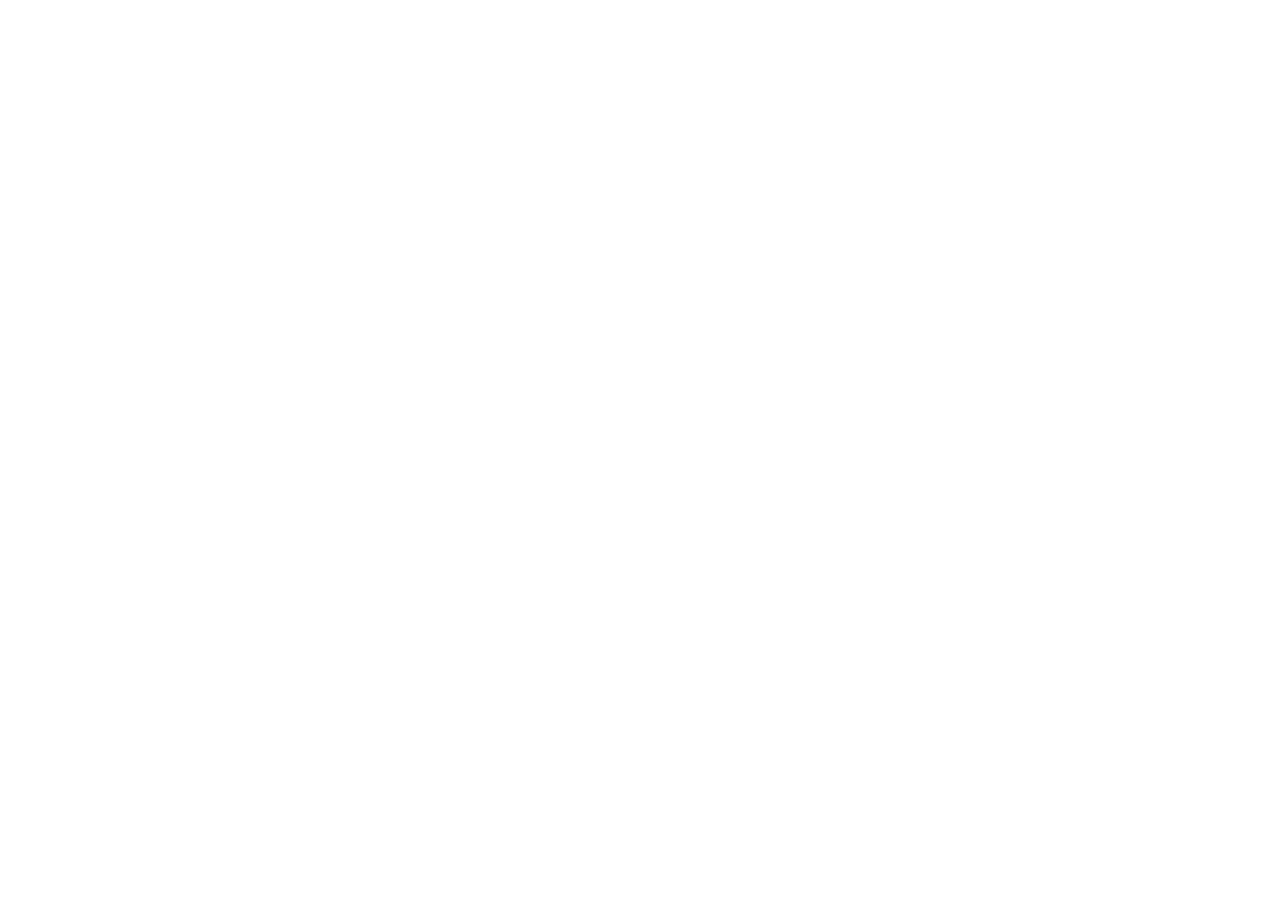
==== apple-servicio-tecnico.html @ 824a3c18 "crea repositorio" ====
<!DOCTYPE html>
<html lang="en">
<head>
    <meta charset="UTF-8">
    <meta http-equiv="X-UA-Compatible" content="IE=edge">
    <meta name="viewport" content="width=device-width, initial-scale=1.0">
    <title>Servicio Técnico Apple</title>
</head>
<body>
    
</body>
</html>
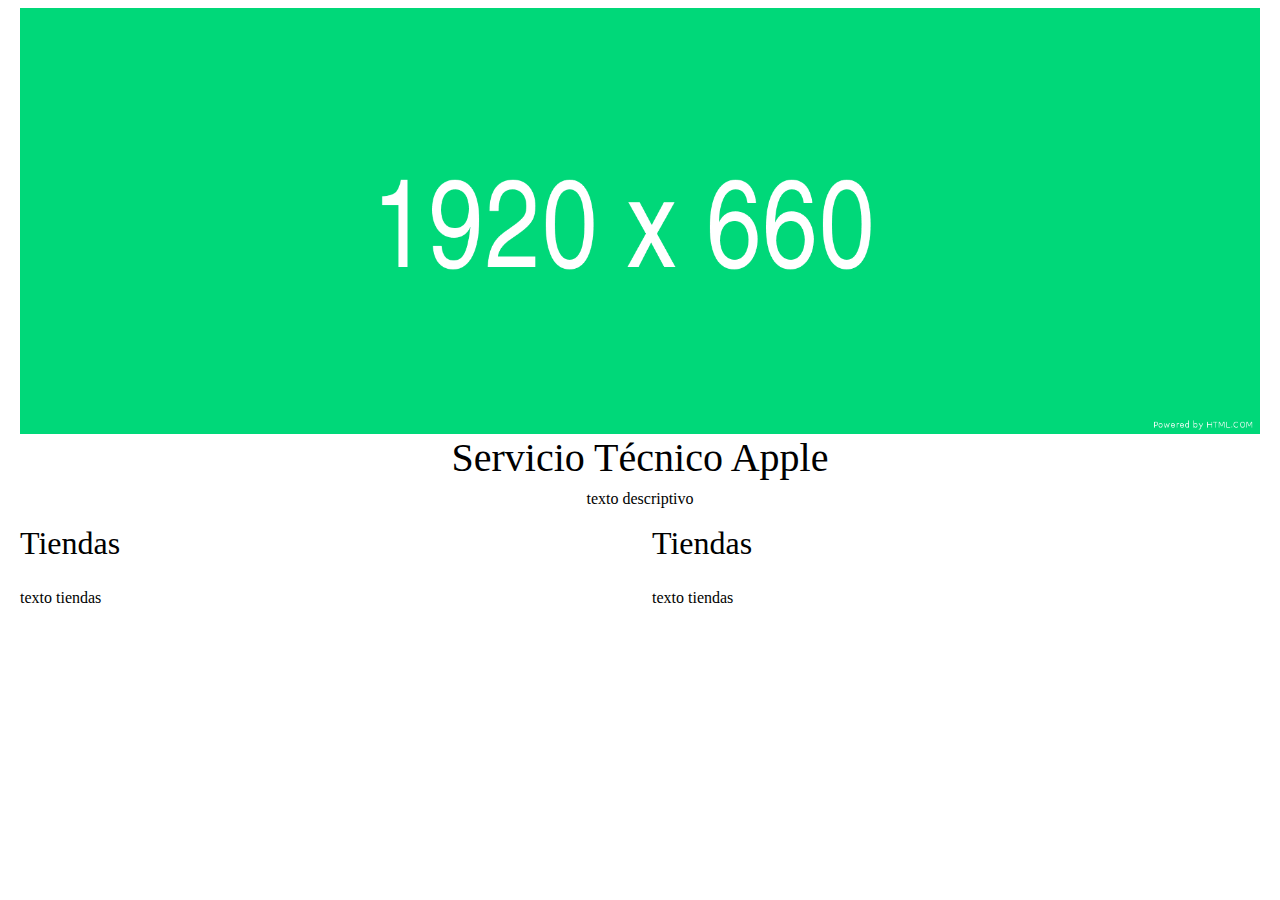
==== commit f9260898: "agrega estilos e imagenes" ====
--- a/apple-servicio-tecnico.html
+++ b/apple-servicio-tecnico.html
@@ -5,8 +5,39 @@
     <meta http-equiv="X-UA-Compatible" content="IE=edge">
     <meta name="viewport" content="width=device-width, initial-scale=1.0">
     <title>Servicio Técnico Apple</title>
+
+    <link rel="stylesheet" href="style.css">
+    <link rel="stylesheet" href="/css/bs-5.css">
 </head>
 <body>
-    
+    <div class="landing bs-5">
+        <div class="container-fluid">
+            <div class="continaer">
+                <div class="row">
+                    <div class="col-12"><img src="img/via.placeholder.png" alt="" class="img-fluid"></div>
+                </div>
+                <div class="row d-flex align-items-center justify-content-center text-center">
+                    <div class="col-12 col-md-8">
+                        <h1>Servicio Técnico Apple</h1>
+                        <p>texto descriptivo</p>
+                    </div>
+                </div>
+                <div class="row">
+                    <div class="col-12 col-md-6">
+                        <h2>Tiendas</h2>
+                        <img src="" alt="" class="img-fluid">
+                        <p>texto tiendas</p>
+                        <iframe src="" frameborder="0"></iframe>
+                    </div>
+                    <div class="col-12 col-md-6">
+                        <h2>Tiendas</h2>
+                        <img src="" alt="" class="img-fluid">
+                        <p>texto tiendas</p>
+                        <iframe src="" frameborder="0"></iframe>
+                    </div>
+                </div>
+            </div>
+        </div>
+    </div>
 </body>
 </html>--- a/css/bs-5.css
+++ b/css/bs-5.css
@@ -0,0 +1,11750 @@
+@charset "UTF-8";
+
+.bs-5 {
+  /*!
+ * Bootstrap v5.0.2 (https://getbootstrap.com/)
+ * Copyright 2011-2021 The Bootstrap Authors
+ * Copyright 2011-2021 Twitter, Inc.
+ * Licensed under MIT (https://github.com/twbs/bootstrap/blob/main/LICENSE)
+ */
+}
+
+.bs-5 :root {
+  --bs-blue: #0d6efd;
+  --bs-indigo: #6610f2;
+  --bs-purple: #6f42c1;
+  --bs-pink: #d63384;
+  --bs-red: #dc3545;
+  --bs-orange: #fd7e14;
+  --bs-yellow: #ffc107;
+  --bs-green: #198754;
+  --bs-teal: #20c997;
+  --bs-cyan: #0dcaf0;
+  --bs-white: #fff;
+  --bs-gray: #6c757d;
+  --bs-gray-dark: #343a40;
+  --bs-primary: #0d6efd;
+  --bs-secondary: #6c757d;
+  --bs-success: #198754;
+  --bs-info: #0dcaf0;
+  --bs-warning: #ffc107;
+  --bs-danger: #dc3545;
+  --bs-light: #f8f9fa;
+  --bs-dark: #212529;
+  --bs-font-sans-serif: system-ui, -apple-system, "Segoe UI", Roboto,
+    "Helvetica Neue", Arial, "Noto Sans", "Liberation Sans", sans-serif,
+    "Apple Color Emoji", "Segoe UI Emoji", "Segoe UI Symbol", "Noto Color Emoji";
+  --bs-font-monospace: SFMono-Regular, Menlo, Monaco, Consolas,
+    "Liberation Mono", "Courier New", monospace;
+  --bs-gradient: linear-gradient(180deg,
+      rgba(255, 255, 255, 0.15),
+      rgba(255, 255, 255, 0));
+}
+
+.bs-5 *,
+.bs-5 ::after,
+.bs-5 ::before {
+  box-sizing: border-box;
+}
+
+@media (prefers-reduced-motion: no-preference) {
+  .bs-5 :root {
+    scroll-behavior: smooth;
+  }
+}
+
+.bs-5 body {
+  margin: 0;
+  font-family: var(--bs-font-sans-serif);
+  font-size: 1rem;
+  font-weight: 400;
+  line-height: 1.5;
+  color: #212529;
+  background-color: #fff;
+  -webkit-text-size-adjust: 100%;
+  -webkit-tap-highlight-color: transparent;
+}
+
+.bs-5 hr {
+  margin: 1rem 0;
+  color: inherit;
+  background-color: currentColor;
+  border: 0;
+  opacity: 0.25;
+}
+
+.bs-5 hr:not([size]) {
+  height: 1px;
+}
+
+.bs-5 .h1,
+.bs-5 .h2,
+.bs-5 .h3,
+.bs-5 .h4,
+.bs-5 .h5,
+.bs-5 .h6,
+.bs-5 h1,
+.bs-5 h2,
+.bs-5 h3,
+.bs-5 h4,
+.bs-5 h5,
+.bs-5 h6 {
+  margin-top: 0;
+  margin-bottom: 0.5rem;
+  font-weight: 500;
+  line-height: 1.2;
+}
+
+.bs-5 .h1,
+.bs-5 h1 {
+  font-size: calc(1.375rem + 1.5vw);
+}
+
+@media (min-width: 1200px) {
+
+  .bs-5 .h1,
+  .bs-5 h1 {
+    font-size: 2.5rem;
+  }
+}
+
+.bs-5 .h2,
+.bs-5 h2 {
+  font-size: calc(1.325rem + 0.9vw);
+}
+
+@media (min-width: 1200px) {
+
+  .bs-5 .h2,
+  .bs-5 h2 {
+    font-size: 2rem;
+  }
+}
+
+.bs-5 .h3,
+.bs-5 h3 {
+  font-size: calc(1.3rem + 0.6vw);
+}
+
+@media (min-width: 1200px) {
+
+  .bs-5 .h3,
+  .bs-5 h3 {
+    font-size: 1.75rem;
+  }
+}
+
+.bs-5 .h4,
+.bs-5 h4 {
+  font-size: calc(1.275rem + 0.3vw);
+}
+
+@media (min-width: 1200px) {
+
+  .bs-5 .h4,
+  .bs-5 h4 {
+    font-size: 1.5rem;
+  }
+}
+
+.bs-5 .h5,
+.bs-5 h5 {
+  font-size: 1.25rem;
+}
+
+.bs-5 .h6,
+.bs-5 h6 {
+  font-size: 1rem;
+}
+
+.bs-5 p {
+  margin-top: 0;
+  margin-bottom: 1rem;
+}
+
+.bs-5 abbr[data-bs-original-title],
+.bs-5 abbr[title] {
+  -webkit-text-decoration: underline dotted;
+  text-decoration: underline dotted;
+  cursor: help;
+  -webkit-text-decoration-skip-ink: none;
+  text-decoration-skip-ink: none;
+}
+
+.bs-5 address {
+  margin-bottom: 1rem;
+  font-style: normal;
+  line-height: inherit;
+}
+
+.bs-5 ol,
+.bs-5 ul {
+  padding-left: 2rem;
+}
+
+.bs-5 dl,
+.bs-5 ol,
+.bs-5 ul {
+  margin-top: 0;
+  margin-bottom: 1rem;
+}
+
+.bs-5 ol ol,
+.bs-5 ol ul,
+.bs-5 ul ol,
+.bs-5 ul ul {
+  margin-bottom: 0;
+}
+
+.bs-5 dt {
+  font-weight: 700;
+}
+
+.bs-5 dd {
+  margin-bottom: 0.5rem;
+  margin-left: 0;
+}
+
+.bs-5 blockquote {
+  margin: 0 0 1rem;
+}
+
+.bs-5 b,
+.bs-5 strong {
+  font-weight: bolder;
+}
+
+.bs-5 .small,
+.bs-5 small {
+  font-size: 0.875em;
+}
+
+.bs-5 .mark,
+.bs-5 mark {
+  padding: 0.2em;
+  background-color: #fcf8e3;
+}
+
+.bs-5 sub,
+.bs-5 sup {
+  position: relative;
+  font-size: 0.75em;
+  line-height: 0;
+  vertical-align: baseline;
+}
+
+.bs-5 sub {
+  bottom: -0.25em;
+}
+
+.bs-5 sup {
+  top: -0.5em;
+}
+
+.bs-5 a {
+  color: #0d6efd;
+  text-decoration: underline;
+}
+
+.bs-5 a:hover {
+  color: #0a58ca;
+}
+
+.bs-5 a:not([href]):not([class]),
+.bs-5 a:not([href]):not([class]):hover {
+  color: inherit;
+  text-decoration: none;
+}
+
+.bs-5 code,
+.bs-5 kbd,
+.bs-5 pre,
+.bs-5 samp {
+  font-family: var(--bs-font-monospace);
+  font-size: 1em;
+  direction: ltr;
+  unicode-bidi: bidi-override;
+}
+
+.bs-5 pre {
+  display: block;
+  margin-top: 0;
+  margin-bottom: 1rem;
+  overflow: auto;
+  font-size: 0.875em;
+}
+
+.bs-5 pre code {
+  font-size: inherit;
+  color: inherit;
+  word-break: normal;
+}
+
+.bs-5 code {
+  font-size: 0.875em;
+  color: #d63384;
+  word-wrap: break-word;
+}
+
+.bs-5 a>code {
+  color: inherit;
+}
+
+.bs-5 kbd {
+  padding: 0.2rem 0.4rem;
+  font-size: 0.875em;
+  color: #fff;
+  background-color: #212529;
+  border-radius: 0.2rem;
+}
+
+.bs-5 kbd kbd {
+  padding: 0;
+  font-size: 1em;
+  font-weight: 700;
+}
+
+.bs-5 figure {
+  margin: 0 0 1rem;
+}
+
+.bs-5 img,
+.bs-5 svg {
+  vertical-align: middle;
+}
+
+.bs-5 table {
+  caption-side: bottom;
+  border-collapse: collapse;
+}
+
+.bs-5 caption {
+  padding-top: 0.5rem;
+  padding-bottom: 0.5rem;
+  color: #6c757d;
+  text-align: left;
+}
+
+.bs-5 th {
+  text-align: inherit;
+  text-align: -webkit-match-parent;
+}
+
+.bs-5 tbody,
+.bs-5 td,
+.bs-5 tfoot,
+.bs-5 th,
+.bs-5 thead,
+.bs-5 tr {
+  border-color: inherit;
+  border-style: solid;
+  border-width: 0;
+}
+
+.bs-5 label {
+  display: inline-block;
+}
+
+.bs-5 button {
+  border-radius: 0;
+}
+
+.bs-5 button:focus:not(:focus-visible) {
+  outline: 0;
+}
+
+.bs-5 button,
+.bs-5 input,
+.bs-5 optgroup,
+.bs-5 select,
+.bs-5 textarea {
+  margin: 0;
+  font-family: inherit;
+  font-size: inherit;
+  line-height: inherit;
+}
+
+.bs-5 button,
+.bs-5 select {
+  text-transform: none;
+}
+
+.bs-5 [role="button"] {
+  cursor: pointer;
+}
+
+.bs-5 select {
+  word-wrap: normal;
+}
+
+.bs-5 select:disabled {
+  opacity: 1;
+}
+
+.bs-5 [list]::-webkit-calendar-picker-indicator {
+  display: none;
+}
+
+.bs-5 [type="button"],
+.bs-5 [type="reset"],
+.bs-5 [type="submit"],
+.bs-5 button {
+  -webkit-appearance: button;
+}
+
+.bs-5 [type="button"]:not(:disabled),
+.bs-5 [type="reset"]:not(:disabled),
+.bs-5 [type="submit"]:not(:disabled),
+.bs-5 button:not(:disabled) {
+  cursor: pointer;
+}
+
+.bs-5 ::-moz-focus-inner {
+  padding: 0;
+  border-style: none;
+}
+
+.bs-5 textarea {
+  resize: vertical;
+}
+
+.bs-5 fieldset {
+  min-width: 0;
+  padding: 0;
+  margin: 0;
+  border: 0;
+}
+
+.bs-5 legend {
+  float: left;
+  width: 100%;
+  padding: 0;
+  margin-bottom: 0.5rem;
+  font-size: calc(1.275rem + 0.3vw);
+  line-height: inherit;
+}
+
+@media (min-width: 1200px) {
+  .bs-5 legend {
+    font-size: 1.5rem;
+  }
+}
+
+.bs-5 legend+* {
+  clear: left;
+}
+
+.bs-5 ::-webkit-datetime-edit-day-field,
+.bs-5 ::-webkit-datetime-edit-fields-wrapper,
+.bs-5 ::-webkit-datetime-edit-hour-field,
+.bs-5 ::-webkit-datetime-edit-minute,
+.bs-5 ::-webkit-datetime-edit-month-field,
+.bs-5 ::-webkit-datetime-edit-text,
+.bs-5 ::-webkit-datetime-edit-year-field {
+  padding: 0;
+}
+
+.bs-5 ::-webkit-inner-spin-button {
+  height: auto;
+}
+
+.bs-5 [type="search"] {
+  outline-offset: -2px;
+  -webkit-appearance: textfield;
+}
+
+.bs-5 ::-webkit-search-decoration {
+  -webkit-appearance: none;
+}
+
+.bs-5 ::-webkit-color-swatch-wrapper {
+  padding: 0;
+}
+
+.bs-5 ::file-selector-button {
+  font: inherit;
+}
+
+.bs-5 ::-webkit-file-upload-button {
+  font: inherit;
+  -webkit-appearance: button;
+}
+
+.bs-5 output {
+  display: inline-block;
+}
+
+.bs-5 iframe {
+  border: 0;
+}
+
+.bs-5 summary {
+  display: list-item;
+  cursor: pointer;
+}
+
+.bs-5 progress {
+  vertical-align: baseline;
+}
+
+.bs-5 [hidden] {
+  display: none !important;
+}
+
+.bs-5 .lead {
+  font-size: 1.25rem;
+  font-weight: 300;
+}
+
+.bs-5 .display-1 {
+  font-size: calc(1.625rem + 4.5vw);
+  font-weight: 300;
+  line-height: 1.2;
+}
+
+@media (min-width: 1200px) {
+  .bs-5 .display-1 {
+    font-size: 5rem;
+  }
+}
+
+.bs-5 .display-2 {
+  font-size: calc(1.575rem + 3.9vw);
+  font-weight: 300;
+  line-height: 1.2;
+}
+
+@media (min-width: 1200px) {
+  .bs-5 .display-2 {
+    font-size: 4.5rem;
+  }
+}
+
+.bs-5 .display-3 {
+  font-size: calc(1.525rem + 3.3vw);
+  font-weight: 300;
+  line-height: 1.2;
+}
+
+@media (min-width: 1200px) {
+  .bs-5 .display-3 {
+    font-size: 4rem;
+  }
+}
+
+.bs-5 .display-4 {
+  font-size: calc(1.475rem + 2.7vw);
+  font-weight: 300;
+  line-height: 1.2;
+}
+
+@media (min-width: 1200px) {
+  .bs-5 .display-4 {
+    font-size: 3.5rem;
+  }
+}
+
+.bs-5 .display-5 {
+  font-size: calc(1.425rem + 2.1vw);
+  font-weight: 300;
+  line-height: 1.2;
+}
+
+@media (min-width: 1200px) {
+  .bs-5 .display-5 {
+    font-size: 3rem;
+  }
+}
+
+.bs-5 .display-6 {
+  font-size: calc(1.375rem + 1.5vw);
+  font-weight: 300;
+  line-height: 1.2;
+}
+
+@media (min-width: 1200px) {
+  .bs-5 .display-6 {
+    font-size: 2.5rem;
+  }
+}
+
+.bs-5 .list-unstyled {
+  padding-left: 0;
+  list-style: none;
+}
+
+.bs-5 .list-inline {
+  padding-left: 0;
+  list-style: none;
+}
+
+.bs-5 .list-inline-item {
+  display: inline-block;
+}
+
+.bs-5 .list-inline-item:not(:last-child) {
+  margin-right: 0.5rem;
+}
+
+.bs-5 .initialism {
+  font-size: 0.875em;
+  text-transform: uppercase;
+}
+
+.bs-5 .blockquote {
+  margin-bottom: 1rem;
+  font-size: 1.25rem;
+}
+
+.bs-5 .blockquote> :last-child {
+  margin-bottom: 0;
+}
+
+.bs-5 .blockquote-footer {
+  margin-top: -1rem;
+  margin-bottom: 1rem;
+  font-size: 0.875em;
+  color: #6c757d;
+}
+
+.bs-5 .blockquote-footer::before {
+  content: "— ";
+}
+
+.bs-5 .img-fluid {
+  max-width: 100%;
+  height: auto;
+}
+
+.bs-5 .img-thumbnail {
+  padding: 0.25rem;
+  background-color: #fff;
+  border: 1px solid #dee2e6;
+  border-radius: 0.25rem;
+  max-width: 100%;
+  height: auto;
+}
+
+.bs-5 .figure {
+  display: inline-block;
+}
+
+.bs-5 .figure-img {
+  margin-bottom: 0.5rem;
+  line-height: 1;
+}
+
+.bs-5 .figure-caption {
+  font-size: 0.875em;
+  color: #6c757d;
+}
+
+.bs-5 .container,
+.bs-5 .container-fluid,
+.bs-5 .container-lg,
+.bs-5 .container-md,
+.bs-5 .container-sm,
+.bs-5 .container-xl,
+.bs-5 .container-xxl {
+  width: 100%;
+  padding-right: var(--bs-gutter-x, 0.75rem);
+  padding-left: var(--bs-gutter-x, 0.75rem);
+  margin-right: auto;
+  margin-left: auto;
+}
+
+@media (min-width: 576px) {
+
+  .bs-5 .container,
+  .bs-5 .container-sm {
+    max-width: 540px;
+  }
+}
+
+@media (min-width: 768px) {
+
+  .bs-5 .container,
+  .bs-5 .container-md,
+  .bs-5 .container-sm {
+    max-width: 720px;
+  }
+}
+
+@media (min-width: 992px) {
+
+  .bs-5 .container,
+  .bs-5 .container-lg,
+  .bs-5 .container-md,
+  .bs-5 .container-sm {
+    max-width: 960px;
+  }
+}
+
+@media (min-width: 1200px) {
+
+  .bs-5 .container,
+  .bs-5 .container-lg,
+  .bs-5 .container-md,
+  .bs-5 .container-sm,
+  .bs-5 .container-xl {
+    max-width: 1140px;
+  }
+}
+
+@media (min-width: 1400px) {
+
+  .bs-5 .container,
+  .bs-5 .container-lg,
+  .bs-5 .container-md,
+  .bs-5 .container-sm,
+  .bs-5 .container-xl,
+  .bs-5 .container-xxl {
+    max-width: 1320px;
+  }
+}
+
+.bs-5 .row {
+  --bs-gutter-x: 1.5rem;
+  --bs-gutter-y: 0;
+  display: flex;
+  flex-wrap: wrap;
+  margin-top: calc(var(--bs-gutter-y) * -1);
+  margin-right: calc(var(--bs-gutter-x) * -0.5);
+  margin-left: calc(var(--bs-gutter-x) * -0.5);
+}
+
+.bs-5 .row>* {
+  flex-shrink: 0;
+  width: 100%;
+  max-width: 100%;
+  padding-right: calc(var(--bs-gutter-x) * 0.5);
+  padding-left: calc(var(--bs-gutter-x) * 0.5);
+  margin-top: var(--bs-gutter-y);
+}
+
+.bs-5 .col {
+  flex: 1 0 0%;
+}
+
+.bs-5 .row-cols-auto>* {
+  flex: 0 0 auto;
+  width: auto;
+}
+
+.bs-5 .row-cols-1>* {
+  flex: 0 0 auto;
+  width: 100%;
+}
+
+.bs-5 .row-cols-2>* {
+  flex: 0 0 auto;
+  width: 50%;
+}
+
+.bs-5 .row-cols-3>* {
+  flex: 0 0 auto;
+  width: 33.3333333333%;
+}
+
+.bs-5 .row-cols-4>* {
+  flex: 0 0 auto;
+  width: 25%;
+}
+
+.bs-5 .row-cols-5>* {
+  flex: 0 0 auto;
+  width: 20%;
+}
+
+.bs-5 .row-cols-6>* {
+  flex: 0 0 auto;
+  width: 16.6666666667%;
+}
+
+@media (min-width: 576px) {
+  .bs-5 .col-sm {
+    flex: 1 0 0%;
+  }
+
+  .bs-5 .row-cols-sm-auto>* {
+    flex: 0 0 auto;
+    width: auto;
+  }
+
+  .bs-5 .row-cols-sm-1>* {
+    flex: 0 0 auto;
+    width: 100%;
+  }
+
+  .bs-5 .row-cols-sm-2>* {
+    flex: 0 0 auto;
+    width: 50%;
+  }
+
+  .bs-5 .row-cols-sm-3>* {
+    flex: 0 0 auto;
+    width: 33.3333333333%;
+  }
+
+  .bs-5 .row-cols-sm-4>* {
+    flex: 0 0 auto;
+    width: 25%;
+  }
+
+  .bs-5 .row-cols-sm-5>* {
+    flex: 0 0 auto;
+    width: 20%;
+  }
+
+  .bs-5 .row-cols-sm-6>* {
+    flex: 0 0 auto;
+    width: 16.6666666667%;
+  }
+}
+
+@media (min-width: 768px) {
+  .bs-5 .col-md {
+    flex: 1 0 0%;
+  }
+
+  .bs-5 .row-cols-md-auto>* {
+    flex: 0 0 auto;
+    width: auto;
+  }
+
+  .bs-5 .row-cols-md-1>* {
+    flex: 0 0 auto;
+    width: 100%;
+  }
+
+  .bs-5 .row-cols-md-2>* {
+    flex: 0 0 auto;
+    width: 50%;
+  }
+
+  .bs-5 .row-cols-md-3>* {
+    flex: 0 0 auto;
+    width: 33.3333333333%;
+  }
+
+  .bs-5 .row-cols-md-4>* {
+    flex: 0 0 auto;
+    width: 25%;
+  }
+
+  .bs-5 .row-cols-md-5>* {
+    flex: 0 0 auto;
+    width: 20%;
+  }
+
+  .bs-5 .row-cols-md-6>* {
+    flex: 0 0 auto;
+    width: 16.6666666667%;
+  }
+}
+
+@media (min-width: 992px) {
+  .bs-5 .col-lg {
+    flex: 1 0 0%;
+  }
+
+  .bs-5 .row-cols-lg-auto>* {
+    flex: 0 0 auto;
+    width: auto;
+  }
+
+  .bs-5 .row-cols-lg-1>* {
+    flex: 0 0 auto;
+    width: 100%;
+  }
+
+  .bs-5 .row-cols-lg-2>* {
+    flex: 0 0 auto;
+    width: 50%;
+  }
+
+  .bs-5 .row-cols-lg-3>* {
+    flex: 0 0 auto;
+    width: 33.3333333333%;
+  }
+
+  .bs-5 .row-cols-lg-4>* {
+    flex: 0 0 auto;
+    width: 25%;
+  }
+
+  .bs-5 .row-cols-lg-5>* {
+    flex: 0 0 auto;
+    width: 20%;
+  }
+
+  .bs-5 .row-cols-lg-6>* {
+    flex: 0 0 auto;
+    width: 16.6666666667%;
+  }
+}
+
+@media (min-width: 1200px) {
+  .bs-5 .col-xl {
+    flex: 1 0 0%;
+  }
+
+  .bs-5 .row-cols-xl-auto>* {
+    flex: 0 0 auto;
+    width: auto;
+  }
+
+  .bs-5 .row-cols-xl-1>* {
+    flex: 0 0 auto;
+    width: 100%;
+  }
+
+  .bs-5 .row-cols-xl-2>* {
+    flex: 0 0 auto;
+    width: 50%;
+  }
+
+  .bs-5 .row-cols-xl-3>* {
+    flex: 0 0 auto;
+    width: 33.3333333333%;
+  }
+
+  .bs-5 .row-cols-xl-4>* {
+    flex: 0 0 auto;
+    width: 25%;
+  }
+
+  .bs-5 .row-cols-xl-5>* {
+    flex: 0 0 auto;
+    width: 20%;
+  }
+
+  .bs-5 .row-cols-xl-6>* {
+    flex: 0 0 auto;
+    width: 16.6666666667%;
+  }
+}
+
+@media (min-width: 1400px) {
+  .bs-5 .col-xxl {
+    flex: 1 0 0%;
+  }
+
+  .bs-5 .row-cols-xxl-auto>* {
+    flex: 0 0 auto;
+    width: auto;
+  }
+
+  .bs-5 .row-cols-xxl-1>* {
+    flex: 0 0 auto;
+    width: 100%;
+  }
+
+  .bs-5 .row-cols-xxl-2>* {
+    flex: 0 0 auto;
+    width: 50%;
+  }
+
+  .bs-5 .row-cols-xxl-3>* {
+    flex: 0 0 auto;
+    width: 33.3333333333%;
+  }
+
+  .bs-5 .row-cols-xxl-4>* {
+    flex: 0 0 auto;
+    width: 25%;
+  }
+
+  .bs-5 .row-cols-xxl-5>* {
+    flex: 0 0 auto;
+    width: 20%;
+  }
+
+  .bs-5 .row-cols-xxl-6>* {
+    flex: 0 0 auto;
+    width: 16.6666666667%;
+  }
+}
+
+.bs-5 .col-auto {
+  flex: 0 0 auto;
+  width: auto;
+}
+
+.bs-5 .col-1 {
+  flex: 0 0 auto;
+  width: 8.33333333%;
+}
+
+.bs-5 .col-2 {
+  flex: 0 0 auto;
+  width: 16.66666667%;
+}
+
+.bs-5 .col-3 {
+  flex: 0 0 auto;
+  width: 25%;
+}
+
+.bs-5 .col-4 {
+  flex: 0 0 auto;
+  width: 33.33333333%;
+}
+
+.bs-5 .col-5 {
+  flex: 0 0 auto;
+  width: 41.66666667%;
+}
+
+.bs-5 .col-6 {
+  flex: 0 0 auto;
+  width: 50%;
+}
+
+.bs-5 .col-7 {
+  flex: 0 0 auto;
+  width: 58.33333333%;
+}
+
+.bs-5 .col-8 {
+  flex: 0 0 auto;
+  width: 66.66666667%;
+}
+
+.bs-5 .col-9 {
+  flex: 0 0 auto;
+  width: 75%;
+}
+
+.bs-5 .col-10 {
+  flex: 0 0 auto;
+  width: 83.33333333%;
+}
+
+.bs-5 .col-11 {
+  flex: 0 0 auto;
+  width: 91.66666667%;
+}
+
+.bs-5 .col-12 {
+  flex: 0 0 auto;
+  width: 100%;
+}
+
+.bs-5 .offset-1 {
+  margin-left: 8.33333333%;
+}
+
+.bs-5 .offset-2 {
+  margin-left: 16.66666667%;
+}
+
+.bs-5 .offset-3 {
+  margin-left: 25%;
+}
+
+.bs-5 .offset-4 {
+  margin-left: 33.33333333%;
+}
+
+.bs-5 .offset-5 {
+  margin-left: 41.66666667%;
+}
+
+.bs-5 .offset-6 {
+  margin-left: 50%;
+}
+
+.bs-5 .offset-7 {
+  margin-left: 58.33333333%;
+}
+
+.bs-5 .offset-8 {
+  margin-left: 66.66666667%;
+}
+
+.bs-5 .offset-9 {
+  margin-left: 75%;
+}
+
+.bs-5 .offset-10 {
+  margin-left: 83.33333333%;
+}
+
+.bs-5 .offset-11 {
+  margin-left: 91.66666667%;
+}
+
+.bs-5 .g-0,
+.bs-5 .gx-0 {
+  --bs-gutter-x: 0;
+}
+
+.bs-5 .g-0,
+.bs-5 .gy-0 {
+  --bs-gutter-y: 0;
+}
+
+.bs-5 .g-1,
+.bs-5 .gx-1 {
+  --bs-gutter-x: 0.25rem;
+}
+
+.bs-5 .g-1,
+.bs-5 .gy-1 {
+  --bs-gutter-y: 0.25rem;
+}
+
+.bs-5 .g-2,
+.bs-5 .gx-2 {
+  --bs-gutter-x: 0.5rem;
+}
+
+.bs-5 .g-2,
+.bs-5 .gy-2 {
+  --bs-gutter-y: 0.5rem;
+}
+
+.bs-5 .g-3,
+.bs-5 .gx-3 {
+  --bs-gutter-x: 1rem;
+}
+
+.bs-5 .g-3,
+.bs-5 .gy-3 {
+  --bs-gutter-y: 1rem;
+}
+
+.bs-5 .g-4,
+.bs-5 .gx-4 {
+  --bs-gutter-x: 1.5rem;
+}
+
+.bs-5 .g-4,
+.bs-5 .gy-4 {
+  --bs-gutter-y: 1.5rem;
+}
+
+.bs-5 .g-5,
+.bs-5 .gx-5 {
+  --bs-gutter-x: 3rem;
+}
+
+.bs-5 .g-5,
+.bs-5 .gy-5 {
+  --bs-gutter-y: 3rem;
+}
+
+@media (min-width: 576px) {
+  .bs-5 .col-sm-auto {
+    flex: 0 0 auto;
+    width: auto;
+  }
+
+  .bs-5 .col-sm-1 {
+    flex: 0 0 auto;
+    width: 8.33333333%;
+  }
+
+  .bs-5 .col-sm-2 {
+    flex: 0 0 auto;
+    width: 16.66666667%;
+  }
+
+  .bs-5 .col-sm-3 {
+    flex: 0 0 auto;
+    width: 25%;
+  }
+
+  .bs-5 .col-sm-4 {
+    flex: 0 0 auto;
+    width: 33.33333333%;
+  }
+
+  .bs-5 .col-sm-5 {
+    flex: 0 0 auto;
+    width: 41.66666667%;
+  }
+
+  .bs-5 .col-sm-6 {
+    flex: 0 0 auto;
+    width: 50%;
+  }
+
+  .bs-5 .col-sm-7 {
+    flex: 0 0 auto;
+    width: 58.33333333%;
+  }
+
+  .bs-5 .col-sm-8 {
+    flex: 0 0 auto;
+    width: 66.66666667%;
+  }
+
+  .bs-5 .col-sm-9 {
+    flex: 0 0 auto;
+    width: 75%;
+  }
+
+  .bs-5 .col-sm-10 {
+    flex: 0 0 auto;
+    width: 83.33333333%;
+  }
+
+  .bs-5 .col-sm-11 {
+    flex: 0 0 auto;
+    width: 91.66666667%;
+  }
+
+  .bs-5 .col-sm-12 {
+    flex: 0 0 auto;
+    width: 100%;
+  }
+
+  .bs-5 .offset-sm-0 {
+    margin-left: 0;
+  }
+
+  .bs-5 .offset-sm-1 {
+    margin-left: 8.33333333%;
+  }
+
+  .bs-5 .offset-sm-2 {
+    margin-left: 16.66666667%;
+  }
+
+  .bs-5 .offset-sm-3 {
+    margin-left: 25%;
+  }
+
+  .bs-5 .offset-sm-4 {
+    margin-left: 33.33333333%;
+  }
+
+  .bs-5 .offset-sm-5 {
+    margin-left: 41.66666667%;
+  }
+
+  .bs-5 .offset-sm-6 {
+    margin-left: 50%;
+  }
+
+  .bs-5 .offset-sm-7 {
+    margin-left: 58.33333333%;
+  }
+
+  .bs-5 .offset-sm-8 {
+    margin-left: 66.66666667%;
+  }
+
+  .bs-5 .offset-sm-9 {
+    margin-left: 75%;
+  }
+
+  .bs-5 .offset-sm-10 {
+    margin-left: 83.33333333%;
+  }
+
+  .bs-5 .offset-sm-11 {
+    margin-left: 91.66666667%;
+  }
+
+  .bs-5 .g-sm-0,
+  .bs-5 .gx-sm-0 {
+    --bs-gutter-x: 0;
+  }
+
+  .bs-5 .g-sm-0,
+  .bs-5 .gy-sm-0 {
+    --bs-gutter-y: 0;
+  }
+
+  .bs-5 .g-sm-1,
+  .bs-5 .gx-sm-1 {
+    --bs-gutter-x: 0.25rem;
+  }
+
+  .bs-5 .g-sm-1,
+  .bs-5 .gy-sm-1 {
+    --bs-gutter-y: 0.25rem;
+  }
+
+  .bs-5 .g-sm-2,
+  .bs-5 .gx-sm-2 {
+    --bs-gutter-x: 0.5rem;
+  }
+
+  .bs-5 .g-sm-2,
+  .bs-5 .gy-sm-2 {
+    --bs-gutter-y: 0.5rem;
+  }
+
+  .bs-5 .g-sm-3,
+  .bs-5 .gx-sm-3 {
+    --bs-gutter-x: 1rem;
+  }
+
+  .bs-5 .g-sm-3,
+  .bs-5 .gy-sm-3 {
+    --bs-gutter-y: 1rem;
+  }
+
+  .bs-5 .g-sm-4,
+  .bs-5 .gx-sm-4 {
+    --bs-gutter-x: 1.5rem;
+  }
+
+  .bs-5 .g-sm-4,
+  .bs-5 .gy-sm-4 {
+    --bs-gutter-y: 1.5rem;
+  }
+
+  .bs-5 .g-sm-5,
+  .bs-5 .gx-sm-5 {
+    --bs-gutter-x: 3rem;
+  }
+
+  .bs-5 .g-sm-5,
+  .bs-5 .gy-sm-5 {
+    --bs-gutter-y: 3rem;
+  }
+}
+
+@media (min-width: 768px) {
+  .bs-5 .col-md-auto {
+    flex: 0 0 auto;
+    width: auto;
+  }
+
+  .bs-5 .col-md-1 {
+    flex: 0 0 auto;
+    width: 8.33333333%;
+  }
+
+  .bs-5 .col-md-2 {
+    flex: 0 0 auto;
+    width: 16.66666667%;
+  }
+
+  .bs-5 .col-md-3 {
+    flex: 0 0 auto;
+    width: 25%;
+  }
+
+  .bs-5 .col-md-4 {
+    flex: 0 0 auto;
+    width: 33.33333333%;
+  }
+
+  .bs-5 .col-md-5 {
+    flex: 0 0 auto;
+    width: 41.66666667%;
+  }
+
+  .bs-5 .col-md-6 {
+    flex: 0 0 auto;
+    width: 50%;
+  }
+
+  .bs-5 .col-md-7 {
+    flex: 0 0 auto;
+    width: 58.33333333%;
+  }
+
+  .bs-5 .col-md-8 {
+    flex: 0 0 auto;
+    width: 66.66666667%;
+  }
+
+  .bs-5 .col-md-9 {
+    flex: 0 0 auto;
+    width: 75%;
+  }
+
+  .bs-5 .col-md-10 {
+    flex: 0 0 auto;
+    width: 83.33333333%;
+  }
+
+  .bs-5 .col-md-11 {
+    flex: 0 0 auto;
+    width: 91.66666667%;
+  }
+
+  .bs-5 .col-md-12 {
+    flex: 0 0 auto;
+    width: 100%;
+  }
+
+  .bs-5 .offset-md-0 {
+    margin-left: 0;
+  }
+
+  .bs-5 .offset-md-1 {
+    margin-left: 8.33333333%;
+  }
+
+  .bs-5 .offset-md-2 {
+    margin-left: 16.66666667%;
+  }
+
+  .bs-5 .offset-md-3 {
+    margin-left: 25%;
+  }
+
+  .bs-5 .offset-md-4 {
+    margin-left: 33.33333333%;
+  }
+
+  .bs-5 .offset-md-5 {
+    margin-left: 41.66666667%;
+  }
+
+  .bs-5 .offset-md-6 {
+    margin-left: 50%;
+  }
+
+  .bs-5 .offset-md-7 {
+    margin-left: 58.33333333%;
+  }
+
+  .bs-5 .offset-md-8 {
+    margin-left: 66.66666667%;
+  }
+
+  .bs-5 .offset-md-9 {
+    margin-left: 75%;
+  }
+
+  .bs-5 .offset-md-10 {
+    margin-left: 83.33333333%;
+  }
+
+  .bs-5 .offset-md-11 {
+    margin-left: 91.66666667%;
+  }
+
+  .bs-5 .g-md-0,
+  .bs-5 .gx-md-0 {
+    --bs-gutter-x: 0;
+  }
+
+  .bs-5 .g-md-0,
+  .bs-5 .gy-md-0 {
+    --bs-gutter-y: 0;
+  }
+
+  .bs-5 .g-md-1,
+  .bs-5 .gx-md-1 {
+    --bs-gutter-x: 0.25rem;
+  }
+
+  .bs-5 .g-md-1,
+  .bs-5 .gy-md-1 {
+    --bs-gutter-y: 0.25rem;
+  }
+
+  .bs-5 .g-md-2,
+  .bs-5 .gx-md-2 {
+    --bs-gutter-x: 0.5rem;
+  }
+
+  .bs-5 .g-md-2,
+  .bs-5 .gy-md-2 {
+    --bs-gutter-y: 0.5rem;
+  }
+
+  .bs-5 .g-md-3,
+  .bs-5 .gx-md-3 {
+    --bs-gutter-x: 1rem;
+  }
+
+  .bs-5 .g-md-3,
+  .bs-5 .gy-md-3 {
+    --bs-gutter-y: 1rem;
+  }
+
+  .bs-5 .g-md-4,
+  .bs-5 .gx-md-4 {
+    --bs-gutter-x: 1.5rem;
+  }
+
+  .bs-5 .g-md-4,
+  .bs-5 .gy-md-4 {
+    --bs-gutter-y: 1.5rem;
+  }
+
+  .bs-5 .g-md-5,
+  .bs-5 .gx-md-5 {
+    --bs-gutter-x: 3rem;
+  }
+
+  .bs-5 .g-md-5,
+  .bs-5 .gy-md-5 {
+    --bs-gutter-y: 3rem;
+  }
+}
+
+@media (min-width: 992px) {
+  .bs-5 .col-lg-auto {
+    flex: 0 0 auto;
+    width: auto;
+  }
+
+  .bs-5 .col-lg-1 {
+    flex: 0 0 auto;
+    width: 8.33333333%;
+  }
+
+  .bs-5 .col-lg-2 {
+    flex: 0 0 auto;
+    width: 16.66666667%;
+  }
+
+  .bs-5 .col-lg-3 {
+    flex: 0 0 auto;
+    width: 25%;
+  }
+
+  .bs-5 .col-lg-4 {
+    flex: 0 0 auto;
+    width: 33.33333333%;
+  }
+
+  .bs-5 .col-lg-5 {
+    flex: 0 0 auto;
+    width: 41.66666667%;
+  }
+
+  .bs-5 .col-lg-6 {
+    flex: 0 0 auto;
+    width: 50%;
+  }
+
+  .bs-5 .col-lg-7 {
+    flex: 0 0 auto;
+    width: 58.33333333%;
+  }
+
+  .bs-5 .col-lg-8 {
+    flex: 0 0 auto;
+    width: 66.66666667%;
+  }
+
+  .bs-5 .col-lg-9 {
+    flex: 0 0 auto;
+    width: 75%;
+  }
+
+  .bs-5 .col-lg-10 {
+    flex: 0 0 auto;
+    width: 83.33333333%;
+  }
+
+  .bs-5 .col-lg-11 {
+    flex: 0 0 auto;
+    width: 91.66666667%;
+  }
+
+  .bs-5 .col-lg-12 {
+    flex: 0 0 auto;
+    width: 100%;
+  }
+
+  .bs-5 .offset-lg-0 {
+    margin-left: 0;
+  }
+
+  .bs-5 .offset-lg-1 {
+    margin-left: 8.33333333%;
+  }
+
+  .bs-5 .offset-lg-2 {
+    margin-left: 16.66666667%;
+  }
+
+  .bs-5 .offset-lg-3 {
+    margin-left: 25%;
+  }
+
+  .bs-5 .offset-lg-4 {
+    margin-left: 33.33333333%;
+  }
+
+  .bs-5 .offset-lg-5 {
+    margin-left: 41.66666667%;
+  }
+
+  .bs-5 .offset-lg-6 {
+    margin-left: 50%;
+  }
+
+  .bs-5 .offset-lg-7 {
+    margin-left: 58.33333333%;
+  }
+
+  .bs-5 .offset-lg-8 {
+    margin-left: 66.66666667%;
+  }
+
+  .bs-5 .offset-lg-9 {
+    margin-left: 75%;
+  }
+
+  .bs-5 .offset-lg-10 {
+    margin-left: 83.33333333%;
+  }
+
+  .bs-5 .offset-lg-11 {
+    margin-left: 91.66666667%;
+  }
+
+  .bs-5 .g-lg-0,
+  .bs-5 .gx-lg-0 {
+    --bs-gutter-x: 0;
+  }
+
+  .bs-5 .g-lg-0,
+  .bs-5 .gy-lg-0 {
+    --bs-gutter-y: 0;
+  }
+
+  .bs-5 .g-lg-1,
+  .bs-5 .gx-lg-1 {
+    --bs-gutter-x: 0.25rem;
+  }
+
+  .bs-5 .g-lg-1,
+  .bs-5 .gy-lg-1 {
+    --bs-gutter-y: 0.25rem;
+  }
+
+  .bs-5 .g-lg-2,
+  .bs-5 .gx-lg-2 {
+    --bs-gutter-x: 0.5rem;
+  }
+
+  .bs-5 .g-lg-2,
+  .bs-5 .gy-lg-2 {
+    --bs-gutter-y: 0.5rem;
+  }
+
+  .bs-5 .g-lg-3,
+  .bs-5 .gx-lg-3 {
+    --bs-gutter-x: 1rem;
+  }
+
+  .bs-5 .g-lg-3,
+  .bs-5 .gy-lg-3 {
+    --bs-gutter-y: 1rem;
+  }
+
+  .bs-5 .g-lg-4,
+  .bs-5 .gx-lg-4 {
+    --bs-gutter-x: 1.5rem;
+  }
+
+  .bs-5 .g-lg-4,
+  .bs-5 .gy-lg-4 {
+    --bs-gutter-y: 1.5rem;
+  }
+
+  .bs-5 .g-lg-5,
+  .bs-5 .gx-lg-5 {
+    --bs-gutter-x: 3rem;
+  }
+
+  .bs-5 .g-lg-5,
+  .bs-5 .gy-lg-5 {
+    --bs-gutter-y: 3rem;
+  }
+}
+
+@media (min-width: 1200px) {
+  .bs-5 .col-xl-auto {
+    flex: 0 0 auto;
+    width: auto;
+  }
+
+  .bs-5 .col-xl-1 {
+    flex: 0 0 auto;
+    width: 8.33333333%;
+  }
+
+  .bs-5 .col-xl-2 {
+    flex: 0 0 auto;
+    width: 16.66666667%;
+  }
+
+  .bs-5 .col-xl-3 {
+    flex: 0 0 auto;
+    width: 25%;
+  }
+
+  .bs-5 .col-xl-4 {
+    flex: 0 0 auto;
+    width: 33.33333333%;
+  }
+
+  .bs-5 .col-xl-5 {
+    flex: 0 0 auto;
+    width: 41.66666667%;
+  }
+
+  .bs-5 .col-xl-6 {
+    flex: 0 0 auto;
+    width: 50%;
+  }
+
+  .bs-5 .col-xl-7 {
+    flex: 0 0 auto;
+    width: 58.33333333%;
+  }
+
+  .bs-5 .col-xl-8 {
+    flex: 0 0 auto;
+    width: 66.66666667%;
+  }
+
+  .bs-5 .col-xl-9 {
+    flex: 0 0 auto;
+    width: 75%;
+  }
+
+  .bs-5 .col-xl-10 {
+    flex: 0 0 auto;
+    width: 83.33333333%;
+  }
+
+  .bs-5 .col-xl-11 {
+    flex: 0 0 auto;
+    width: 91.66666667%;
+  }
+
+  .bs-5 .col-xl-12 {
+    flex: 0 0 auto;
+    width: 100%;
+  }
+
+  .bs-5 .offset-xl-0 {
+    margin-left: 0;
+  }
+
+  .bs-5 .offset-xl-1 {
+    margin-left: 8.33333333%;
+  }
+
+  .bs-5 .offset-xl-2 {
+    margin-left: 16.66666667%;
+  }
+
+  .bs-5 .offset-xl-3 {
+    margin-left: 25%;
+  }
+
+  .bs-5 .offset-xl-4 {
+    margin-left: 33.33333333%;
+  }
+
+  .bs-5 .offset-xl-5 {
+    margin-left: 41.66666667%;
+  }
+
+  .bs-5 .offset-xl-6 {
+    margin-left: 50%;
+  }
+
+  .bs-5 .offset-xl-7 {
+    margin-left: 58.33333333%;
+  }
+
+  .bs-5 .offset-xl-8 {
+    margin-left: 66.66666667%;
+  }
+
+  .bs-5 .offset-xl-9 {
+    margin-left: 75%;
+  }
+
+  .bs-5 .offset-xl-10 {
+    margin-left: 83.33333333%;
+  }
+
+  .bs-5 .offset-xl-11 {
+    margin-left: 91.66666667%;
+  }
+
+  .bs-5 .g-xl-0,
+  .bs-5 .gx-xl-0 {
+    --bs-gutter-x: 0;
+  }
+
+  .bs-5 .g-xl-0,
+  .bs-5 .gy-xl-0 {
+    --bs-gutter-y: 0;
+  }
+
+  .bs-5 .g-xl-1,
+  .bs-5 .gx-xl-1 {
+    --bs-gutter-x: 0.25rem;
+  }
+
+  .bs-5 .g-xl-1,
+  .bs-5 .gy-xl-1 {
+    --bs-gutter-y: 0.25rem;
+  }
+
+  .bs-5 .g-xl-2,
+  .bs-5 .gx-xl-2 {
+    --bs-gutter-x: 0.5rem;
+  }
+
+  .bs-5 .g-xl-2,
+  .bs-5 .gy-xl-2 {
+    --bs-gutter-y: 0.5rem;
+  }
+
+  .bs-5 .g-xl-3,
+  .bs-5 .gx-xl-3 {
+    --bs-gutter-x: 1rem;
+  }
+
+  .bs-5 .g-xl-3,
+  .bs-5 .gy-xl-3 {
+    --bs-gutter-y: 1rem;
+  }
+
+  .bs-5 .g-xl-4,
+  .bs-5 .gx-xl-4 {
+    --bs-gutter-x: 1.5rem;
+  }
+
+  .bs-5 .g-xl-4,
+  .bs-5 .gy-xl-4 {
+    --bs-gutter-y: 1.5rem;
+  }
+
+  .bs-5 .g-xl-5,
+  .bs-5 .gx-xl-5 {
+    --bs-gutter-x: 3rem;
+  }
+
+  .bs-5 .g-xl-5,
+  .bs-5 .gy-xl-5 {
+    --bs-gutter-y: 3rem;
+  }
+}
+
+@media (min-width: 1400px) {
+  .bs-5 .col-xxl-auto {
+    flex: 0 0 auto;
+    width: auto;
+  }
+
+  .bs-5 .col-xxl-1 {
+    flex: 0 0 auto;
+    width: 8.33333333%;
+  }
+
+  .bs-5 .col-xxl-2 {
+    flex: 0 0 auto;
+    width: 16.66666667%;
+  }
+
+  .bs-5 .col-xxl-3 {
+    flex: 0 0 auto;
+    width: 25%;
+  }
+
+  .bs-5 .col-xxl-4 {
+    flex: 0 0 auto;
+    width: 33.33333333%;
+  }
+
+  .bs-5 .col-xxl-5 {
+    flex: 0 0 auto;
+    width: 41.66666667%;
+  }
+
+  .bs-5 .col-xxl-6 {
+    flex: 0 0 auto;
+    width: 50%;
+  }
+
+  .bs-5 .col-xxl-7 {
+    flex: 0 0 auto;
+    width: 58.33333333%;
+  }
+
+  .bs-5 .col-xxl-8 {
+    flex: 0 0 auto;
+    width: 66.66666667%;
+  }
+
+  .bs-5 .col-xxl-9 {
+    flex: 0 0 auto;
+    width: 75%;
+  }
+
+  .bs-5 .col-xxl-10 {
+    flex: 0 0 auto;
+    width: 83.33333333%;
+  }
+
+  .bs-5 .col-xxl-11 {
+    flex: 0 0 auto;
+    width: 91.66666667%;
+  }
+
+  .bs-5 .col-xxl-12 {
+    flex: 0 0 auto;
+    width: 100%;
+  }
+
+  .bs-5 .offset-xxl-0 {
+    margin-left: 0;
+  }
+
+  .bs-5 .offset-xxl-1 {
+    margin-left: 8.33333333%;
+  }
+
+  .bs-5 .offset-xxl-2 {
+    margin-left: 16.66666667%;
+  }
+
+  .bs-5 .offset-xxl-3 {
+    margin-left: 25%;
+  }
+
+  .bs-5 .offset-xxl-4 {
+    margin-left: 33.33333333%;
+  }
+
+  .bs-5 .offset-xxl-5 {
+    margin-left: 41.66666667%;
+  }
+
+  .bs-5 .offset-xxl-6 {
+    margin-left: 50%;
+  }
+
+  .bs-5 .offset-xxl-7 {
+    margin-left: 58.33333333%;
+  }
+
+  .bs-5 .offset-xxl-8 {
+    margin-left: 66.66666667%;
+  }
+
+  .bs-5 .offset-xxl-9 {
+    margin-left: 75%;
+  }
+
+  .bs-5 .offset-xxl-10 {
+    margin-left: 83.33333333%;
+  }
+
+  .bs-5 .offset-xxl-11 {
+    margin-left: 91.66666667%;
+  }
+
+  .bs-5 .g-xxl-0,
+  .bs-5 .gx-xxl-0 {
+    --bs-gutter-x: 0;
+  }
+
+  .bs-5 .g-xxl-0,
+  .bs-5 .gy-xxl-0 {
+    --bs-gutter-y: 0;
+  }
+
+  .bs-5 .g-xxl-1,
+  .bs-5 .gx-xxl-1 {
+    --bs-gutter-x: 0.25rem;
+  }
+
+  .bs-5 .g-xxl-1,
+  .bs-5 .gy-xxl-1 {
+    --bs-gutter-y: 0.25rem;
+  }
+
+  .bs-5 .g-xxl-2,
+  .bs-5 .gx-xxl-2 {
+    --bs-gutter-x: 0.5rem;
+  }
+
+  .bs-5 .g-xxl-2,
+  .bs-5 .gy-xxl-2 {
+    --bs-gutter-y: 0.5rem;
+  }
+
+  .bs-5 .g-xxl-3,
+  .bs-5 .gx-xxl-3 {
+    --bs-gutter-x: 1rem;
+  }
+
+  .bs-5 .g-xxl-3,
+  .bs-5 .gy-xxl-3 {
+    --bs-gutter-y: 1rem;
+  }
+
+  .bs-5 .g-xxl-4,
+  .bs-5 .gx-xxl-4 {
+    --bs-gutter-x: 1.5rem;
+  }
+
+  .bs-5 .g-xxl-4,
+  .bs-5 .gy-xxl-4 {
+    --bs-gutter-y: 1.5rem;
+  }
+
+  .bs-5 .g-xxl-5,
+  .bs-5 .gx-xxl-5 {
+    --bs-gutter-x: 3rem;
+  }
+
+  .bs-5 .g-xxl-5,
+  .bs-5 .gy-xxl-5 {
+    --bs-gutter-y: 3rem;
+  }
+}
+
+.bs-5 .table {
+  --bs-table-bg: transparent;
+  --bs-table-accent-bg: transparent;
+  --bs-table-striped-color: #212529;
+  --bs-table-striped-bg: rgba(0, 0, 0, 0.05);
+  --bs-table-active-color: #212529;
+  --bs-table-active-bg: rgba(0, 0, 0, 0.1);
+  --bs-table-hover-color: #212529;
+  --bs-table-hover-bg: rgba(0, 0, 0, 0.075);
+  width: 100%;
+  margin-bottom: 1rem;
+  color: #212529;
+  vertical-align: top;
+  border-color: #dee2e6;
+}
+
+.bs-5 .table> :not(caption)>*>* {
+  padding: 0.5rem 0.5rem;
+  background-color: var(--bs-table-bg);
+  border-bottom-width: 1px;
+  box-shadow: inset 0 0 0 9999px var(--bs-table-accent-bg);
+}
+
+.bs-5 .table>tbody {
+  vertical-align: inherit;
+}
+
+.bs-5 .table>thead {
+  vertical-align: bottom;
+}
+
+.bs-5 .table> :not(:last-child)> :last-child>* {
+  border-bottom-color: currentColor;
+}
+
+.bs-5 .caption-top {
+  caption-side: top;
+}
+
+.bs-5 .table-sm> :not(caption)>*>* {
+  padding: 0.25rem 0.25rem;
+}
+
+.bs-5 .table-bordered> :not(caption)>* {
+  border-width: 1px 0;
+}
+
+.bs-5 .table-bordered> :not(caption)>*>* {
+  border-width: 0 1px;
+}
+
+.bs-5 .table-borderless> :not(caption)>*>* {
+  border-bottom-width: 0;
+}
+
+.bs-5 .table-striped>tbody>tr:nth-of-type(odd) {
+  --bs-table-accent-bg: var(--bs-table-striped-bg);
+  color: var(--bs-table-striped-color);
+}
+
+.bs-5 .table-active {
+  --bs-table-accent-bg: var(--bs-table-active-bg);
+  color: var(--bs-table-active-color);
+}
+
+.bs-5 .table-hover>tbody>tr:hover {
+  --bs-table-accent-bg: var(--bs-table-hover-bg);
+  color: var(--bs-table-hover-color);
+}
+
+.bs-5 .table-primary {
+  --bs-table-bg: #cfe2ff;
+  --bs-table-striped-bg: #c5d7f2;
+  --bs-table-striped-color: #000;
+  --bs-table-active-bg: #bacbe6;
+  --bs-table-active-color: #000;
+  --bs-table-hover-bg: #bfd1ec;
+  --bs-table-hover-color: #000;
+  color: #000;
+  border-color: #bacbe6;
+}
+
+.bs-5 .table-secondary {
+  --bs-table-bg: #e2e3e5;
+  --bs-table-striped-bg: #d7d8da;
+  --bs-table-striped-color: #000;
+  --bs-table-active-bg: #cbccce;
+  --bs-table-active-color: #000;
+  --bs-table-hover-bg: #d1d2d4;
+  --bs-table-hover-color: #000;
+  color: #000;
+  border-color: #cbccce;
+}
+
+.bs-5 .table-success {
+  --bs-table-bg: #d1e7dd;
+  --bs-table-striped-bg: #c7dbd2;
+  --bs-table-striped-color: #000;
+  --bs-table-active-bg: #bcd0c7;
+  --bs-table-active-color: #000;
+  --bs-table-hover-bg: #c1d6cc;
+  --bs-table-hover-color: #000;
+  color: #000;
+  border-color: #bcd0c7;
+}
+
+.bs-5 .table-info {
+  --bs-table-bg: #cff4fc;
+  --bs-table-striped-bg: #c5e8ef;
+  --bs-table-striped-color: #000;
+  --bs-table-active-bg: #badce3;
+  --bs-table-active-color: #000;
+  --bs-table-hover-bg: #bfe2e9;
+  --bs-table-hover-color: #000;
+  color: #000;
+  border-color: #badce3;
+}
+
+.bs-5 .table-warning {
+  --bs-table-bg: #fff3cd;
+  --bs-table-striped-bg: #f2e7c3;
+  --bs-table-striped-color: #000;
+  --bs-table-active-bg: #e6dbb9;
+  --bs-table-active-color: #000;
+  --bs-table-hover-bg: #ece1be;
+  --bs-table-hover-color: #000;
+  color: #000;
+  border-color: #e6dbb9;
+}
+
+.bs-5 .table-danger {
+  --bs-table-bg: #f8d7da;
+  --bs-table-striped-bg: #eccccf;
+  --bs-table-striped-color: #000;
+  --bs-table-active-bg: #dfc2c4;
+  --bs-table-active-color: #000;
+  --bs-table-hover-bg: #e5c7ca;
+  --bs-table-hover-color: #000;
+  color: #000;
+  border-color: #dfc2c4;
+}
+
+.bs-5 .table-light {
+  --bs-table-bg: #f8f9fa;
+  --bs-table-striped-bg: #ecedee;
+  --bs-table-striped-color: #000;
+  --bs-table-active-bg: #dfe0e1;
+  --bs-table-active-color: #000;
+  --bs-table-hover-bg: #e5e6e7;
+  --bs-table-hover-color: #000;
+  color: #000;
+  border-color: #dfe0e1;
+}
+
+.bs-5 .table-dark {
+  --bs-table-bg: #212529;
+  --bs-table-striped-bg: #2c3034;
+  --bs-table-striped-color: #fff;
+  --bs-table-active-bg: #373b3e;
+  --bs-table-active-color: #fff;
+  --bs-table-hover-bg: #323539;
+  --bs-table-hover-color: #fff;
+  color: #fff;
+  border-color: #373b3e;
+}
+
+.bs-5 .table-responsive {
+  overflow-x: auto;
+  -webkit-overflow-scrolling: touch;
+}
+
+@media (max-width: 575.98px) {
+  .bs-5 .table-responsive-sm {
+    overflow-x: auto;
+    -webkit-overflow-scrolling: touch;
+  }
+}
+
+@media (max-width: 767.98px) {
+  .bs-5 .table-responsive-md {
+    overflow-x: auto;
+    -webkit-overflow-scrolling: touch;
+  }
+}
+
+@media (max-width: 991.98px) {
+  .bs-5 .table-responsive-lg {
+    overflow-x: auto;
+    -webkit-overflow-scrolling: touch;
+  }
+}
+
+@media (max-width: 1199.98px) {
+  .bs-5 .table-responsive-xl {
+    overflow-x: auto;
+    -webkit-overflow-scrolling: touch;
+  }
+}
+
+@media (max-width: 1399.98px) {
+  .bs-5 .table-responsive-xxl {
+    overflow-x: auto;
+    -webkit-overflow-scrolling: touch;
+  }
+}
+
+.bs-5 .form-label {
+  margin-bottom: 0.5rem;
+}
+
+.bs-5 .col-form-label {
+  padding-top: calc(0.375rem + 1px);
+  padding-bottom: calc(0.375rem + 1px);
+  margin-bottom: 0;
+  font-size: inherit;
+  line-height: 1.5;
+}
+
+.bs-5 .col-form-label-lg {
+  padding-top: calc(0.5rem + 1px);
+  padding-bottom: calc(0.5rem + 1px);
+  font-size: 1.25rem;
+}
+
+.bs-5 .col-form-label-sm {
+  padding-top: calc(0.25rem + 1px);
+  padding-bottom: calc(0.25rem + 1px);
+  font-size: 0.875rem;
+}
+
+.bs-5 .form-text {
+  margin-top: 0.25rem;
+  font-size: 0.875em;
+  color: #6c757d;
+}
+
+.bs-5 .form-control {
+  display: block;
+  width: 100%;
+  padding: 0.375rem 0.75rem;
+  font-size: 1rem;
+  font-weight: 400;
+  line-height: 1.5;
+  color: #212529;
+  background-color: #fff;
+  background-clip: padding-box;
+  border: 1px solid #ced4da;
+  -webkit-appearance: none;
+  -moz-appearance: none;
+  appearance: none;
+  border-radius: 0.25rem;
+  transition: border-color 0.15s ease-in-out, box-shadow 0.15s ease-in-out;
+}
+
+@media (prefers-reduced-motion: reduce) {
+  .bs-5 .form-control {
+    transition: none;
+  }
+}
+
+.bs-5 .form-control[type="file"] {
+  overflow: hidden;
+}
+
+.bs-5 .form-control[type="file"]:not(:disabled):not([readonly]) {
+  cursor: pointer;
+}
+
+.bs-5 .form-control:focus {
+  color: #212529;
+  background-color: #fff;
+  border-color: #86b7fe;
+  outline: 0;
+  box-shadow: 0 0 0 0.25rem rgba(13, 110, 253, 0.25);
+}
+
+.bs-5 .form-control::-webkit-date-and-time-value {
+  height: 1.5em;
+}
+
+.bs-5 .form-control::-moz-placeholder {
+  color: #6c757d;
+  opacity: 1;
+}
+
+.bs-5 .form-control::placeholder {
+  color: #6c757d;
+  opacity: 1;
+}
+
+.bs-5 .form-control:disabled,
+.bs-5 .form-control[readonly] {
+  background-color: #e9ecef;
+  opacity: 1;
+}
+
+.bs-5 .form-control::file-selector-button {
+  padding: 0.375rem 0.75rem;
+  margin: -0.375rem -0.75rem;
+  -webkit-margin-end: 0.75rem;
+  margin-inline-end: 0.75rem;
+  color: #212529;
+  background-color: #e9ecef;
+  pointer-events: none;
+  border-color: inherit;
+  border-style: solid;
+  border-width: 0;
+  border-inline-end-width: 1px;
+  border-radius: 0;
+  transition: color 0.15s ease-in-out, background-color 0.15s ease-in-out,
+    border-color 0.15s ease-in-out, box-shadow 0.15s ease-in-out;
+}
+
+@media (prefers-reduced-motion: reduce) {
+  .bs-5 .form-control::file-selector-button {
+    transition: none;
+  }
+}
+
+.bs-5 .form-control:hover:not(:disabled):not([readonly])::file-selector-button {
+  background-color: #dde0e3;
+}
+
+.bs-5 .form-control::-webkit-file-upload-button {
+  padding: 0.375rem 0.75rem;
+  margin: -0.375rem -0.75rem;
+  -webkit-margin-end: 0.75rem;
+  margin-inline-end: 0.75rem;
+  color: #212529;
+  background-color: #e9ecef;
+  pointer-events: none;
+  border-color: inherit;
+  border-style: solid;
+  border-width: 0;
+  border-inline-end-width: 1px;
+  border-radius: 0;
+  -webkit-transition: color 0.15s ease-in-out,
+    background-color 0.15s ease-in-out, border-color 0.15s ease-in-out,
+    box-shadow 0.15s ease-in-out;
+  transition: color 0.15s ease-in-out, background-color 0.15s ease-in-out,
+    border-color 0.15s ease-in-out, box-shadow 0.15s ease-in-out;
+}
+
+@media (prefers-reduced-motion: reduce) {
+  .bs-5 .form-control::-webkit-file-upload-button {
+    -webkit-transition: none;
+    transition: none;
+  }
+}
+
+.bs-5 .form-control:hover:not(:disabled):not([readonly])::-webkit-file-upload-button {
+  background-color: #dde0e3;
+}
+
+.bs-5 .form-control-plaintext {
+  display: block;
+  width: 100%;
+  padding: 0.375rem 0;
+  margin-bottom: 0;
+  line-height: 1.5;
+  color: #212529;
+  background-color: transparent;
+  border: solid transparent;
+  border-width: 1px 0;
+}
+
+.bs-5 .form-control-plaintext.form-control-lg,
+.bs-5 .form-control-plaintext.form-control-sm {
+  padding-right: 0;
+  padding-left: 0;
+}
+
+.bs-5 .form-control-sm {
+  min-height: calc(1.5em + (0.5rem + 2px));
+  padding: 0.25rem 0.5rem;
+  font-size: 0.875rem;
+  border-radius: 0.2rem;
+}
+
+.bs-5 .form-control-sm::file-selector-button {
+  padding: 0.25rem 0.5rem;
+  margin: -0.25rem -0.5rem;
+  -webkit-margin-end: 0.5rem;
+  margin-inline-end: 0.5rem;
+}
+
+.bs-5 .form-control-sm::-webkit-file-upload-button {
+  padding: 0.25rem 0.5rem;
+  margin: -0.25rem -0.5rem;
+  -webkit-margin-end: 0.5rem;
+  margin-inline-end: 0.5rem;
+}
+
+.bs-5 .form-control-lg {
+  min-height: calc(1.5em + (1rem + 2px));
+  padding: 0.5rem 1rem;
+  font-size: 1.25rem;
+  border-radius: 0.3rem;
+}
+
+.bs-5 .form-control-lg::file-selector-button {
+  padding: 0.5rem 1rem;
+  margin: -0.5rem -1rem;
+  -webkit-margin-end: 1rem;
+  margin-inline-end: 1rem;
+}
+
+.bs-5 .form-control-lg::-webkit-file-upload-button {
+  padding: 0.5rem 1rem;
+  margin: -0.5rem -1rem;
+  -webkit-margin-end: 1rem;
+  margin-inline-end: 1rem;
+}
+
+.bs-5 textarea.form-control {
+  min-height: calc(1.5em + (0.75rem + 2px));
+}
+
+.bs-5 textarea.form-control-sm {
+  min-height: calc(1.5em + (0.5rem + 2px));
+}
+
+.bs-5 textarea.form-control-lg {
+  min-height: calc(1.5em + (1rem + 2px));
+}
+
+.bs-5 .form-control-color {
+  max-width: 3rem;
+  height: auto;
+  padding: 0.375rem;
+}
+
+.bs-5 .form-control-color:not(:disabled):not([readonly]) {
+  cursor: pointer;
+}
+
+.bs-5 .form-control-color::-moz-color-swatch {
+  height: 1.5em;
+  border-radius: 0.25rem;
+}
+
+.bs-5 .form-control-color::-webkit-color-swatch {
+  height: 1.5em;
+  border-radius: 0.25rem;
+}
+
+.bs-5 .form-select {
+  display: block;
+  width: 100%;
+  padding: 0.375rem 2.25rem 0.375rem 0.75rem;
+  -moz-padding-start: calc(0.75rem - 3px);
+  font-size: 1rem;
+  font-weight: 400;
+  line-height: 1.5;
+  color: #212529;
+  background-color: #fff;
+  background-image: url("data:image/svg+xml,%3csvg xmlns='http://www.w3.org/2000/svg' viewBox='0 0 16 16'%3e%3cpath fill='none' stroke='%23343a40' stroke-linecap='round' stroke-linejoin='round' stroke-width='2' d='M2 5l6 6 6-6'/%3e%3c/svg%3e");
+  background-repeat: no-repeat;
+  background-position: right 0.75rem center;
+  background-size: 16px 12px;
+  border: 1px solid #ced4da;
+  border-radius: 0.25rem;
+  transition: border-color 0.15s ease-in-out, box-shadow 0.15s ease-in-out;
+  -webkit-appearance: none;
+  -moz-appearance: none;
+  appearance: none;
+}
+
+@media (prefers-reduced-motion: reduce) {
+  .bs-5 .form-select {
+    transition: none;
+  }
+}
+
+.bs-5 .form-select:focus {
+  border-color: #86b7fe;
+  outline: 0;
+  box-shadow: 0 0 0 0.25rem rgba(13, 110, 253, 0.25);
+}
+
+.bs-5 .form-select[multiple],
+.bs-5 .form-select[size]:not([size="1"]) {
+  padding-right: 0.75rem;
+  background-image: none;
+}
+
+.bs-5 .form-select:disabled {
+  background-color: #e9ecef;
+}
+
+.bs-5 .form-select:-moz-focusring {
+  color: transparent;
+  text-shadow: 0 0 0 #212529;
+}
+
+.bs-5 .form-select-sm {
+  padding-top: 0.25rem;
+  padding-bottom: 0.25rem;
+  padding-left: 0.5rem;
+  font-size: 0.875rem;
+}
+
+.bs-5 .form-select-lg {
+  padding-top: 0.5rem;
+  padding-bottom: 0.5rem;
+  padding-left: 1rem;
+  font-size: 1.25rem;
+}
+
+.bs-5 .form-check {
+  display: block;
+  min-height: 1.5rem;
+  padding-left: 1.5em;
+  margin-bottom: 0.125rem;
+}
+
+.bs-5 .form-check .form-check-input {
+  float: left;
+  margin-left: -1.5em;
+}
+
+.bs-5 .form-check-input {
+  width: 1em;
+  height: 1em;
+  margin-top: 0.25em;
+  vertical-align: top;
+  background-color: #fff;
+  background-repeat: no-repeat;
+  background-position: center;
+  background-size: contain;
+  border: 1px solid rgba(0, 0, 0, 0.25);
+  -webkit-appearance: none;
+  -moz-appearance: none;
+  appearance: none;
+  -webkit-print-color-adjust: exact;
+  color-adjust: exact;
+}
+
+.bs-5 .form-check-input[type="checkbox"] {
+  border-radius: 0.25em;
+}
+
+.bs-5 .form-check-input[type="radio"] {
+  border-radius: 50%;
+}
+
+.bs-5 .form-check-input:active {
+  filter: brightness(90%);
+}
+
+.bs-5 .form-check-input:focus {
+  border-color: #86b7fe;
+  outline: 0;
+  box-shadow: 0 0 0 0.25rem rgba(13, 110, 253, 0.25);
+}
+
+.bs-5 .form-check-input:checked {
+  background-color: #0d6efd;
+  border-color: #0d6efd;
+}
+
+.bs-5 .form-check-input:checked[type="checkbox"] {
+  background-image: url("data:image/svg+xml,%3csvg xmlns='http://www.w3.org/2000/svg' viewBox='0 0 20 20'%3e%3cpath fill='none' stroke='%23fff' stroke-linecap='round' stroke-linejoin='round' stroke-width='3' d='M6 10l3 3l6-6'/%3e%3c/svg%3e");
+}
+
+.bs-5 .form-check-input:checked[type="radio"] {
+  background-image: url("data:image/svg+xml,%3csvg xmlns='http://www.w3.org/2000/svg' viewBox='-4 -4 8 8'%3e%3ccircle r='2' fill='%23fff'/%3e%3c/svg%3e");
+}
+
+.bs-5 .form-check-input[type="checkbox"]:indeterminate {
+  background-color: #0d6efd;
+  border-color: #0d6efd;
+  background-image: url("data:image/svg+xml,%3csvg xmlns='http://www.w3.org/2000/svg' viewBox='0 0 20 20'%3e%3cpath fill='none' stroke='%23fff' stroke-linecap='round' stroke-linejoin='round' stroke-width='3' d='M6 10h8'/%3e%3c/svg%3e");
+}
+
+.bs-5 .form-check-input:disabled {
+  pointer-events: none;
+  filter: none;
+  opacity: 0.5;
+}
+
+.bs-5 .form-check-input:disabled~.form-check-label,
+.bs-5 .form-check-input[disabled]~.form-check-label {
+  opacity: 0.5;
+}
+
+.bs-5 .form-switch {
+  padding-left: 2.5em;
+}
+
+.bs-5 .form-switch .form-check-input {
+  width: 2em;
+  margin-left: -2.5em;
+  background-image: url("data:image/svg+xml,%3csvg xmlns='http://www.w3.org/2000/svg' viewBox='-4 -4 8 8'%3e%3ccircle r='3' fill='rgba%280, 0, 0, 0.25%29'/%3e%3c/svg%3e");
+  background-position: left center;
+  border-radius: 2em;
+  transition: background-position 0.15s ease-in-out;
+}
+
+@media (prefers-reduced-motion: reduce) {
+  .bs-5 .form-switch .form-check-input {
+    transition: none;
+  }
+}
+
+.bs-5 .form-switch .form-check-input:focus {
+  background-image: url("data:image/svg+xml,%3csvg xmlns='http://www.w3.org/2000/svg' viewBox='-4 -4 8 8'%3e%3ccircle r='3' fill='%2386b7fe'/%3e%3c/svg%3e");
+}
+
+.bs-5 .form-switch .form-check-input:checked {
+  background-position: right center;
+  background-image: url("data:image/svg+xml,%3csvg xmlns='http://www.w3.org/2000/svg' viewBox='-4 -4 8 8'%3e%3ccircle r='3' fill='%23fff'/%3e%3c/svg%3e");
+}
+
+.bs-5 .form-check-inline {
+  display: inline-block;
+  margin-right: 1rem;
+}
+
+.bs-5 .btn-check {
+  position: absolute;
+  clip: rect(0, 0, 0, 0);
+  pointer-events: none;
+}
+
+.bs-5 .btn-check:disabled+.btn,
+.bs-5 .btn-check[disabled]+.btn {
+  pointer-events: none;
+  filter: none;
+  opacity: 0.65;
+}
+
+.bs-5 .form-range {
+  width: 100%;
+  height: 1.5rem;
+  padding: 0;
+  background-color: transparent;
+  -webkit-appearance: none;
+  -moz-appearance: none;
+  appearance: none;
+}
+
+.bs-5 .form-range:focus {
+  outline: 0;
+}
+
+.bs-5 .form-range:focus::-webkit-slider-thumb {
+  box-shadow: 0 0 0 1px #fff, 0 0 0 0.25rem rgba(13, 110, 253, 0.25);
+}
+
+.bs-5 .form-range:focus::-moz-range-thumb {
+  box-shadow: 0 0 0 1px #fff, 0 0 0 0.25rem rgba(13, 110, 253, 0.25);
+}
+
+.bs-5 .form-range::-moz-focus-outer {
+  border: 0;
+}
+
+.bs-5 .form-range::-webkit-slider-thumb {
+  width: 1rem;
+  height: 1rem;
+  margin-top: -0.25rem;
+  background-color: #0d6efd;
+  border: 0;
+  border-radius: 1rem;
+  -webkit-transition: background-color 0.15s ease-in-out,
+    border-color 0.15s ease-in-out, box-shadow 0.15s ease-in-out;
+  transition: background-color 0.15s ease-in-out, border-color 0.15s ease-in-out,
+    box-shadow 0.15s ease-in-out;
+  -webkit-appearance: none;
+  appearance: none;
+}
+
+@media (prefers-reduced-motion: reduce) {
+  .bs-5 .form-range::-webkit-slider-thumb {
+    -webkit-transition: none;
+    transition: none;
+  }
+}
+
+.bs-5 .form-range::-webkit-slider-thumb:active {
+  background-color: #b6d4fe;
+}
+
+.bs-5 .form-range::-webkit-slider-runnable-track {
+  width: 100%;
+  height: 0.5rem;
+  color: transparent;
+  cursor: pointer;
+  background-color: #dee2e6;
+  border-color: transparent;
+  border-radius: 1rem;
+}
+
+.bs-5 .form-range::-moz-range-thumb {
+  width: 1rem;
+  height: 1rem;
+  background-color: #0d6efd;
+  border: 0;
+  border-radius: 1rem;
+  -moz-transition: background-color 0.15s ease-in-out,
+    border-color 0.15s ease-in-out, box-shadow 0.15s ease-in-out;
+  transition: background-color 0.15s ease-in-out, border-color 0.15s ease-in-out,
+    box-shadow 0.15s ease-in-out;
+  -moz-appearance: none;
+  appearance: none;
+}
+
+@media (prefers-reduced-motion: reduce) {
+  .bs-5 .form-range::-moz-range-thumb {
+    -moz-transition: none;
+    transition: none;
+  }
+}
+
+.bs-5 .form-range::-moz-range-thumb:active {
+  background-color: #b6d4fe;
+}
+
+.bs-5 .form-range::-moz-range-track {
+  width: 100%;
+  height: 0.5rem;
+  color: transparent;
+  cursor: pointer;
+  background-color: #dee2e6;
+  border-color: transparent;
+  border-radius: 1rem;
+}
+
+.bs-5 .form-range:disabled {
+  pointer-events: none;
+}
+
+.bs-5 .form-range:disabled::-webkit-slider-thumb {
+  background-color: #adb5bd;
+}
+
+.bs-5 .form-range:disabled::-moz-range-thumb {
+  background-color: #adb5bd;
+}
+
+.bs-5 .form-floating {
+  position: relative;
+}
+
+.bs-5 .form-floating>.form-control,
+.bs-5 .form-floating>.form-select {
+  height: calc(3.5rem + 2px);
+  line-height: 1.25;
+}
+
+.bs-5 .form-floating>label {
+  position: absolute;
+  top: 0;
+  left: 0;
+  height: 100%;
+  padding: 1rem 0.75rem;
+  pointer-events: none;
+  border: 1px solid transparent;
+  transform-origin: 0 0;
+  transition: opacity 0.1s ease-in-out, transform 0.1s ease-in-out;
+}
+
+@media (prefers-reduced-motion: reduce) {
+  .bs-5 .form-floating>label {
+    transition: none;
+  }
+}
+
+.bs-5 .form-floating>.form-control {
+  padding: 1rem 0.75rem;
+}
+
+.bs-5 .form-floating>.form-control::-moz-placeholder {
+  color: transparent;
+}
+
+.bs-5 .form-floating>.form-control::placeholder {
+  color: transparent;
+}
+
+.bs-5 .form-floating>.form-control:not(:-moz-placeholder-shown) {
+  padding-top: 1.625rem;
+  padding-bottom: 0.625rem;
+}
+
+.bs-5 .form-floating>.form-control:focus,
+.bs-5 .form-floating>.form-control:not(:placeholder-shown) {
+  padding-top: 1.625rem;
+  padding-bottom: 0.625rem;
+}
+
+.bs-5 .form-floating>.form-control:-webkit-autofill {
+  padding-top: 1.625rem;
+  padding-bottom: 0.625rem;
+}
+
+.bs-5 .form-floating>.form-select {
+  padding-top: 1.625rem;
+  padding-bottom: 0.625rem;
+}
+
+.bs-5 .form-floating>.form-control:not(:-moz-placeholder-shown)~label {
+  opacity: 0.65;
+  transform: scale(0.85) translateY(-0.5rem) translateX(0.15rem);
+}
+
+.bs-5 .form-floating>.form-control:focus~label,
+.bs-5 .form-floating>.form-control:not(:placeholder-shown)~label,
+.bs-5 .form-floating>.form-select~label {
+  opacity: 0.65;
+  transform: scale(0.85) translateY(-0.5rem) translateX(0.15rem);
+}
+
+.bs-5 .form-floating>.form-control:-webkit-autofill~label {
+  opacity: 0.65;
+  transform: scale(0.85) translateY(-0.5rem) translateX(0.15rem);
+}
+
+.bs-5 .input-group {
+  position: relative;
+  display: flex;
+  flex-wrap: wrap;
+  align-items: stretch;
+  width: 100%;
+}
+
+.bs-5 .input-group>.form-control,
+.bs-5 .input-group>.form-select {
+  position: relative;
+  flex: 1 1 auto;
+  width: 1%;
+  min-width: 0;
+}
+
+.bs-5 .input-group>.form-control:focus,
+.bs-5 .input-group>.form-select:focus {
+  z-index: 3;
+}
+
+.bs-5 .input-group .btn {
+  position: relative;
+  z-index: 2;
+}
+
+.bs-5 .input-group .btn:focus {
+  z-index: 3;
+}
+
+.bs-5 .input-group-text {
+  display: flex;
+  align-items: center;
+  padding: 0.375rem 0.75rem;
+  font-size: 1rem;
+  font-weight: 400;
+  line-height: 1.5;
+  color: #212529;
+  text-align: center;
+  white-space: nowrap;
+  background-color: #e9ecef;
+  border: 1px solid #ced4da;
+  border-radius: 0.25rem;
+}
+
+.bs-5 .input-group-lg>.btn,
+.bs-5 .input-group-lg>.form-control,
+.bs-5 .input-group-lg>.form-select,
+.bs-5 .input-group-lg>.input-group-text {
+  padding: 0.5rem 1rem;
+  font-size: 1.25rem;
+  border-radius: 0.3rem;
+}
+
+.bs-5 .input-group-sm>.btn,
+.bs-5 .input-group-sm>.form-control,
+.bs-5 .input-group-sm>.form-select,
+.bs-5 .input-group-sm>.input-group-text {
+  padding: 0.25rem 0.5rem;
+  font-size: 0.875rem;
+  border-radius: 0.2rem;
+}
+
+.bs-5 .input-group-lg>.form-select,
+.bs-5 .input-group-sm>.form-select {
+  padding-right: 3rem;
+}
+
+.bs-5 .input-group:not(.has-validation)>.dropdown-toggle:nth-last-child(n + 3),
+.bs-5 .input-group:not(.has-validation)> :not(:last-child):not(.dropdown-toggle):not(.dropdown-menu) {
+  border-top-right-radius: 0;
+  border-bottom-right-radius: 0;
+}
+
+.bs-5 .input-group.has-validation>.dropdown-toggle:nth-last-child(n + 4),
+.bs-5 .input-group.has-validation> :nth-last-child(n + 3):not(.dropdown-toggle):not(.dropdown-menu) {
+  border-top-right-radius: 0;
+  border-bottom-right-radius: 0;
+}
+
+.bs-5 .input-group> :not(:first-child):not(.dropdown-menu):not(.valid-tooltip):not(.valid-feedback):not(.invalid-tooltip):not(.invalid-feedback) {
+  margin-left: -1px;
+  border-top-left-radius: 0;
+  border-bottom-left-radius: 0;
+}
+
+.bs-5 .valid-feedback {
+  display: none;
+  width: 100%;
+  margin-top: 0.25rem;
+  font-size: 0.875em;
+  color: #198754;
+}
+
+.bs-5 .valid-tooltip {
+  position: absolute;
+  top: 100%;
+  z-index: 5;
+  display: none;
+  max-width: 100%;
+  padding: 0.25rem 0.5rem;
+  margin-top: 0.1rem;
+  font-size: 0.875rem;
+  color: #fff;
+  background-color: rgba(25, 135, 84, 0.9);
+  border-radius: 0.25rem;
+}
+
+.bs-5 .is-valid~.valid-feedback,
+.bs-5 .is-valid~.valid-tooltip,
+.bs-5 .was-validated :valid~.valid-feedback,
+.bs-5 .was-validated :valid~.valid-tooltip {
+  display: block;
+}
+
+.bs-5 .form-control.is-valid,
+.bs-5 .was-validated .form-control:valid {
+  border-color: #198754;
+  padding-right: calc(1.5em + 0.75rem);
+  background-image: url("data:image/svg+xml,%3csvg xmlns='http://www.w3.org/2000/svg' viewBox='0 0 8 8'%3e%3cpath fill='%23198754' d='M2.3 6.73L.6 4.53c-.4-1.04.46-1.4 1.1-.8l1.1 1.4 3.4-3.8c.6-.63 1.6-.27 1.2.7l-4 4.6c-.43.5-.8.4-1.1.1z'/%3e%3c/svg%3e");
+  background-repeat: no-repeat;
+  background-position: right calc(0.375em + 0.1875rem) center;
+  background-size: calc(0.75em + 0.375rem) calc(0.75em + 0.375rem);
+}
+
+.bs-5 .form-control.is-valid:focus,
+.bs-5 .was-validated .form-control:valid:focus {
+  border-color: #198754;
+  box-shadow: 0 0 0 0.25rem rgba(25, 135, 84, 0.25);
+}
+
+.bs-5 .was-validated textarea.form-control:valid,
+.bs-5 textarea.form-control.is-valid {
+  padding-right: calc(1.5em + 0.75rem);
+  background-position: top calc(0.375em + 0.1875rem) right calc(0.375em + 0.1875rem);
+}
+
+.bs-5 .form-select.is-valid,
+.bs-5 .was-validated .form-select:valid {
+  border-color: #198754;
+}
+
+.bs-5 .form-select.is-valid:not([multiple]):not([size]),
+.bs-5 .form-select.is-valid:not([multiple])[size="1"],
+.bs-5 .was-validated .form-select:valid:not([multiple]):not([size]),
+.bs-5 .was-validated .form-select:valid:not([multiple])[size="1"] {
+  padding-right: 4.125rem;
+  background-image: url("data:image/svg+xml,%3csvg xmlns='http://www.w3.org/2000/svg' viewBox='0 0 16 16'%3e%3cpath fill='none' stroke='%23343a40' stroke-linecap='round' stroke-linejoin='round' stroke-width='2' d='M2 5l6 6 6-6'/%3e%3c/svg%3e"),
+    url("data:image/svg+xml,%3csvg xmlns='http://www.w3.org/2000/svg' viewBox='0 0 8 8'%3e%3cpath fill='%23198754' d='M2.3 6.73L.6 4.53c-.4-1.04.46-1.4 1.1-.8l1.1 1.4 3.4-3.8c.6-.63 1.6-.27 1.2.7l-4 4.6c-.43.5-.8.4-1.1.1z'/%3e%3c/svg%3e");
+  background-position: right 0.75rem center, center right 2.25rem;
+  background-size: 16px 12px, calc(0.75em + 0.375rem) calc(0.75em + 0.375rem);
+}
+
+.bs-5 .form-select.is-valid:focus,
+.bs-5 .was-validated .form-select:valid:focus {
+  border-color: #198754;
+  box-shadow: 0 0 0 0.25rem rgba(25, 135, 84, 0.25);
+}
+
+.bs-5 .form-check-input.is-valid,
+.bs-5 .was-validated .form-check-input:valid {
+  border-color: #198754;
+}
+
+.bs-5 .form-check-input.is-valid:checked,
+.bs-5 .was-validated .form-check-input:valid:checked {
+  background-color: #198754;
+}
+
+.bs-5 .form-check-input.is-valid:focus,
+.bs-5 .was-validated .form-check-input:valid:focus {
+  box-shadow: 0 0 0 0.25rem rgba(25, 135, 84, 0.25);
+}
+
+.bs-5 .form-check-input.is-valid~.form-check-label,
+.bs-5 .was-validated .form-check-input:valid~.form-check-label {
+  color: #198754;
+}
+
+.bs-5 .form-check-inline .form-check-input~.valid-feedback {
+  margin-left: 0.5em;
+}
+
+.bs-5 .input-group .form-control.is-valid,
+.bs-5 .input-group .form-select.is-valid,
+.bs-5 .was-validated .input-group .form-control:valid,
+.bs-5 .was-validated .input-group .form-select:valid {
+  z-index: 1;
+}
+
+.bs-5 .input-group .form-control.is-valid:focus,
+.bs-5 .input-group .form-select.is-valid:focus,
+.bs-5 .was-validated .input-group .form-control:valid:focus,
+.bs-5 .was-validated .input-group .form-select:valid:focus {
+  z-index: 3;
+}
+
+.bs-5 .invalid-feedback {
+  display: none;
+  width: 100%;
+  margin-top: 0.25rem;
+  font-size: 0.875em;
+  color: #dc3545;
+}
+
+.bs-5 .invalid-tooltip {
+  position: absolute;
+  top: 100%;
+  z-index: 5;
+  display: none;
+  max-width: 100%;
+  padding: 0.25rem 0.5rem;
+  margin-top: 0.1rem;
+  font-size: 0.875rem;
+  color: #fff;
+  background-color: rgba(220, 53, 69, 0.9);
+  border-radius: 0.25rem;
+}
+
+.bs-5 .is-invalid~.invalid-feedback,
+.bs-5 .is-invalid~.invalid-tooltip,
+.bs-5 .was-validated :invalid~.invalid-feedback,
+.bs-5 .was-validated :invalid~.invalid-tooltip {
+  display: block;
+}
+
+.bs-5 .form-control.is-invalid,
+.bs-5 .was-validated .form-control:invalid {
+  border-color: #dc3545;
+  padding-right: calc(1.5em + 0.75rem);
+  background-image: url("data:image/svg+xml,%3csvg xmlns='http://www.w3.org/2000/svg' viewBox='0 0 12 12' width='12' height='12' fill='none' stroke='%23dc3545'%3e%3ccircle cx='6' cy='6' r='4.5'/%3e%3cpath stroke-linejoin='round' d='M5.8 3.6h.4L6 6.5z'/%3e%3ccircle cx='6' cy='8.2' r='.6' fill='%23dc3545' stroke='none'/%3e%3c/svg%3e");
+  background-repeat: no-repeat;
+  background-position: right calc(0.375em + 0.1875rem) center;
+  background-size: calc(0.75em + 0.375rem) calc(0.75em + 0.375rem);
+}
+
+.bs-5 .form-control.is-invalid:focus,
+.bs-5 .was-validated .form-control:invalid:focus {
+  border-color: #dc3545;
+  box-shadow: 0 0 0 0.25rem rgba(220, 53, 69, 0.25);
+}
+
+.bs-5 .was-validated textarea.form-control:invalid,
+.bs-5 textarea.form-control.is-invalid {
+  padding-right: calc(1.5em + 0.75rem);
+  background-position: top calc(0.375em + 0.1875rem) right calc(0.375em + 0.1875rem);
+}
+
+.bs-5 .form-select.is-invalid,
+.bs-5 .was-validated .form-select:invalid {
+  border-color: #dc3545;
+}
+
+.bs-5 .form-select.is-invalid:not([multiple]):not([size]),
+.bs-5 .form-select.is-invalid:not([multiple])[size="1"],
+.bs-5 .was-validated .form-select:invalid:not([multiple]):not([size]),
+.bs-5 .was-validated .form-select:invalid:not([multiple])[size="1"] {
+  padding-right: 4.125rem;
+  background-image: url("data:image/svg+xml,%3csvg xmlns='http://www.w3.org/2000/svg' viewBox='0 0 16 16'%3e%3cpath fill='none' stroke='%23343a40' stroke-linecap='round' stroke-linejoin='round' stroke-width='2' d='M2 5l6 6 6-6'/%3e%3c/svg%3e"),
+    url("data:image/svg+xml,%3csvg xmlns='http://www.w3.org/2000/svg' viewBox='0 0 12 12' width='12' height='12' fill='none' stroke='%23dc3545'%3e%3ccircle cx='6' cy='6' r='4.5'/%3e%3cpath stroke-linejoin='round' d='M5.8 3.6h.4L6 6.5z'/%3e%3ccircle cx='6' cy='8.2' r='.6' fill='%23dc3545' stroke='none'/%3e%3c/svg%3e");
+  background-position: right 0.75rem center, center right 2.25rem;
+  background-size: 16px 12px, calc(0.75em + 0.375rem) calc(0.75em + 0.375rem);
+}
+
+.bs-5 .form-select.is-invalid:focus,
+.bs-5 .was-validated .form-select:invalid:focus {
+  border-color: #dc3545;
+  box-shadow: 0 0 0 0.25rem rgba(220, 53, 69, 0.25);
+}
+
+.bs-5 .form-check-input.is-invalid,
+.bs-5 .was-validated .form-check-input:invalid {
+  border-color: #dc3545;
+}
+
+.bs-5 .form-check-input.is-invalid:checked,
+.bs-5 .was-validated .form-check-input:invalid:checked {
+  background-color: #dc3545;
+}
+
+.bs-5 .form-check-input.is-invalid:focus,
+.bs-5 .was-validated .form-check-input:invalid:focus {
+  box-shadow: 0 0 0 0.25rem rgba(220, 53, 69, 0.25);
+}
+
+.bs-5 .form-check-input.is-invalid~.form-check-label,
+.bs-5 .was-validated .form-check-input:invalid~.form-check-label {
+  color: #dc3545;
+}
+
+.bs-5 .form-check-inline .form-check-input~.invalid-feedback {
+  margin-left: 0.5em;
+}
+
+.bs-5 .input-group .form-control.is-invalid,
+.bs-5 .input-group .form-select.is-invalid,
+.bs-5 .was-validated .input-group .form-control:invalid,
+.bs-5 .was-validated .input-group .form-select:invalid {
+  z-index: 2;
+}
+
+.bs-5 .input-group .form-control.is-invalid:focus,
+.bs-5 .input-group .form-select.is-invalid:focus,
+.bs-5 .was-validated .input-group .form-control:invalid:focus,
+.bs-5 .was-validated .input-group .form-select:invalid:focus {
+  z-index: 3;
+}
+
+.bs-5 .btn {
+  display: inline-block;
+  font-weight: 400;
+  line-height: 1.5;
+  color: #212529;
+  text-align: center;
+  text-decoration: none;
+  vertical-align: middle;
+  cursor: pointer;
+  -webkit-user-select: none;
+  -moz-user-select: none;
+  user-select: none;
+  background-color: transparent;
+  border: 1px solid transparent;
+  padding: 0.375rem 0.75rem;
+  font-size: 1rem;
+  border-radius: 0.25rem;
+  transition: color 0.15s ease-in-out, background-color 0.15s ease-in-out,
+    border-color 0.15s ease-in-out, box-shadow 0.15s ease-in-out;
+}
+
+@media (prefers-reduced-motion: reduce) {
+  .bs-5 .btn {
+    transition: none;
+  }
+}
+
+.bs-5 .btn:hover {
+  color: #212529;
+}
+
+.bs-5 .btn-check:focus+.btn,
+.bs-5 .btn:focus {
+  outline: 0;
+  box-shadow: 0 0 0 0.25rem rgba(13, 110, 253, 0.25);
+}
+
+.bs-5 .btn.disabled,
+.bs-5 .btn:disabled,
+.bs-5 fieldset:disabled .btn {
+  pointer-events: none;
+  opacity: 0.65;
+}
+
+.bs-5 .btn-primary {
+  color: #fff;
+  background-color: #0d6efd;
+  border-color: #0d6efd;
+}
+
+.bs-5 .btn-primary:hover {
+  color: #fff;
+  background-color: #0b5ed7;
+  border-color: #0a58ca;
+}
+
+.bs-5 .btn-check:focus+.btn-primary,
+.bs-5 .btn-primary:focus {
+  color: #fff;
+  background-color: #0b5ed7;
+  border-color: #0a58ca;
+  box-shadow: 0 0 0 0.25rem rgba(49, 132, 253, 0.5);
+}
+
+.bs-5 .btn-check:active+.btn-primary,
+.bs-5 .btn-check:checked+.btn-primary,
+.bs-5 .btn-primary.active,
+.bs-5 .btn-primary:active,
+.bs-5 .show>.btn-primary.dropdown-toggle {
+  color: #fff;
+  background-color: #0a58ca;
+  border-color: #0a53be;
+}
+
+.bs-5 .btn-check:active+.btn-primary:focus,
+.bs-5 .btn-check:checked+.btn-primary:focus,
+.bs-5 .btn-primary.active:focus,
+.bs-5 .btn-primary:active:focus,
+.bs-5 .show>.btn-primary.dropdown-toggle:focus {
+  box-shadow: 0 0 0 0.25rem rgba(49, 132, 253, 0.5);
+}
+
+.bs-5 .btn-primary.disabled,
+.bs-5 .btn-primary:disabled {
+  color: #fff;
+  background-color: #0d6efd;
+  border-color: #0d6efd;
+}
+
+.bs-5 .btn-secondary {
+  color: #fff;
+  background-color: #6c757d;
+  border-color: #6c757d;
+}
+
+.bs-5 .btn-secondary:hover {
+  color: #fff;
+  background-color: #5c636a;
+  border-color: #565e64;
+}
+
+.bs-5 .btn-check:focus+.btn-secondary,
+.bs-5 .btn-secondary:focus {
+  color: #fff;
+  background-color: #5c636a;
+  border-color: #565e64;
+  box-shadow: 0 0 0 0.25rem rgba(130, 138, 145, 0.5);
+}
+
+.bs-5 .btn-check:active+.btn-secondary,
+.bs-5 .btn-check:checked+.btn-secondary,
+.bs-5 .btn-secondary.active,
+.bs-5 .btn-secondary:active,
+.bs-5 .show>.btn-secondary.dropdown-toggle {
+  color: #fff;
+  background-color: #565e64;
+  border-color: #51585e;
+}
+
+.bs-5 .btn-check:active+.btn-secondary:focus,
+.bs-5 .btn-check:checked+.btn-secondary:focus,
+.bs-5 .btn-secondary.active:focus,
+.bs-5 .btn-secondary:active:focus,
+.bs-5 .show>.btn-secondary.dropdown-toggle:focus {
+  box-shadow: 0 0 0 0.25rem rgba(130, 138, 145, 0.5);
+}
+
+.bs-5 .btn-secondary.disabled,
+.bs-5 .btn-secondary:disabled {
+  color: #fff;
+  background-color: #6c757d;
+  border-color: #6c757d;
+}
+
+.bs-5 .btn-success {
+  color: #fff;
+  background-color: #198754;
+  border-color: #198754;
+}
+
+.bs-5 .btn-success:hover {
+  color: #fff;
+  background-color: #157347;
+  border-color: #146c43;
+}
+
+.bs-5 .btn-check:focus+.btn-success,
+.bs-5 .btn-success:focus {
+  color: #fff;
+  background-color: #157347;
+  border-color: #146c43;
+  box-shadow: 0 0 0 0.25rem rgba(60, 153, 110, 0.5);
+}
+
+.bs-5 .btn-check:active+.btn-success,
+.bs-5 .btn-check:checked+.btn-success,
+.bs-5 .btn-success.active,
+.bs-5 .btn-success:active,
+.bs-5 .show>.btn-success.dropdown-toggle {
+  color: #fff;
+  background-color: #146c43;
+  border-color: #13653f;
+}
+
+.bs-5 .btn-check:active+.btn-success:focus,
+.bs-5 .btn-check:checked+.btn-success:focus,
+.bs-5 .btn-success.active:focus,
+.bs-5 .btn-success:active:focus,
+.bs-5 .show>.btn-success.dropdown-toggle:focus {
+  box-shadow: 0 0 0 0.25rem rgba(60, 153, 110, 0.5);
+}
+
+.bs-5 .btn-success.disabled,
+.bs-5 .btn-success:disabled {
+  color: #fff;
+  background-color: #198754;
+  border-color: #198754;
+}
+
+.bs-5 .btn-info {
+  color: #000;
+  background-color: #0dcaf0;
+  border-color: #0dcaf0;
+}
+
+.bs-5 .btn-info:hover {
+  color: #000;
+  background-color: #31d2f2;
+  border-color: #25cff2;
+}
+
+.bs-5 .btn-check:focus+.btn-info,
+.bs-5 .btn-info:focus {
+  color: #000;
+  background-color: #31d2f2;
+  border-color: #25cff2;
+  box-shadow: 0 0 0 0.25rem rgba(11, 172, 204, 0.5);
+}
+
+.bs-5 .btn-check:active+.btn-info,
+.bs-5 .btn-check:checked+.btn-info,
+.bs-5 .btn-info.active,
+.bs-5 .btn-info:active,
+.bs-5 .show>.btn-info.dropdown-toggle {
+  color: #000;
+  background-color: #3dd5f3;
+  border-color: #25cff2;
+}
+
+.bs-5 .btn-check:active+.btn-info:focus,
+.bs-5 .btn-check:checked+.btn-info:focus,
+.bs-5 .btn-info.active:focus,
+.bs-5 .btn-info:active:focus,
+.bs-5 .show>.btn-info.dropdown-toggle:focus {
+  box-shadow: 0 0 0 0.25rem rgba(11, 172, 204, 0.5);
+}
+
+.bs-5 .btn-info.disabled,
+.bs-5 .btn-info:disabled {
+  color: #000;
+  background-color: #0dcaf0;
+  border-color: #0dcaf0;
+}
+
+.bs-5 .btn-warning {
+  color: #000;
+  background-color: #ffc107;
+  border-color: #ffc107;
+}
+
+.bs-5 .btn-warning:hover {
+  color: #000;
+  background-color: #ffca2c;
+  border-color: #ffc720;
+}
+
+.bs-5 .btn-check:focus+.btn-warning,
+.bs-5 .btn-warning:focus {
+  color: #000;
+  background-color: #ffca2c;
+  border-color: #ffc720;
+  box-shadow: 0 0 0 0.25rem rgba(217, 164, 6, 0.5);
+}
+
+.bs-5 .btn-check:active+.btn-warning,
+.bs-5 .btn-check:checked+.btn-warning,
+.bs-5 .btn-warning.active,
+.bs-5 .btn-warning:active,
+.bs-5 .show>.btn-warning.dropdown-toggle {
+  color: #000;
+  background-color: #ffcd39;
+  border-color: #ffc720;
+}
+
+.bs-5 .btn-check:active+.btn-warning:focus,
+.bs-5 .btn-check:checked+.btn-warning:focus,
+.bs-5 .btn-warning.active:focus,
+.bs-5 .btn-warning:active:focus,
+.bs-5 .show>.btn-warning.dropdown-toggle:focus {
+  box-shadow: 0 0 0 0.25rem rgba(217, 164, 6, 0.5);
+}
+
+.bs-5 .btn-warning.disabled,
+.bs-5 .btn-warning:disabled {
+  color: #000;
+  background-color: #ffc107;
+  border-color: #ffc107;
+}
+
+.bs-5 .btn-danger {
+  color: #fff;
+  background-color: #dc3545;
+  border-color: #dc3545;
+}
+
+.bs-5 .btn-danger:hover {
+  color: #fff;
+  background-color: #bb2d3b;
+  border-color: #b02a37;
+}
+
+.bs-5 .btn-check:focus+.btn-danger,
+.bs-5 .btn-danger:focus {
+  color: #fff;
+  background-color: #bb2d3b;
+  border-color: #b02a37;
+  box-shadow: 0 0 0 0.25rem rgba(225, 83, 97, 0.5);
+}
+
+.bs-5 .btn-check:active+.btn-danger,
+.bs-5 .btn-check:checked+.btn-danger,
+.bs-5 .btn-danger.active,
+.bs-5 .btn-danger:active,
+.bs-5 .show>.btn-danger.dropdown-toggle {
+  color: #fff;
+  background-color: #b02a37;
+  border-color: #a52834;
+}
+
+.bs-5 .btn-check:active+.btn-danger:focus,
+.bs-5 .btn-check:checked+.btn-danger:focus,
+.bs-5 .btn-danger.active:focus,
+.bs-5 .btn-danger:active:focus,
+.bs-5 .show>.btn-danger.dropdown-toggle:focus {
+  box-shadow: 0 0 0 0.25rem rgba(225, 83, 97, 0.5);
+}
+
+.bs-5 .btn-danger.disabled,
+.bs-5 .btn-danger:disabled {
+  color: #fff;
+  background-color: #dc3545;
+  border-color: #dc3545;
+}
+
+.bs-5 .btn-light {
+  color: #000;
+  background-color: #f8f9fa;
+  border-color: #f8f9fa;
+}
+
+.bs-5 .btn-light:hover {
+  color: #000;
+  background-color: #f9fafb;
+  border-color: #f9fafb;
+}
+
+.bs-5 .btn-check:focus+.btn-light,
+.bs-5 .btn-light:focus {
+  color: #000;
+  background-color: #f9fafb;
+  border-color: #f9fafb;
+  box-shadow: 0 0 0 0.25rem rgba(211, 212, 213, 0.5);
+}
+
+.bs-5 .btn-check:active+.btn-light,
+.bs-5 .btn-check:checked+.btn-light,
+.bs-5 .btn-light.active,
+.bs-5 .btn-light:active,
+.bs-5 .show>.btn-light.dropdown-toggle {
+  color: #000;
+  background-color: #f9fafb;
+  border-color: #f9fafb;
+}
+
+.bs-5 .btn-check:active+.btn-light:focus,
+.bs-5 .btn-check:checked+.btn-light:focus,
+.bs-5 .btn-light.active:focus,
+.bs-5 .btn-light:active:focus,
+.bs-5 .show>.btn-light.dropdown-toggle:focus {
+  box-shadow: 0 0 0 0.25rem rgba(211, 212, 213, 0.5);
+}
+
+.bs-5 .btn-light.disabled,
+.bs-5 .btn-light:disabled {
+  color: #000;
+  background-color: #f8f9fa;
+  border-color: #f8f9fa;
+}
+
+.bs-5 .btn-dark {
+  color: #fff;
+  background-color: #212529;
+  border-color: #212529;
+}
+
+.bs-5 .btn-dark:hover {
+  color: #fff;
+  background-color: #1c1f23;
+  border-color: #1a1e21;
+}
+
+.bs-5 .btn-check:focus+.btn-dark,
+.bs-5 .btn-dark:focus {
+  color: #fff;
+  background-color: #1c1f23;
+  border-color: #1a1e21;
+  box-shadow: 0 0 0 0.25rem rgba(66, 70, 73, 0.5);
+}
+
+.bs-5 .btn-check:active+.btn-dark,
+.bs-5 .btn-check:checked+.btn-dark,
+.bs-5 .btn-dark.active,
+.bs-5 .btn-dark:active,
+.bs-5 .show>.btn-dark.dropdown-toggle {
+  color: #fff;
+  background-color: #1a1e21;
+  border-color: #191c1f;
+}
+
+.bs-5 .btn-check:active+.btn-dark:focus,
+.bs-5 .btn-check:checked+.btn-dark:focus,
+.bs-5 .btn-dark.active:focus,
+.bs-5 .btn-dark:active:focus,
+.bs-5 .show>.btn-dark.dropdown-toggle:focus {
+  box-shadow: 0 0 0 0.25rem rgba(66, 70, 73, 0.5);
+}
+
+.bs-5 .btn-dark.disabled,
+.bs-5 .btn-dark:disabled {
+  color: #fff;
+  background-color: #212529;
+  border-color: #212529;
+}
+
+.bs-5 .btn-outline-primary {
+  color: #0d6efd;
+  border-color: #0d6efd;
+}
+
+.bs-5 .btn-outline-primary:hover {
+  color: #fff;
+  background-color: #0d6efd;
+  border-color: #0d6efd;
+}
+
+.bs-5 .btn-check:focus+.btn-outline-primary,
+.bs-5 .btn-outline-primary:focus {
+  box-shadow: 0 0 0 0.25rem rgba(13, 110, 253, 0.5);
+}
+
+.bs-5 .btn-check:active+.btn-outline-primary,
+.bs-5 .btn-check:checked+.btn-outline-primary,
+.bs-5 .btn-outline-primary.active,
+.bs-5 .btn-outline-primary.dropdown-toggle.show,
+.bs-5 .btn-outline-primary:active {
+  color: #fff;
+  background-color: #0d6efd;
+  border-color: #0d6efd;
+}
+
+.bs-5 .btn-check:active+.btn-outline-primary:focus,
+.bs-5 .btn-check:checked+.btn-outline-primary:focus,
+.bs-5 .btn-outline-primary.active:focus,
+.bs-5 .btn-outline-primary.dropdown-toggle.show:focus,
+.bs-5 .btn-outline-primary:active:focus {
+  box-shadow: 0 0 0 0.25rem rgba(13, 110, 253, 0.5);
+}
+
+.bs-5 .btn-outline-primary.disabled,
+.bs-5 .btn-outline-primary:disabled {
+  color: #0d6efd;
+  background-color: transparent;
+}
+
+.bs-5 .btn-outline-secondary {
+  color: #6c757d;
+  border-color: #6c757d;
+}
+
+.bs-5 .btn-outline-secondary:hover {
+  color: #fff;
+  background-color: #6c757d;
+  border-color: #6c757d;
+}
+
+.bs-5 .btn-check:focus+.btn-outline-secondary,
+.bs-5 .btn-outline-secondary:focus {
+  box-shadow: 0 0 0 0.25rem rgba(108, 117, 125, 0.5);
+}
+
+.bs-5 .btn-check:active+.btn-outline-secondary,
+.bs-5 .btn-check:checked+.btn-outline-secondary,
+.bs-5 .btn-outline-secondary.active,
+.bs-5 .btn-outline-secondary.dropdown-toggle.show,
+.bs-5 .btn-outline-secondary:active {
+  color: #fff;
+  background-color: #6c757d;
+  border-color: #6c757d;
+}
+
+.bs-5 .btn-check:active+.btn-outline-secondary:focus,
+.bs-5 .btn-check:checked+.btn-outline-secondary:focus,
+.bs-5 .btn-outline-secondary.active:focus,
+.bs-5 .btn-outline-secondary.dropdown-toggle.show:focus,
+.bs-5 .btn-outline-secondary:active:focus {
+  box-shadow: 0 0 0 0.25rem rgba(108, 117, 125, 0.5);
+}
+
+.bs-5 .btn-outline-secondary.disabled,
+.bs-5 .btn-outline-secondary:disabled {
+  color: #6c757d;
+  background-color: transparent;
+}
+
+.bs-5 .btn-outline-success {
+  color: #198754;
+  border-color: #198754;
+}
+
+.bs-5 .btn-outline-success:hover {
+  color: #fff;
+  background-color: #198754;
+  border-color: #198754;
+}
+
+.bs-5 .btn-check:focus+.btn-outline-success,
+.bs-5 .btn-outline-success:focus {
+  box-shadow: 0 0 0 0.25rem rgba(25, 135, 84, 0.5);
+}
+
+.bs-5 .btn-check:active+.btn-outline-success,
+.bs-5 .btn-check:checked+.btn-outline-success,
+.bs-5 .btn-outline-success.active,
+.bs-5 .btn-outline-success.dropdown-toggle.show,
+.bs-5 .btn-outline-success:active {
+  color: #fff;
+  background-color: #198754;
+  border-color: #198754;
+}
+
+.bs-5 .btn-check:active+.btn-outline-success:focus,
+.bs-5 .btn-check:checked+.btn-outline-success:focus,
+.bs-5 .btn-outline-success.active:focus,
+.bs-5 .btn-outline-success.dropdown-toggle.show:focus,
+.bs-5 .btn-outline-success:active:focus {
+  box-shadow: 0 0 0 0.25rem rgba(25, 135, 84, 0.5);
+}
+
+.bs-5 .btn-outline-success.disabled,
+.bs-5 .btn-outline-success:disabled {
+  color: #198754;
+  background-color: transparent;
+}
+
+.bs-5 .btn-outline-info {
+  color: #0dcaf0;
+  border-color: #0dcaf0;
+}
+
+.bs-5 .btn-outline-info:hover {
+  color: #000;
+  background-color: #0dcaf0;
+  border-color: #0dcaf0;
+}
+
+.bs-5 .btn-check:focus+.btn-outline-info,
+.bs-5 .btn-outline-info:focus {
+  box-shadow: 0 0 0 0.25rem rgba(13, 202, 240, 0.5);
+}
+
+.bs-5 .btn-check:active+.btn-outline-info,
+.bs-5 .btn-check:checked+.btn-outline-info,
+.bs-5 .btn-outline-info.active,
+.bs-5 .btn-outline-info.dropdown-toggle.show,
+.bs-5 .btn-outline-info:active {
+  color: #000;
+  background-color: #0dcaf0;
+  border-color: #0dcaf0;
+}
+
+.bs-5 .btn-check:active+.btn-outline-info:focus,
+.bs-5 .btn-check:checked+.btn-outline-info:focus,
+.bs-5 .btn-outline-info.active:focus,
+.bs-5 .btn-outline-info.dropdown-toggle.show:focus,
+.bs-5 .btn-outline-info:active:focus {
+  box-shadow: 0 0 0 0.25rem rgba(13, 202, 240, 0.5);
+}
+
+.bs-5 .btn-outline-info.disabled,
+.bs-5 .btn-outline-info:disabled {
+  color: #0dcaf0;
+  background-color: transparent;
+}
+
+.bs-5 .btn-outline-warning {
+  color: #ffc107;
+  border-color: #ffc107;
+}
+
+.bs-5 .btn-outline-warning:hover {
+  color: #000;
+  background-color: #ffc107;
+  border-color: #ffc107;
+}
+
+.bs-5 .btn-check:focus+.btn-outline-warning,
+.bs-5 .btn-outline-warning:focus {
+  box-shadow: 0 0 0 0.25rem rgba(255, 193, 7, 0.5);
+}
+
+.bs-5 .btn-check:active+.btn-outline-warning,
+.bs-5 .btn-check:checked+.btn-outline-warning,
+.bs-5 .btn-outline-warning.active,
+.bs-5 .btn-outline-warning.dropdown-toggle.show,
+.bs-5 .btn-outline-warning:active {
+  color: #000;
+  background-color: #ffc107;
+  border-color: #ffc107;
+}
+
+.bs-5 .btn-check:active+.btn-outline-warning:focus,
+.bs-5 .btn-check:checked+.btn-outline-warning:focus,
+.bs-5 .btn-outline-warning.active:focus,
+.bs-5 .btn-outline-warning.dropdown-toggle.show:focus,
+.bs-5 .btn-outline-warning:active:focus {
+  box-shadow: 0 0 0 0.25rem rgba(255, 193, 7, 0.5);
+}
+
+.bs-5 .btn-outline-warning.disabled,
+.bs-5 .btn-outline-warning:disabled {
+  color: #ffc107;
+  background-color: transparent;
+}
+
+.bs-5 .btn-outline-danger {
+  color: #dc3545;
+  border-color: #dc3545;
+}
+
+.bs-5 .btn-outline-danger:hover {
+  color: #fff;
+  background-color: #dc3545;
+  border-color: #dc3545;
+}
+
+.bs-5 .btn-check:focus+.btn-outline-danger,
+.bs-5 .btn-outline-danger:focus {
+  box-shadow: 0 0 0 0.25rem rgba(220, 53, 69, 0.5);
+}
+
+.bs-5 .btn-check:active+.btn-outline-danger,
+.bs-5 .btn-check:checked+.btn-outline-danger,
+.bs-5 .btn-outline-danger.active,
+.bs-5 .btn-outline-danger.dropdown-toggle.show,
+.bs-5 .btn-outline-danger:active {
+  color: #fff;
+  background-color: #dc3545;
+  border-color: #dc3545;
+}
+
+.bs-5 .btn-check:active+.btn-outline-danger:focus,
+.bs-5 .btn-check:checked+.btn-outline-danger:focus,
+.bs-5 .btn-outline-danger.active:focus,
+.bs-5 .btn-outline-danger.dropdown-toggle.show:focus,
+.bs-5 .btn-outline-danger:active:focus {
+  box-shadow: 0 0 0 0.25rem rgba(220, 53, 69, 0.5);
+}
+
+.bs-5 .btn-outline-danger.disabled,
+.bs-5 .btn-outline-danger:disabled {
+  color: #dc3545;
+  background-color: transparent;
+}
+
+.bs-5 .btn-outline-light {
+  color: #f8f9fa;
+  border-color: #f8f9fa;
+}
+
+.bs-5 .btn-outline-light:hover {
+  color: #000;
+  background-color: #f8f9fa;
+  border-color: #f8f9fa;
+}
+
+.bs-5 .btn-check:focus+.btn-outline-light,
+.bs-5 .btn-outline-light:focus {
+  box-shadow: 0 0 0 0.25rem rgba(248, 249, 250, 0.5);
+}
+
+.bs-5 .btn-check:active+.btn-outline-light,
+.bs-5 .btn-check:checked+.btn-outline-light,
+.bs-5 .btn-outline-light.active,
+.bs-5 .btn-outline-light.dropdown-toggle.show,
+.bs-5 .btn-outline-light:active {
+  color: #000;
+  background-color: #f8f9fa;
+  border-color: #f8f9fa;
+}
+
+.bs-5 .btn-check:active+.btn-outline-light:focus,
+.bs-5 .btn-check:checked+.btn-outline-light:focus,
+.bs-5 .btn-outline-light.active:focus,
+.bs-5 .btn-outline-light.dropdown-toggle.show:focus,
+.bs-5 .btn-outline-light:active:focus {
+  box-shadow: 0 0 0 0.25rem rgba(248, 249, 250, 0.5);
+}
+
+.bs-5 .btn-outline-light.disabled,
+.bs-5 .btn-outline-light:disabled {
+  color: #f8f9fa;
+  background-color: transparent;
+}
+
+.bs-5 .btn-outline-dark {
+  color: #212529;
+  border-color: #212529;
+}
+
+.bs-5 .btn-outline-dark:hover {
+  color: #fff;
+  background-color: #212529;
+  border-color: #212529;
+}
+
+.bs-5 .btn-check:focus+.btn-outline-dark,
+.bs-5 .btn-outline-dark:focus {
+  box-shadow: 0 0 0 0.25rem rgba(33, 37, 41, 0.5);
+}
+
+.bs-5 .btn-check:active+.btn-outline-dark,
+.bs-5 .btn-check:checked+.btn-outline-dark,
+.bs-5 .btn-outline-dark.active,
+.bs-5 .btn-outline-dark.dropdown-toggle.show,
+.bs-5 .btn-outline-dark:active {
+  color: #fff;
+  background-color: #212529;
+  border-color: #212529;
+}
+
+.bs-5 .btn-check:active+.btn-outline-dark:focus,
+.bs-5 .btn-check:checked+.btn-outline-dark:focus,
+.bs-5 .btn-outline-dark.active:focus,
+.bs-5 .btn-outline-dark.dropdown-toggle.show:focus,
+.bs-5 .btn-outline-dark:active:focus {
+  box-shadow: 0 0 0 0.25rem rgba(33, 37, 41, 0.5);
+}
+
+.bs-5 .btn-outline-dark.disabled,
+.bs-5 .btn-outline-dark:disabled {
+  color: #212529;
+  background-color: transparent;
+}
+
+.bs-5 .btn-link {
+  font-weight: 400;
+  color: #0d6efd;
+  text-decoration: underline;
+}
+
+.bs-5 .btn-link:hover {
+  color: #0a58ca;
+}
+
+.bs-5 .btn-link.disabled,
+.bs-5 .btn-link:disabled {
+  color: #6c757d;
+}
+
+.bs-5 .btn-group-lg>.btn,
+.bs-5 .btn-lg {
+  padding: 0.5rem 1rem;
+  font-size: 1.25rem;
+  border-radius: 0.3rem;
+}
+
+.bs-5 .btn-group-sm>.btn,
+.bs-5 .btn-sm {
+  padding: 0.25rem 0.5rem;
+  font-size: 0.875rem;
+  border-radius: 0.2rem;
+}
+
+.bs-5 .fade {
+  transition: opacity 0.15s linear;
+}
+
+@media (prefers-reduced-motion: reduce) {
+  .bs-5 .fade {
+    transition: none;
+  }
+}
+
+.bs-5 .fade:not(.show) {
+  opacity: 0;
+}
+
+.bs-5 .collapse:not(.show) {
+  display: none;
+}
+
+.bs-5 .collapsing {
+  height: 0;
+  overflow: hidden;
+  transition: height 0.35s ease;
+}
+
+@media (prefers-reduced-motion: reduce) {
+  .bs-5 .collapsing {
+    transition: none;
+  }
+}
+
+.bs-5 .dropdown,
+.bs-5 .dropend,
+.bs-5 .dropstart,
+.bs-5 .dropup {
+  position: relative;
+}
+
+.bs-5 .dropdown-toggle {
+  white-space: nowrap;
+}
+
+.bs-5 .dropdown-toggle::after {
+  display: inline-block;
+  margin-left: 0.255em;
+  vertical-align: 0.255em;
+  content: "";
+  border-top: 0.3em solid;
+  border-right: 0.3em solid transparent;
+  border-bottom: 0;
+  border-left: 0.3em solid transparent;
+}
+
+.bs-5 .dropdown-toggle:empty::after {
+  margin-left: 0;
+}
+
+.bs-5 .dropdown-menu {
+  position: absolute;
+  z-index: 1000;
+  display: none;
+  min-width: 10rem;
+  padding: 0.5rem 0;
+  margin: 0;
+  font-size: 1rem;
+  color: #212529;
+  text-align: left;
+  list-style: none;
+  background-color: #fff;
+  background-clip: padding-box;
+  border: 1px solid rgba(0, 0, 0, 0.15);
+  border-radius: 0.25rem;
+}
+
+.bs-5 .dropdown-menu[data-bs-popper] {
+  top: 100%;
+  left: 0;
+  margin-top: 0.125rem;
+}
+
+.bs-5 .dropdown-menu-start {
+  --bs-position: start;
+}
+
+.bs-5 .dropdown-menu-start[data-bs-popper] {
+  right: auto;
+  left: 0;
+}
+
+.bs-5 .dropdown-menu-end {
+  --bs-position: end;
+}
+
+.bs-5 .dropdown-menu-end[data-bs-popper] {
+  right: 0;
+  left: auto;
+}
+
+@media (min-width: 576px) {
+  .bs-5 .dropdown-menu-sm-start {
+    --bs-position: start;
+  }
+
+  .bs-5 .dropdown-menu-sm-start[data-bs-popper] {
+    right: auto;
+    left: 0;
+  }
+
+  .bs-5 .dropdown-menu-sm-end {
+    --bs-position: end;
+  }
+
+  .bs-5 .dropdown-menu-sm-end[data-bs-popper] {
+    right: 0;
+    left: auto;
+  }
+}
+
+@media (min-width: 768px) {
+  .bs-5 .dropdown-menu-md-start {
+    --bs-position: start;
+  }
+
+  .bs-5 .dropdown-menu-md-start[data-bs-popper] {
+    right: auto;
+    left: 0;
+  }
+
+  .bs-5 .dropdown-menu-md-end {
+    --bs-position: end;
+  }
+
+  .bs-5 .dropdown-menu-md-end[data-bs-popper] {
+    right: 0;
+    left: auto;
+  }
+}
+
+@media (min-width: 992px) {
+  .bs-5 .dropdown-menu-lg-start {
+    --bs-position: start;
+  }
+
+  .bs-5 .dropdown-menu-lg-start[data-bs-popper] {
+    right: auto;
+    left: 0;
+  }
+
+  .bs-5 .dropdown-menu-lg-end {
+    --bs-position: end;
+  }
+
+  .bs-5 .dropdown-menu-lg-end[data-bs-popper] {
+    right: 0;
+    left: auto;
+  }
+}
+
+@media (min-width: 1200px) {
+  .bs-5 .dropdown-menu-xl-start {
+    --bs-position: start;
+  }
+
+  .bs-5 .dropdown-menu-xl-start[data-bs-popper] {
+    right: auto;
+    left: 0;
+  }
+
+  .bs-5 .dropdown-menu-xl-end {
+    --bs-position: end;
+  }
+
+  .bs-5 .dropdown-menu-xl-end[data-bs-popper] {
+    right: 0;
+    left: auto;
+  }
+}
+
+@media (min-width: 1400px) {
+  .bs-5 .dropdown-menu-xxl-start {
+    --bs-position: start;
+  }
+
+  .bs-5 .dropdown-menu-xxl-start[data-bs-popper] {
+    right: auto;
+    left: 0;
+  }
+
+  .bs-5 .dropdown-menu-xxl-end {
+    --bs-position: end;
+  }
+
+  .bs-5 .dropdown-menu-xxl-end[data-bs-popper] {
+    right: 0;
+    left: auto;
+  }
+}
+
+.bs-5 .dropup .dropdown-menu[data-bs-popper] {
+  top: auto;
+  bottom: 100%;
+  margin-top: 0;
+  margin-bottom: 0.125rem;
+}
+
+.bs-5 .dropup .dropdown-toggle::after {
+  display: inline-block;
+  margin-left: 0.255em;
+  vertical-align: 0.255em;
+  content: "";
+  border-top: 0;
+  border-right: 0.3em solid transparent;
+  border-bottom: 0.3em solid;
+  border-left: 0.3em solid transparent;
+}
+
+.bs-5 .dropup .dropdown-toggle:empty::after {
+  margin-left: 0;
+}
+
+.bs-5 .dropend .dropdown-menu[data-bs-popper] {
+  top: 0;
+  right: auto;
+  left: 100%;
+  margin-top: 0;
+  margin-left: 0.125rem;
+}
+
+.bs-5 .dropend .dropdown-toggle::after {
+  display: inline-block;
+  margin-left: 0.255em;
+  vertical-align: 0.255em;
+  content: "";
+  border-top: 0.3em solid transparent;
+  border-right: 0;
+  border-bottom: 0.3em solid transparent;
+  border-left: 0.3em solid;
+}
+
+.bs-5 .dropend .dropdown-toggle:empty::after {
+  margin-left: 0;
+}
+
+.bs-5 .dropend .dropdown-toggle::after {
+  vertical-align: 0;
+}
+
+.bs-5 .dropstart .dropdown-menu[data-bs-popper] {
+  top: 0;
+  right: 100%;
+  left: auto;
+  margin-top: 0;
+  margin-right: 0.125rem;
+}
+
+.bs-5 .dropstart .dropdown-toggle::after {
+  display: inline-block;
+  margin-left: 0.255em;
+  vertical-align: 0.255em;
+  content: "";
+}
+
+.bs-5 .dropstart .dropdown-toggle::after {
+  display: none;
+}
+
+.bs-5 .dropstart .dropdown-toggle::before {
+  display: inline-block;
+  margin-right: 0.255em;
+  vertical-align: 0.255em;
+  content: "";
+  border-top: 0.3em solid transparent;
+  border-right: 0.3em solid;
+  border-bottom: 0.3em solid transparent;
+}
+
+.bs-5 .dropstart .dropdown-toggle:empty::after {
+  margin-left: 0;
+}
+
+.bs-5 .dropstart .dropdown-toggle::before {
+  vertical-align: 0;
+}
+
+.bs-5 .dropdown-divider {
+  height: 0;
+  margin: 0.5rem 0;
+  overflow: hidden;
+  border-top: 1px solid rgba(0, 0, 0, 0.15);
+}
+
+.bs-5 .dropdown-item {
+  display: block;
+  width: 100%;
+  padding: 0.25rem 1rem;
+  clear: both;
+  font-weight: 400;
+  color: #212529;
+  text-align: inherit;
+  text-decoration: none;
+  white-space: nowrap;
+  background-color: transparent;
+  border: 0;
+}
+
+.bs-5 .dropdown-item:focus,
+.bs-5 .dropdown-item:hover {
+  color: #1e2125;
+  background-color: #e9ecef;
+}
+
+.bs-5 .dropdown-item.active,
+.bs-5 .dropdown-item:active {
+  color: #fff;
+  text-decoration: none;
+  background-color: #0d6efd;
+}
+
+.bs-5 .dropdown-item.disabled,
+.bs-5 .dropdown-item:disabled {
+  color: #adb5bd;
+  pointer-events: none;
+  background-color: transparent;
+}
+
+.bs-5 .dropdown-menu.show {
+  display: block;
+}
+
+.bs-5 .dropdown-header {
+  display: block;
+  padding: 0.5rem 1rem;
+  margin-bottom: 0;
+  font-size: 0.875rem;
+  color: #6c757d;
+  white-space: nowrap;
+}
+
+.bs-5 .dropdown-item-text {
+  display: block;
+  padding: 0.25rem 1rem;
+  color: #212529;
+}
+
+.bs-5 .dropdown-menu-dark {
+  color: #dee2e6;
+  background-color: #343a40;
+  border-color: rgba(0, 0, 0, 0.15);
+}
+
+.bs-5 .dropdown-menu-dark .dropdown-item {
+  color: #dee2e6;
+}
+
+.bs-5 .dropdown-menu-dark .dropdown-item:focus,
+.bs-5 .dropdown-menu-dark .dropdown-item:hover {
+  color: #fff;
+  background-color: rgba(255, 255, 255, 0.15);
+}
+
+.bs-5 .dropdown-menu-dark .dropdown-item.active,
+.bs-5 .dropdown-menu-dark .dropdown-item:active {
+  color: #fff;
+  background-color: #0d6efd;
+}
+
+.bs-5 .dropdown-menu-dark .dropdown-item.disabled,
+.bs-5 .dropdown-menu-dark .dropdown-item:disabled {
+  color: #adb5bd;
+}
+
+.bs-5 .dropdown-menu-dark .dropdown-divider {
+  border-color: rgba(0, 0, 0, 0.15);
+}
+
+.bs-5 .dropdown-menu-dark .dropdown-item-text {
+  color: #dee2e6;
+}
+
+.bs-5 .dropdown-menu-dark .dropdown-header {
+  color: #adb5bd;
+}
+
+.bs-5 .btn-group,
+.bs-5 .btn-group-vertical {
+  position: relative;
+  display: inline-flex;
+  vertical-align: middle;
+}
+
+.bs-5 .btn-group-vertical>.btn,
+.bs-5 .btn-group>.btn {
+  position: relative;
+  flex: 1 1 auto;
+}
+
+.bs-5 .btn-group-vertical>.btn-check:checked+.btn,
+.bs-5 .btn-group-vertical>.btn-check:focus+.btn,
+.bs-5 .btn-group-vertical>.btn.active,
+.bs-5 .btn-group-vertical>.btn:active,
+.bs-5 .btn-group-vertical>.btn:focus,
+.bs-5 .btn-group-vertical>.btn:hover,
+.bs-5 .btn-group>.btn-check:checked+.btn,
+.bs-5 .btn-group>.btn-check:focus+.btn,
+.bs-5 .btn-group>.btn.active,
+.bs-5 .btn-group>.btn:active,
+.bs-5 .btn-group>.btn:focus,
+.bs-5 .btn-group>.btn:hover {
+  z-index: 1;
+}
+
+.bs-5 .btn-toolbar {
+  display: flex;
+  flex-wrap: wrap;
+  justify-content: flex-start;
+}
+
+.bs-5 .btn-toolbar .input-group {
+  width: auto;
+}
+
+.bs-5 .btn-group>.btn-group:not(:first-child),
+.bs-5 .btn-group>.btn:not(:first-child) {
+  margin-left: -1px;
+}
+
+.bs-5 .btn-group>.btn-group:not(:last-child)>.btn,
+.bs-5 .btn-group>.btn:not(:last-child):not(.dropdown-toggle) {
+  border-top-right-radius: 0;
+  border-bottom-right-radius: 0;
+}
+
+.bs-5 .btn-group>.btn-group:not(:first-child)>.btn,
+.bs-5 .btn-group>.btn:nth-child(n + 3),
+.bs-5 .btn-group> :not(.btn-check)+.btn {
+  border-top-left-radius: 0;
+  border-bottom-left-radius: 0;
+}
+
+.bs-5 .dropdown-toggle-split {
+  padding-right: 0.5625rem;
+  padding-left: 0.5625rem;
+}
+
+.bs-5 .dropdown-toggle-split::after,
+.bs-5 .dropend .dropdown-toggle-split::after,
+.bs-5 .dropup .dropdown-toggle-split::after {
+  margin-left: 0;
+}
+
+.bs-5 .dropstart .dropdown-toggle-split::before {
+  margin-right: 0;
+}
+
+.bs-5 .btn-group-sm>.btn+.dropdown-toggle-split,
+.bs-5 .btn-sm+.dropdown-toggle-split {
+  padding-right: 0.375rem;
+  padding-left: 0.375rem;
+}
+
+.bs-5 .btn-group-lg>.btn+.dropdown-toggle-split,
+.bs-5 .btn-lg+.dropdown-toggle-split {
+  padding-right: 0.75rem;
+  padding-left: 0.75rem;
+}
+
+.bs-5 .btn-group-vertical {
+  flex-direction: column;
+  align-items: flex-start;
+  justify-content: center;
+}
+
+.bs-5 .btn-group-vertical>.btn,
+.bs-5 .btn-group-vertical>.btn-group {
+  width: 100%;
+}
+
+.bs-5 .btn-group-vertical>.btn-group:not(:first-child),
+.bs-5 .btn-group-vertical>.btn:not(:first-child) {
+  margin-top: -1px;
+}
+
+.bs-5 .btn-group-vertical>.btn-group:not(:last-child)>.btn,
+.bs-5 .btn-group-vertical>.btn:not(:last-child):not(.dropdown-toggle) {
+  border-bottom-right-radius: 0;
+  border-bottom-left-radius: 0;
+}
+
+.bs-5 .btn-group-vertical>.btn-group:not(:first-child)>.btn,
+.bs-5 .btn-group-vertical>.btn~.btn {
+  border-top-left-radius: 0;
+  border-top-right-radius: 0;
+}
+
+.bs-5 .nav {
+  display: flex;
+  flex-wrap: wrap;
+  padding-left: 0;
+  margin-bottom: 0;
+  list-style: none;
+}
+
+.bs-5 .nav-link {
+  display: block;
+  padding: 0.5rem 1rem;
+  color: #0d6efd;
+  text-decoration: none;
+  transition: color 0.15s ease-in-out, background-color 0.15s ease-in-out,
+    border-color 0.15s ease-in-out;
+}
+
+@media (prefers-reduced-motion: reduce) {
+  .bs-5 .nav-link {
+    transition: none;
+  }
+}
+
+.bs-5 .nav-link:focus,
+.bs-5 .nav-link:hover {
+  color: #0a58ca;
+}
+
+.bs-5 .nav-link.disabled {
+  color: #6c757d;
+  pointer-events: none;
+  cursor: default;
+}
+
+.bs-5 .nav-tabs {
+  border-bottom: 1px solid #dee2e6;
+}
+
+.bs-5 .nav-tabs .nav-link {
+  margin-bottom: -1px;
+  background: 0 0;
+  border: 1px solid transparent;
+  border-top-left-radius: 0.25rem;
+  border-top-right-radius: 0.25rem;
+}
+
+.bs-5 .nav-tabs .nav-link:focus,
+.bs-5 .nav-tabs .nav-link:hover {
+  border-color: #e9ecef #e9ecef #dee2e6;
+  isolation: isolate;
+}
+
+.bs-5 .nav-tabs .nav-link.disabled {
+  color: #6c757d;
+  background-color: transparent;
+  border-color: transparent;
+}
+
+.bs-5 .nav-tabs .nav-item.show .nav-link,
+.bs-5 .nav-tabs .nav-link.active {
+  color: #495057;
+  background-color: #fff;
+  border-color: #dee2e6 #dee2e6 #fff;
+}
+
+.bs-5 .nav-tabs .dropdown-menu {
+  margin-top: -1px;
+  border-top-left-radius: 0;
+  border-top-right-radius: 0;
+}
+
+.bs-5 .nav-pills .nav-link {
+  background: 0 0;
+  border: 0;
+  border-radius: 0.25rem;
+}
+
+.bs-5 .nav-pills .nav-link.active,
+.bs-5 .nav-pills .show>.nav-link {
+  color: #fff;
+  background-color: #0d6efd;
+}
+
+.bs-5 .nav-fill .nav-item,
+.bs-5 .nav-fill>.nav-link {
+  flex: 1 1 auto;
+  text-align: center;
+}
+
+.bs-5 .nav-justified .nav-item,
+.bs-5 .nav-justified>.nav-link {
+  flex-basis: 0;
+  flex-grow: 1;
+  text-align: center;
+}
+
+.bs-5 .nav-fill .nav-item .nav-link,
+.bs-5 .nav-justified .nav-item .nav-link {
+  width: 100%;
+}
+
+.bs-5 .tab-content>.tab-pane {
+  display: none;
+}
+
+.bs-5 .tab-content>.active {
+  display: block;
+}
+
+.bs-5 .navbar {
+  position: relative;
+  display: flex;
+  flex-wrap: wrap;
+  align-items: center;
+  justify-content: space-between;
+  padding-top: 0.5rem;
+  padding-bottom: 0.5rem;
+}
+
+.bs-5 .navbar>.container,
+.bs-5 .navbar>.container-fluid,
+.bs-5 .navbar>.container-lg,
+.bs-5 .navbar>.container-md,
+.bs-5 .navbar>.container-sm,
+.bs-5 .navbar>.container-xl,
+.bs-5 .navbar>.container-xxl {
+  display: flex;
+  flex-wrap: inherit;
+  align-items: center;
+  justify-content: space-between;
+}
+
+.bs-5 .navbar-brand {
+  padding-top: 0.3125rem;
+  padding-bottom: 0.3125rem;
+  margin-right: 1rem;
+  font-size: 1.25rem;
+  text-decoration: none;
+  white-space: nowrap;
+}
+
+.bs-5 .navbar-nav {
+  display: flex;
+  flex-direction: column;
+  padding-left: 0;
+  margin-bottom: 0;
+  list-style: none;
+}
+
+.bs-5 .navbar-nav .nav-link {
+  padding-right: 0;
+  padding-left: 0;
+}
+
+.bs-5 .navbar-nav .dropdown-menu {
+  position: static;
+}
+
+.bs-5 .navbar-text {
+  padding-top: 0.5rem;
+  padding-bottom: 0.5rem;
+}
+
+.bs-5 .navbar-collapse {
+  flex-basis: 100%;
+  flex-grow: 1;
+  align-items: center;
+}
+
+.bs-5 .navbar-toggler {
+  padding: 0.25rem 0.75rem;
+  font-size: 1.25rem;
+  line-height: 1;
+  background-color: transparent;
+  border: 1px solid transparent;
+  border-radius: 0.25rem;
+  transition: box-shadow 0.15s ease-in-out;
+}
+
+@media (prefers-reduced-motion: reduce) {
+  .bs-5 .navbar-toggler {
+    transition: none;
+  }
+}
+
+.bs-5 .navbar-toggler:hover {
+  text-decoration: none;
+}
+
+.bs-5 .navbar-toggler:focus {
+  text-decoration: none;
+  outline: 0;
+  box-shadow: 0 0 0 0.25rem;
+}
+
+.bs-5 .navbar-toggler-icon {
+  display: inline-block;
+  width: 1.5em;
+  height: 1.5em;
+  vertical-align: middle;
+  background-repeat: no-repeat;
+  background-position: center;
+  background-size: 100%;
+}
+
+.bs-5 .navbar-nav-scroll {
+  max-height: var(--bs-scroll-height, 75vh);
+  overflow-y: auto;
+}
+
+@media (min-width: 576px) {
+  .bs-5 .navbar-expand-sm {
+    flex-wrap: nowrap;
+    justify-content: flex-start;
+  }
+
+  .bs-5 .navbar-expand-sm .navbar-nav {
+    flex-direction: row;
+  }
+
+  .bs-5 .navbar-expand-sm .navbar-nav .dropdown-menu {
+    position: absolute;
+  }
+
+  .bs-5 .navbar-expand-sm .navbar-nav .nav-link {
+    padding-right: 0.5rem;
+    padding-left: 0.5rem;
+  }
+
+  .bs-5 .navbar-expand-sm .navbar-nav-scroll {
+    overflow: visible;
+  }
+
+  .bs-5 .navbar-expand-sm .navbar-collapse {
+    display: flex !important;
+    flex-basis: auto;
+  }
+
+  .bs-5 .navbar-expand-sm .navbar-toggler {
+    display: none;
+  }
+}
+
+@media (min-width: 768px) {
+  .bs-5 .navbar-expand-md {
+    flex-wrap: nowrap;
+    justify-content: flex-start;
+  }
+
+  .bs-5 .navbar-expand-md .navbar-nav {
+    flex-direction: row;
+  }
+
+  .bs-5 .navbar-expand-md .navbar-nav .dropdown-menu {
+    position: absolute;
+  }
+
+  .bs-5 .navbar-expand-md .navbar-nav .nav-link {
+    padding-right: 0.5rem;
+    padding-left: 0.5rem;
+  }
+
+  .bs-5 .navbar-expand-md .navbar-nav-scroll {
+    overflow: visible;
+  }
+
+  .bs-5 .navbar-expand-md .navbar-collapse {
+    display: flex !important;
+    flex-basis: auto;
+  }
+
+  .bs-5 .navbar-expand-md .navbar-toggler {
+    display: none;
+  }
+}
+
+@media (min-width: 992px) {
+  .bs-5 .navbar-expand-lg {
+    flex-wrap: nowrap;
+    justify-content: flex-start;
+  }
+
+  .bs-5 .navbar-expand-lg .navbar-nav {
+    flex-direction: row;
+  }
+
+  .bs-5 .navbar-expand-lg .navbar-nav .dropdown-menu {
+    position: absolute;
+  }
+
+  .bs-5 .navbar-expand-lg .navbar-nav .nav-link {
+    padding-right: 0.5rem;
+    padding-left: 0.5rem;
+  }
+
+  .bs-5 .navbar-expand-lg .navbar-nav-scroll {
+    overflow: visible;
+  }
+
+  .bs-5 .navbar-expand-lg .navbar-collapse {
+    display: flex !important;
+    flex-basis: auto;
+  }
+
+  .bs-5 .navbar-expand-lg .navbar-toggler {
+    display: none;
+  }
+}
+
+@media (min-width: 1200px) {
+  .bs-5 .navbar-expand-xl {
+    flex-wrap: nowrap;
+    justify-content: flex-start;
+  }
+
+  .bs-5 .navbar-expand-xl .navbar-nav {
+    flex-direction: row;
+  }
+
+  .bs-5 .navbar-expand-xl .navbar-nav .dropdown-menu {
+    position: absolute;
+  }
+
+  .bs-5 .navbar-expand-xl .navbar-nav .nav-link {
+    padding-right: 0.5rem;
+    padding-left: 0.5rem;
+  }
+
+  .bs-5 .navbar-expand-xl .navbar-nav-scroll {
+    overflow: visible;
+  }
+
+  .bs-5 .navbar-expand-xl .navbar-collapse {
+    display: flex !important;
+    flex-basis: auto;
+  }
+
+  .bs-5 .navbar-expand-xl .navbar-toggler {
+    display: none;
+  }
+}
+
+@media (min-width: 1400px) {
+  .bs-5 .navbar-expand-xxl {
+    flex-wrap: nowrap;
+    justify-content: flex-start;
+  }
+
+  .bs-5 .navbar-expand-xxl .navbar-nav {
+    flex-direction: row;
+  }
+
+  .bs-5 .navbar-expand-xxl .navbar-nav .dropdown-menu {
+    position: absolute;
+  }
+
+  .bs-5 .navbar-expand-xxl .navbar-nav .nav-link {
+    padding-right: 0.5rem;
+    padding-left: 0.5rem;
+  }
+
+  .bs-5 .navbar-expand-xxl .navbar-nav-scroll {
+    overflow: visible;
+  }
+
+  .bs-5 .navbar-expand-xxl .navbar-collapse {
+    display: flex !important;
+    flex-basis: auto;
+  }
+
+  .bs-5 .navbar-expand-xxl .navbar-toggler {
+    display: none;
+  }
+}
+
+.bs-5 .navbar-expand {
+  flex-wrap: nowrap;
+  justify-content: flex-start;
+}
+
+.bs-5 .navbar-expand .navbar-nav {
+  flex-direction: row;
+}
+
+.bs-5 .navbar-expand .navbar-nav .dropdown-menu {
+  position: absolute;
+}
+
+.bs-5 .navbar-expand .navbar-nav .nav-link {
+  padding-right: 0.5rem;
+  padding-left: 0.5rem;
+}
+
+.bs-5 .navbar-expand .navbar-nav-scroll {
+  overflow: visible;
+}
+
+.bs-5 .navbar-expand .navbar-collapse {
+  display: flex !important;
+  flex-basis: auto;
+}
+
+.bs-5 .navbar-expand .navbar-toggler {
+  display: none;
+}
+
+.bs-5 .navbar-light .navbar-brand {
+  color: rgba(0, 0, 0, 0.9);
+}
+
+.bs-5 .navbar-light .navbar-brand:focus,
+.bs-5 .navbar-light .navbar-brand:hover {
+  color: rgba(0, 0, 0, 0.9);
+}
+
+.bs-5 .navbar-light .navbar-nav .nav-link {
+  color: rgba(0, 0, 0, 0.55);
+}
+
+.bs-5 .navbar-light .navbar-nav .nav-link:focus,
+.bs-5 .navbar-light .navbar-nav .nav-link:hover {
+  color: rgba(0, 0, 0, 0.7);
+}
+
+.bs-5 .navbar-light .navbar-nav .nav-link.disabled {
+  color: rgba(0, 0, 0, 0.3);
+}
+
+.bs-5 .navbar-light .navbar-nav .nav-link.active,
+.bs-5 .navbar-light .navbar-nav .show>.nav-link {
+  color: rgba(0, 0, 0, 0.9);
+}
+
+.bs-5 .navbar-light .navbar-toggler {
+  color: rgba(0, 0, 0, 0.55);
+  border-color: rgba(0, 0, 0, 0.1);
+}
+
+.bs-5 .navbar-light .navbar-toggler-icon {
+  background-image: url("data:image/svg+xml,%3csvg xmlns='http://www.w3.org/2000/svg' viewBox='0 0 30 30'%3e%3cpath stroke='rgba%280, 0, 0, 0.55%29' stroke-linecap='round' stroke-miterlimit='10' stroke-width='2' d='M4 7h22M4 15h22M4 23h22'/%3e%3c/svg%3e");
+}
+
+.bs-5 .navbar-light .navbar-text {
+  color: rgba(0, 0, 0, 0.55);
+}
+
+.bs-5 .navbar-light .navbar-text a,
+.bs-5 .navbar-light .navbar-text a:focus,
+.bs-5 .navbar-light .navbar-text a:hover {
+  color: rgba(0, 0, 0, 0.9);
+}
+
+.bs-5 .navbar-dark .navbar-brand {
+  color: #fff;
+}
+
+.bs-5 .navbar-dark .navbar-brand:focus,
+.bs-5 .navbar-dark .navbar-brand:hover {
+  color: #fff;
+}
+
+.bs-5 .navbar-dark .navbar-nav .nav-link {
+  color: rgba(255, 255, 255, 0.55);
+}
+
+.bs-5 .navbar-dark .navbar-nav .nav-link:focus,
+.bs-5 .navbar-dark .navbar-nav .nav-link:hover {
+  color: rgba(255, 255, 255, 0.75);
+}
+
+.bs-5 .navbar-dark .navbar-nav .nav-link.disabled {
+  color: rgba(255, 255, 255, 0.25);
+}
+
+.bs-5 .navbar-dark .navbar-nav .nav-link.active,
+.bs-5 .navbar-dark .navbar-nav .show>.nav-link {
+  color: #fff;
+}
+
+.bs-5 .navbar-dark .navbar-toggler {
+  color: rgba(255, 255, 255, 0.55);
+  border-color: rgba(255, 255, 255, 0.1);
+}
+
+.bs-5 .navbar-dark .navbar-toggler-icon {
+  background-image: url("data:image/svg+xml,%3csvg xmlns='http://www.w3.org/2000/svg' viewBox='0 0 30 30'%3e%3cpath stroke='rgba%28255, 255, 255, 0.55%29' stroke-linecap='round' stroke-miterlimit='10' stroke-width='2' d='M4 7h22M4 15h22M4 23h22'/%3e%3c/svg%3e");
+}
+
+.bs-5 .navbar-dark .navbar-text {
+  color: rgba(255, 255, 255, 0.55);
+}
+
+.bs-5 .navbar-dark .navbar-text a,
+.bs-5 .navbar-dark .navbar-text a:focus,
+.bs-5 .navbar-dark .navbar-text a:hover {
+  color: #fff;
+}
+
+.bs-5 .card {
+  position: relative;
+  display: flex;
+  flex-direction: column;
+  min-width: 0;
+  word-wrap: break-word;
+  background-color: #fff;
+  background-clip: border-box;
+  border: 1px solid rgba(0, 0, 0, 0.125);
+  border-radius: 0.25rem;
+}
+
+.bs-5 .card>hr {
+  margin-right: 0;
+  margin-left: 0;
+}
+
+.bs-5 .card>.list-group {
+  border-top: inherit;
+  border-bottom: inherit;
+}
+
+.bs-5 .card>.list-group:first-child {
+  border-top-width: 0;
+  border-top-left-radius: calc(0.25rem - 1px);
+  border-top-right-radius: calc(0.25rem - 1px);
+}
+
+.bs-5 .card>.list-group:last-child {
+  border-bottom-width: 0;
+  border-bottom-right-radius: calc(0.25rem - 1px);
+  border-bottom-left-radius: calc(0.25rem - 1px);
+}
+
+.bs-5 .card>.card-header+.list-group,
+.bs-5 .card>.list-group+.card-footer {
+  border-top: 0;
+}
+
+.bs-5 .card-body {
+  flex: 1 1 auto;
+  padding: 1rem 1rem;
+}
+
+.bs-5 .card-title {
+  margin-bottom: 0.5rem;
+}
+
+.bs-5 .card-subtitle {
+  margin-top: -0.25rem;
+  margin-bottom: 0;
+}
+
+.bs-5 .card-text:last-child {
+  margin-bottom: 0;
+}
+
+.bs-5 .card-link:hover {
+  text-decoration: none;
+}
+
+.bs-5 .card-link+.card-link {
+  margin-left: 1rem;
+}
+
+.bs-5 .card-header {
+  padding: 0.5rem 1rem;
+  margin-bottom: 0;
+  background-color: rgba(0, 0, 0, 0.03);
+  border-bottom: 1px solid rgba(0, 0, 0, 0.125);
+}
+
+.bs-5 .card-header:first-child {
+  border-radius: calc(0.25rem - 1px) calc(0.25rem - 1px) 0 0;
+}
+
+.bs-5 .card-footer {
+  padding: 0.5rem 1rem;
+  background-color: rgba(0, 0, 0, 0.03);
+  border-top: 1px solid rgba(0, 0, 0, 0.125);
+}
+
+.bs-5 .card-footer:last-child {
+  border-radius: 0 0 calc(0.25rem - 1px) calc(0.25rem - 1px);
+}
+
+.bs-5 .card-header-tabs {
+  margin-right: -0.5rem;
+  margin-bottom: -0.5rem;
+  margin-left: -0.5rem;
+  border-bottom: 0;
+}
+
+.bs-5 .card-header-pills {
+  margin-right: -0.5rem;
+  margin-left: -0.5rem;
+}
+
+.bs-5 .card-img-overlay {
+  position: absolute;
+  top: 0;
+  right: 0;
+  bottom: 0;
+  left: 0;
+  padding: 1rem;
+  border-radius: calc(0.25rem - 1px);
+}
+
+.bs-5 .card-img,
+.bs-5 .card-img-bottom,
+.bs-5 .card-img-top {
+  width: 100%;
+}
+
+.bs-5 .card-img,
+.bs-5 .card-img-top {
+  border-top-left-radius: calc(0.25rem - 1px);
+  border-top-right-radius: calc(0.25rem - 1px);
+}
+
+.bs-5 .card-img,
+.bs-5 .card-img-bottom {
+  border-bottom-right-radius: calc(0.25rem - 1px);
+  border-bottom-left-radius: calc(0.25rem - 1px);
+}
+
+.bs-5 .card-group>.card {
+  margin-bottom: 0.75rem;
+}
+
+@media (min-width: 576px) {
+  .bs-5 .card-group {
+    display: flex;
+    flex-flow: row wrap;
+  }
+
+  .bs-5 .card-group>.card {
+    flex: 1 0 0%;
+    margin-bottom: 0;
+  }
+
+  .bs-5 .card-group>.card+.card {
+    margin-left: 0;
+    border-left: 0;
+  }
+
+  .bs-5 .card-group>.card:not(:last-child) {
+    border-top-right-radius: 0;
+    border-bottom-right-radius: 0;
+  }
+
+  .bs-5 .card-group>.card:not(:last-child) .card-header,
+  .bs-5 .card-group>.card:not(:last-child) .card-img-top {
+    border-top-right-radius: 0;
+  }
+
+  .bs-5 .card-group>.card:not(:last-child) .card-footer,
+  .bs-5 .card-group>.card:not(:last-child) .card-img-bottom {
+    border-bottom-right-radius: 0;
+  }
+
+  .bs-5 .card-group>.card:not(:first-child) {
+    border-top-left-radius: 0;
+    border-bottom-left-radius: 0;
+  }
+
+  .bs-5 .card-group>.card:not(:first-child) .card-header,
+  .bs-5 .card-group>.card:not(:first-child) .card-img-top {
+    border-top-left-radius: 0;
+  }
+
+  .bs-5 .card-group>.card:not(:first-child) .card-footer,
+  .bs-5 .card-group>.card:not(:first-child) .card-img-bottom {
+    border-bottom-left-radius: 0;
+  }
+}
+
+.bs-5 .accordion-button {
+  position: relative;
+  display: flex;
+  align-items: center;
+  width: 100%;
+  padding: 1rem 1.25rem;
+  font-size: 1rem;
+  color: #212529;
+  text-align: left;
+  background-color: #fff;
+  border: 0;
+  border-radius: 0;
+  overflow-anchor: none;
+  transition: color 0.15s ease-in-out, background-color 0.15s ease-in-out,
+    border-color 0.15s ease-in-out, box-shadow 0.15s ease-in-out,
+    border-radius 0.15s ease;
+}
+
+@media (prefers-reduced-motion: reduce) {
+  .bs-5 .accordion-button {
+    transition: none;
+  }
+}
+
+.bs-5 .accordion-button:not(.collapsed) {
+  color: #0c63e4;
+  background-color: #e7f1ff;
+  box-shadow: inset 0 -1px 0 rgba(0, 0, 0, 0.125);
+}
+
+.bs-5 .accordion-button:not(.collapsed)::after {
+  background-image: url("data:image/svg+xml,%3csvg xmlns='http://www.w3.org/2000/svg' viewBox='0 0 16 16' fill='%230c63e4'%3e%3cpath fill-rule='evenodd' d='M1.646 4.646a.5.5 0 0 1 .708 0L8 10.293l5.646-5.647a.5.5 0 0 1 .708.708l-6 6a.5.5 0 0 1-.708 0l-6-6a.5.5 0 0 1 0-.708z'/%3e%3c/svg%3e");
+  transform: rotate(-180deg);
+}
+
+.bs-5 .accordion-button::after {
+  flex-shrink: 0;
+  width: 1.25rem;
+  height: 1.25rem;
+  margin-left: auto;
+  content: "";
+  background-image: url("data:image/svg+xml,%3csvg xmlns='http://www.w3.org/2000/svg' viewBox='0 0 16 16' fill='%23212529'%3e%3cpath fill-rule='evenodd' d='M1.646 4.646a.5.5 0 0 1 .708 0L8 10.293l5.646-5.647a.5.5 0 0 1 .708.708l-6 6a.5.5 0 0 1-.708 0l-6-6a.5.5 0 0 1 0-.708z'/%3e%3c/svg%3e");
+  background-repeat: no-repeat;
+  background-size: 1.25rem;
+  transition: transform 0.2s ease-in-out;
+}
+
+@media (prefers-reduced-motion: reduce) {
+  .bs-5 .accordion-button::after {
+    transition: none;
+  }
+}
+
+.bs-5 .accordion-button:hover {
+  z-index: 2;
+}
+
+.bs-5 .accordion-button:focus {
+  z-index: 3;
+  border-color: #86b7fe;
+  outline: 0;
+  box-shadow: 0 0 0 0.25rem rgba(13, 110, 253, 0.25);
+}
+
+.bs-5 .accordion-header {
+  margin-bottom: 0;
+}
+
+.bs-5 .accordion-item {
+  background-color: #fff;
+  border: 1px solid rgba(0, 0, 0, 0.125);
+}
+
+.bs-5 .accordion-item:first-of-type {
+  border-top-left-radius: 0.25rem;
+  border-top-right-radius: 0.25rem;
+}
+
+.bs-5 .accordion-item:first-of-type .accordion-button {
+  border-top-left-radius: calc(0.25rem - 1px);
+  border-top-right-radius: calc(0.25rem - 1px);
+}
+
+.bs-5 .accordion-item:not(:first-of-type) {
+  border-top: 0;
+}
+
+.bs-5 .accordion-item:last-of-type {
+  border-bottom-right-radius: 0.25rem;
+  border-bottom-left-radius: 0.25rem;
+}
+
+.bs-5 .accordion-item:last-of-type .accordion-button.collapsed {
+  border-bottom-right-radius: calc(0.25rem - 1px);
+  border-bottom-left-radius: calc(0.25rem - 1px);
+}
+
+.bs-5 .accordion-item:last-of-type .accordion-collapse {
+  border-bottom-right-radius: 0.25rem;
+  border-bottom-left-radius: 0.25rem;
+}
+
+.bs-5 .accordion-body {
+  padding: 1rem 1.25rem;
+}
+
+.bs-5 .accordion-flush .accordion-collapse {
+  border-width: 0;
+}
+
+.bs-5 .accordion-flush .accordion-item {
+  border-right: 0;
+  border-left: 0;
+  border-radius: 0;
+}
+
+.bs-5 .accordion-flush .accordion-item:first-child {
+  border-top: 0;
+}
+
+.bs-5 .accordion-flush .accordion-item:last-child {
+  border-bottom: 0;
+}
+
+.bs-5 .accordion-flush .accordion-item .accordion-button {
+  border-radius: 0;
+}
+
+.bs-5 .breadcrumb {
+  display: flex;
+  flex-wrap: wrap;
+  padding: 0 0;
+  margin-bottom: 1rem;
+  list-style: none;
+}
+
+.bs-5 .breadcrumb-item+.breadcrumb-item {
+  padding-left: 0.5rem;
+}
+
+.bs-5 .breadcrumb-item+.breadcrumb-item::before {
+  float: left;
+  padding-right: 0.5rem;
+  color: #6c757d;
+  content: var(--bs-breadcrumb-divider, "/");
+}
+
+.bs-5 .breadcrumb-item.active {
+  color: #6c757d;
+}
+
+.bs-5 .pagination {
+  display: flex;
+  padding-left: 0;
+  list-style: none;
+}
+
+.bs-5 .page-link {
+  position: relative;
+  display: block;
+  color: #0d6efd;
+  text-decoration: none;
+  background-color: #fff;
+  border: 1px solid #dee2e6;
+  transition: color 0.15s ease-in-out, background-color 0.15s ease-in-out,
+    border-color 0.15s ease-in-out, box-shadow 0.15s ease-in-out;
+}
+
+@media (prefers-reduced-motion: reduce) {
+  .bs-5 .page-link {
+    transition: none;
+  }
+}
+
+.bs-5 .page-link:hover {
+  z-index: 2;
+  color: #0a58ca;
+  background-color: #e9ecef;
+  border-color: #dee2e6;
+}
+
+.bs-5 .page-link:focus {
+  z-index: 3;
+  color: #0a58ca;
+  background-color: #e9ecef;
+  outline: 0;
+  box-shadow: 0 0 0 0.25rem rgba(13, 110, 253, 0.25);
+}
+
+.bs-5 .page-item:not(:first-child) .page-link {
+  margin-left: -1px;
+}
+
+.bs-5 .page-item.active .page-link {
+  z-index: 3;
+  color: #fff;
+  background-color: #0d6efd;
+  border-color: #0d6efd;
+}
+
+.bs-5 .page-item.disabled .page-link {
+  color: #6c757d;
+  pointer-events: none;
+  background-color: #fff;
+  border-color: #dee2e6;
+}
+
+.bs-5 .page-link {
+  padding: 0.375rem 0.75rem;
+}
+
+.bs-5 .page-item:first-child .page-link {
+  border-top-left-radius: 0.25rem;
+  border-bottom-left-radius: 0.25rem;
+}
+
+.bs-5 .page-item:last-child .page-link {
+  border-top-right-radius: 0.25rem;
+  border-bottom-right-radius: 0.25rem;
+}
+
+.bs-5 .pagination-lg .page-link {
+  padding: 0.75rem 1.5rem;
+  font-size: 1.25rem;
+}
+
+.bs-5 .pagination-lg .page-item:first-child .page-link {
+  border-top-left-radius: 0.3rem;
+  border-bottom-left-radius: 0.3rem;
+}
+
+.bs-5 .pagination-lg .page-item:last-child .page-link {
+  border-top-right-radius: 0.3rem;
+  border-bottom-right-radius: 0.3rem;
+}
+
+.bs-5 .pagination-sm .page-link {
+  padding: 0.25rem 0.5rem;
+  font-size: 0.875rem;
+}
+
+.bs-5 .pagination-sm .page-item:first-child .page-link {
+  border-top-left-radius: 0.2rem;
+  border-bottom-left-radius: 0.2rem;
+}
+
+.bs-5 .pagination-sm .page-item:last-child .page-link {
+  border-top-right-radius: 0.2rem;
+  border-bottom-right-radius: 0.2rem;
+}
+
+.bs-5 .badge {
+  display: inline-block;
+  padding: 0.35em 0.65em;
+  font-size: 0.75em;
+  font-weight: 700;
+  line-height: 1;
+  color: #fff;
+  text-align: center;
+  white-space: nowrap;
+  vertical-align: baseline;
+  border-radius: 0.25rem;
+}
+
+.bs-5 .badge:empty {
+  display: none;
+}
+
+.bs-5 .btn .badge {
+  position: relative;
+  top: -1px;
+}
+
+.bs-5 .alert {
+  position: relative;
+  padding: 1rem 1rem;
+  margin-bottom: 1rem;
+  border: 1px solid transparent;
+  border-radius: 0.25rem;
+}
+
+.bs-5 .alert-heading {
+  color: inherit;
+}
+
+.bs-5 .alert-link {
+  font-weight: 700;
+}
+
+.bs-5 .alert-dismissible {
+  padding-right: 3rem;
+}
+
+.bs-5 .alert-dismissible .btn-close {
+  position: absolute;
+  top: 0;
+  right: 0;
+  z-index: 2;
+  padding: 1.25rem 1rem;
+}
+
+.bs-5 .alert-primary {
+  color: #084298;
+  background-color: #cfe2ff;
+  border-color: #b6d4fe;
+}
+
+.bs-5 .alert-primary .alert-link {
+  color: #06357a;
+}
+
+.bs-5 .alert-secondary {
+  color: #41464b;
+  background-color: #e2e3e5;
+  border-color: #d3d6d8;
+}
+
+.bs-5 .alert-secondary .alert-link {
+  color: #34383c;
+}
+
+.bs-5 .alert-success {
+  color: #0f5132;
+  background-color: #d1e7dd;
+  border-color: #badbcc;
+}
+
+.bs-5 .alert-success .alert-link {
+  color: #0c4128;
+}
+
+.bs-5 .alert-info {
+  color: #055160;
+  background-color: #cff4fc;
+  border-color: #b6effb;
+}
+
+.bs-5 .alert-info .alert-link {
+  color: #04414d;
+}
+
+.bs-5 .alert-warning {
+  color: #664d03;
+  background-color: #fff3cd;
+  border-color: #ffecb5;
+}
+
+.bs-5 .alert-warning .alert-link {
+  color: #523e02;
+}
+
+.bs-5 .alert-danger {
+  color: #842029;
+  background-color: #f8d7da;
+  border-color: #f5c2c7;
+}
+
+.bs-5 .alert-danger .alert-link {
+  color: #6a1a21;
+}
+
+.bs-5 .alert-light {
+  color: #636464;
+  background-color: #fefefe;
+  border-color: #fdfdfe;
+}
+
+.bs-5 .alert-light .alert-link {
+  color: #4f5050;
+}
+
+.bs-5 .alert-dark {
+  color: #141619;
+  background-color: #d3d3d4;
+  border-color: #bcbebf;
+}
+
+.bs-5 .alert-dark .alert-link {
+  color: #101214;
+}
+
+@-webkit-keyframes progress-bar-stripes {
+  0% {
+    background-position-x: 1rem;
+  }
+}
+
+@keyframes progress-bar-stripes {
+  0% {
+    background-position-x: 1rem;
+  }
+}
+
+.bs-5 .progress {
+  display: flex;
+  height: 1rem;
+  overflow: hidden;
+  font-size: 0.75rem;
+  background-color: #e9ecef;
+  border-radius: 0.25rem;
+}
+
+.bs-5 .progress-bar {
+  display: flex;
+  flex-direction: column;
+  justify-content: center;
+  overflow: hidden;
+  color: #fff;
+  text-align: center;
+  white-space: nowrap;
+  background-color: #0d6efd;
+  transition: width 0.6s ease;
+}
+
+@media (prefers-reduced-motion: reduce) {
+  .bs-5 .progress-bar {
+    transition: none;
+  }
+}
+
+.bs-5 .progress-bar-striped {
+  background-image: linear-gradient(45deg,
+      rgba(255, 255, 255, 0.15) 25%,
+      transparent 25%,
+      transparent 50%,
+      rgba(255, 255, 255, 0.15) 50%,
+      rgba(255, 255, 255, 0.15) 75%,
+      transparent 75%,
+      transparent);
+  background-size: 1rem 1rem;
+}
+
+.bs-5 .progress-bar-animated {
+  -webkit-animation: 1s linear infinite progress-bar-stripes;
+  animation: 1s linear infinite progress-bar-stripes;
+}
+
+@media (prefers-reduced-motion: reduce) {
+  .bs-5 .progress-bar-animated {
+    -webkit-animation: none;
+    animation: none;
+  }
+}
+
+.bs-5 .list-group {
+  display: flex;
+  flex-direction: column;
+  padding-left: 0;
+  margin-bottom: 0;
+  border-radius: 0.25rem;
+}
+
+.bs-5 .list-group-numbered {
+  list-style-type: none;
+  counter-reset: section;
+}
+
+.bs-5 .list-group-numbered>li::before {
+  content: counters(section, ".") ". ";
+  counter-increment: section;
+}
+
+.bs-5 .list-group-item-action {
+  width: 100%;
+  color: #495057;
+  text-align: inherit;
+}
+
+.bs-5 .list-group-item-action:focus,
+.bs-5 .list-group-item-action:hover {
+  z-index: 1;
+  color: #495057;
+  text-decoration: none;
+  background-color: #f8f9fa;
+}
+
+.bs-5 .list-group-item-action:active {
+  color: #212529;
+  background-color: #e9ecef;
+}
+
+.bs-5 .list-group-item {
+  position: relative;
+  display: block;
+  padding: 0.5rem 1rem;
+  color: #212529;
+  text-decoration: none;
+  background-color: #fff;
+  border: 1px solid rgba(0, 0, 0, 0.125);
+}
+
+.bs-5 .list-group-item:first-child {
+  border-top-left-radius: inherit;
+  border-top-right-radius: inherit;
+}
+
+.bs-5 .list-group-item:last-child {
+  border-bottom-right-radius: inherit;
+  border-bottom-left-radius: inherit;
+}
+
+.bs-5 .list-group-item.disabled,
+.bs-5 .list-group-item:disabled {
+  color: #6c757d;
+  pointer-events: none;
+  background-color: #fff;
+}
+
+.bs-5 .list-group-item.active {
+  z-index: 2;
+  color: #fff;
+  background-color: #0d6efd;
+  border-color: #0d6efd;
+}
+
+.bs-5 .list-group-item+.list-group-item {
+  border-top-width: 0;
+}
+
+.bs-5 .list-group-item+.list-group-item.active {
+  margin-top: -1px;
+  border-top-width: 1px;
+}
+
+.bs-5 .list-group-horizontal {
+  flex-direction: row;
+}
+
+.bs-5 .list-group-horizontal>.list-group-item:first-child {
+  border-bottom-left-radius: 0.25rem;
+  border-top-right-radius: 0;
+}
+
+.bs-5 .list-group-horizontal>.list-group-item:last-child {
+  border-top-right-radius: 0.25rem;
+  border-bottom-left-radius: 0;
+}
+
+.bs-5 .list-group-horizontal>.list-group-item.active {
+  margin-top: 0;
+}
+
+.bs-5 .list-group-horizontal>.list-group-item+.list-group-item {
+  border-top-width: 1px;
+  border-left-width: 0;
+}
+
+.bs-5 .list-group-horizontal>.list-group-item+.list-group-item.active {
+  margin-left: -1px;
+  border-left-width: 1px;
+}
+
+@media (min-width: 576px) {
+  .bs-5 .list-group-horizontal-sm {
+    flex-direction: row;
+  }
+
+  .bs-5 .list-group-horizontal-sm>.list-group-item:first-child {
+    border-bottom-left-radius: 0.25rem;
+    border-top-right-radius: 0;
+  }
+
+  .bs-5 .list-group-horizontal-sm>.list-group-item:last-child {
+    border-top-right-radius: 0.25rem;
+    border-bottom-left-radius: 0;
+  }
+
+  .bs-5 .list-group-horizontal-sm>.list-group-item.active {
+    margin-top: 0;
+  }
+
+  .bs-5 .list-group-horizontal-sm>.list-group-item+.list-group-item {
+    border-top-width: 1px;
+    border-left-width: 0;
+  }
+
+  .bs-5 .list-group-horizontal-sm>.list-group-item+.list-group-item.active {
+    margin-left: -1px;
+    border-left-width: 1px;
+  }
+}
+
+@media (min-width: 768px) {
+  .bs-5 .list-group-horizontal-md {
+    flex-direction: row;
+  }
+
+  .bs-5 .list-group-horizontal-md>.list-group-item:first-child {
+    border-bottom-left-radius: 0.25rem;
+    border-top-right-radius: 0;
+  }
+
+  .bs-5 .list-group-horizontal-md>.list-group-item:last-child {
+    border-top-right-radius: 0.25rem;
+    border-bottom-left-radius: 0;
+  }
+
+  .bs-5 .list-group-horizontal-md>.list-group-item.active {
+    margin-top: 0;
+  }
+
+  .bs-5 .list-group-horizontal-md>.list-group-item+.list-group-item {
+    border-top-width: 1px;
+    border-left-width: 0;
+  }
+
+  .bs-5 .list-group-horizontal-md>.list-group-item+.list-group-item.active {
+    margin-left: -1px;
+    border-left-width: 1px;
+  }
+}
+
+@media (min-width: 992px) {
+  .bs-5 .list-group-horizontal-lg {
+    flex-direction: row;
+  }
+
+  .bs-5 .list-group-horizontal-lg>.list-group-item:first-child {
+    border-bottom-left-radius: 0.25rem;
+    border-top-right-radius: 0;
+  }
+
+  .bs-5 .list-group-horizontal-lg>.list-group-item:last-child {
+    border-top-right-radius: 0.25rem;
+    border-bottom-left-radius: 0;
+  }
+
+  .bs-5 .list-group-horizontal-lg>.list-group-item.active {
+    margin-top: 0;
+  }
+
+  .bs-5 .list-group-horizontal-lg>.list-group-item+.list-group-item {
+    border-top-width: 1px;
+    border-left-width: 0;
+  }
+
+  .bs-5 .list-group-horizontal-lg>.list-group-item+.list-group-item.active {
+    margin-left: -1px;
+    border-left-width: 1px;
+  }
+}
+
+@media (min-width: 1200px) {
+  .bs-5 .list-group-horizontal-xl {
+    flex-direction: row;
+  }
+
+  .bs-5 .list-group-horizontal-xl>.list-group-item:first-child {
+    border-bottom-left-radius: 0.25rem;
+    border-top-right-radius: 0;
+  }
+
+  .bs-5 .list-group-horizontal-xl>.list-group-item:last-child {
+    border-top-right-radius: 0.25rem;
+    border-bottom-left-radius: 0;
+  }
+
+  .bs-5 .list-group-horizontal-xl>.list-group-item.active {
+    margin-top: 0;
+  }
+
+  .bs-5 .list-group-horizontal-xl>.list-group-item+.list-group-item {
+    border-top-width: 1px;
+    border-left-width: 0;
+  }
+
+  .bs-5 .list-group-horizontal-xl>.list-group-item+.list-group-item.active {
+    margin-left: -1px;
+    border-left-width: 1px;
+  }
+}
+
+@media (min-width: 1400px) {
+  .bs-5 .list-group-horizontal-xxl {
+    flex-direction: row;
+  }
+
+  .bs-5 .list-group-horizontal-xxl>.list-group-item:first-child {
+    border-bottom-left-radius: 0.25rem;
+    border-top-right-radius: 0;
+  }
+
+  .bs-5 .list-group-horizontal-xxl>.list-group-item:last-child {
+    border-top-right-radius: 0.25rem;
+    border-bottom-left-radius: 0;
+  }
+
+  .bs-5 .list-group-horizontal-xxl>.list-group-item.active {
+    margin-top: 0;
+  }
+
+  .bs-5 .list-group-horizontal-xxl>.list-group-item+.list-group-item {
+    border-top-width: 1px;
+    border-left-width: 0;
+  }
+
+  .bs-5 .list-group-horizontal-xxl>.list-group-item+.list-group-item.active {
+    margin-left: -1px;
+    border-left-width: 1px;
+  }
+}
+
+.bs-5 .list-group-flush {
+  border-radius: 0;
+}
+
+.bs-5 .list-group-flush>.list-group-item {
+  border-width: 0 0 1px;
+}
+
+.bs-5 .list-group-flush>.list-group-item:last-child {
+  border-bottom-width: 0;
+}
+
+.bs-5 .list-group-item-primary {
+  color: #084298;
+  background-color: #cfe2ff;
+}
+
+.bs-5 .list-group-item-primary.list-group-item-action:focus,
+.bs-5 .list-group-item-primary.list-group-item-action:hover {
+  color: #084298;
+  background-color: #bacbe6;
+}
+
+.bs-5 .list-group-item-primary.list-group-item-action.active {
+  color: #fff;
+  background-color: #084298;
+  border-color: #084298;
+}
+
+.bs-5 .list-group-item-secondary {
+  color: #41464b;
+  background-color: #e2e3e5;
+}
+
+.bs-5 .list-group-item-secondary.list-group-item-action:focus,
+.bs-5 .list-group-item-secondary.list-group-item-action:hover {
+  color: #41464b;
+  background-color: #cbccce;
+}
+
+.bs-5 .list-group-item-secondary.list-group-item-action.active {
+  color: #fff;
+  background-color: #41464b;
+  border-color: #41464b;
+}
+
+.bs-5 .list-group-item-success {
+  color: #0f5132;
+  background-color: #d1e7dd;
+}
+
+.bs-5 .list-group-item-success.list-group-item-action:focus,
+.bs-5 .list-group-item-success.list-group-item-action:hover {
+  color: #0f5132;
+  background-color: #bcd0c7;
+}
+
+.bs-5 .list-group-item-success.list-group-item-action.active {
+  color: #fff;
+  background-color: #0f5132;
+  border-color: #0f5132;
+}
+
+.bs-5 .list-group-item-info {
+  color: #055160;
+  background-color: #cff4fc;
+}
+
+.bs-5 .list-group-item-info.list-group-item-action:focus,
+.bs-5 .list-group-item-info.list-group-item-action:hover {
+  color: #055160;
+  background-color: #badce3;
+}
+
+.bs-5 .list-group-item-info.list-group-item-action.active {
+  color: #fff;
+  background-color: #055160;
+  border-color: #055160;
+}
+
+.bs-5 .list-group-item-warning {
+  color: #664d03;
+  background-color: #fff3cd;
+}
+
+.bs-5 .list-group-item-warning.list-group-item-action:focus,
+.bs-5 .list-group-item-warning.list-group-item-action:hover {
+  color: #664d03;
+  background-color: #e6dbb9;
+}
+
+.bs-5 .list-group-item-warning.list-group-item-action.active {
+  color: #fff;
+  background-color: #664d03;
+  border-color: #664d03;
+}
+
+.bs-5 .list-group-item-danger {
+  color: #842029;
+  background-color: #f8d7da;
+}
+
+.bs-5 .list-group-item-danger.list-group-item-action:focus,
+.bs-5 .list-group-item-danger.list-group-item-action:hover {
+  color: #842029;
+  background-color: #dfc2c4;
+}
+
+.bs-5 .list-group-item-danger.list-group-item-action.active {
+  color: #fff;
+  background-color: #842029;
+  border-color: #842029;
+}
+
+.bs-5 .list-group-item-light {
+  color: #636464;
+  background-color: #fefefe;
+}
+
+.bs-5 .list-group-item-light.list-group-item-action:focus,
+.bs-5 .list-group-item-light.list-group-item-action:hover {
+  color: #636464;
+  background-color: #e5e5e5;
+}
+
+.bs-5 .list-group-item-light.list-group-item-action.active {
+  color: #fff;
+  background-color: #636464;
+  border-color: #636464;
+}
+
+.bs-5 .list-group-item-dark {
+  color: #141619;
+  background-color: #d3d3d4;
+}
+
+.bs-5 .list-group-item-dark.list-group-item-action:focus,
+.bs-5 .list-group-item-dark.list-group-item-action:hover {
+  color: #141619;
+  background-color: #bebebf;
+}
+
+.bs-5 .list-group-item-dark.list-group-item-action.active {
+  color: #fff;
+  background-color: #141619;
+  border-color: #141619;
+}
+
+.bs-5 .btn-close {
+  box-sizing: content-box;
+  width: 1em;
+  height: 1em;
+  padding: 0.25em 0.25em;
+  color: #000;
+  background: transparent url("data:image/svg+xml,%3csvg xmlns='http://www.w3.org/2000/svg' viewBox='0 0 16 16' fill='%23000'%3e%3cpath d='M.293.293a1 1 0 011.414 0L8 6.586 14.293.293a1 1 0 111.414 1.414L9.414 8l6.293 6.293a1 1 0 01-1.414 1.414L8 9.414l-6.293 6.293a1 1 0 01-1.414-1.414L6.586 8 .293 1.707a1 1 0 010-1.414z'/%3e%3c/svg%3e") center/1em auto no-repeat;
+  border: 0;
+  border-radius: 0.25rem;
+  opacity: 0.5;
+}
+
+.bs-5 .btn-close:hover {
+  color: #000;
+  text-decoration: none;
+  opacity: 0.75;
+}
+
+.bs-5 .btn-close:focus {
+  outline: 0;
+  box-shadow: 0 0 0 0.25rem rgba(13, 110, 253, 0.25);
+  opacity: 1;
+}
+
+.bs-5 .btn-close.disabled,
+.bs-5 .btn-close:disabled {
+  pointer-events: none;
+  -webkit-user-select: none;
+  -moz-user-select: none;
+  user-select: none;
+  opacity: 0.25;
+}
+
+.bs-5 .btn-close-white {
+  filter: invert(1) grayscale(100%) brightness(200%);
+}
+
+.bs-5 .toast {
+  width: 350px;
+  max-width: 100%;
+  font-size: 0.875rem;
+  pointer-events: auto;
+  background-color: rgba(255, 255, 255, 0.85);
+  background-clip: padding-box;
+  border: 1px solid rgba(0, 0, 0, 0.1);
+  box-shadow: 0 0.5rem 1rem rgba(0, 0, 0, 0.15);
+  border-radius: 0.25rem;
+}
+
+.bs-5 .toast:not(.showing):not(.show) {
+  opacity: 0;
+}
+
+.bs-5 .toast.hide {
+  display: none;
+}
+
+.bs-5 .toast-container {
+  width: -webkit-max-content;
+  width: -moz-max-content;
+  width: max-content;
+  max-width: 100%;
+  pointer-events: none;
+}
+
+.bs-5 .toast-container> :not(:last-child) {
+  margin-bottom: 0.75rem;
+}
+
+.bs-5 .toast-header {
+  display: flex;
+  align-items: center;
+  padding: 0.5rem 0.75rem;
+  color: #6c757d;
+  background-color: rgba(255, 255, 255, 0.85);
+  background-clip: padding-box;
+  border-bottom: 1px solid rgba(0, 0, 0, 0.05);
+  border-top-left-radius: calc(0.25rem - 1px);
+  border-top-right-radius: calc(0.25rem - 1px);
+}
+
+.bs-5 .toast-header .btn-close {
+  margin-right: -0.375rem;
+  margin-left: 0.75rem;
+}
+
+.bs-5 .toast-body {
+  padding: 0.75rem;
+  word-wrap: break-word;
+}
+
+.bs-5 .modal {
+  position: fixed;
+  top: 0;
+  left: 0;
+  z-index: 1060;
+  display: none;
+  width: 100%;
+  height: 100%;
+  overflow-x: hidden;
+  overflow-y: auto;
+  outline: 0;
+}
+
+.bs-5 .modal-dialog {
+  position: relative;
+  width: auto;
+  margin: 0.5rem;
+  pointer-events: none;
+}
+
+.bs-5 .modal.fade .modal-dialog {
+  transition: transform 0.3s ease-out;
+  transform: translate(0, -50px);
+}
+
+@media (prefers-reduced-motion: reduce) {
+  .bs-5 .modal.fade .modal-dialog {
+    transition: none;
+  }
+}
+
+.bs-5 .modal.show .modal-dialog {
+  transform: none;
+}
+
+.bs-5 .modal.modal-static .modal-dialog {
+  transform: scale(1.02);
+}
+
+.bs-5 .modal-dialog-scrollable {
+  height: calc(100% - 1rem);
+}
+
+.bs-5 .modal-dialog-scrollable .modal-content {
+  max-height: 100%;
+  overflow: hidden;
+}
+
+.bs-5 .modal-dialog-scrollable .modal-body {
+  overflow-y: auto;
+}
+
+.bs-5 .modal-dialog-centered {
+  display: flex;
+  align-items: center;
+  min-height: calc(100% - 1rem);
+}
+
+.bs-5 .modal-content {
+  position: relative;
+  display: flex;
+  flex-direction: column;
+  width: 100%;
+  pointer-events: auto;
+  background-color: #fff;
+  background-clip: padding-box;
+  border: 1px solid rgba(0, 0, 0, 0.2);
+  border-radius: 0.3rem;
+  outline: 0;
+}
+
+.bs-5 .modal-backdrop {
+  position: fixed;
+  top: 0;
+  left: 0;
+  z-index: 1040;
+  width: 100vw;
+  height: 100vh;
+  background-color: #000;
+}
+
+.bs-5 .modal-backdrop.fade {
+  opacity: 0;
+}
+
+.bs-5 .modal-backdrop.show {
+  opacity: 0.5;
+}
+
+.bs-5 .modal-header {
+  display: flex;
+  flex-shrink: 0;
+  align-items: center;
+  justify-content: space-between;
+  padding: 1rem 1rem;
+  border-bottom: 1px solid #dee2e6;
+  border-top-left-radius: calc(0.3rem - 1px);
+  border-top-right-radius: calc(0.3rem - 1px);
+}
+
+.bs-5 .modal-header .btn-close {
+  padding: 0.5rem 0.5rem;
+  margin: -0.5rem -0.5rem -0.5rem auto;
+}
+
+.bs-5 .modal-title {
+  margin-bottom: 0;
+  line-height: 1.5;
+}
+
+.bs-5 .modal-body {
+  position: relative;
+  flex: 1 1 auto;
+  padding: 1rem;
+}
+
+.bs-5 .modal-footer {
+  display: flex;
+  flex-wrap: wrap;
+  flex-shrink: 0;
+  align-items: center;
+  justify-content: flex-end;
+  padding: 0.75rem;
+  border-top: 1px solid #dee2e6;
+  border-bottom-right-radius: calc(0.3rem - 1px);
+  border-bottom-left-radius: calc(0.3rem - 1px);
+}
+
+.bs-5 .modal-footer>* {
+  margin: 0.25rem;
+}
+
+@media (min-width: 576px) {
+  .bs-5 .modal-dialog {
+    max-width: 500px;
+    margin: 1.75rem auto;
+  }
+
+  .bs-5 .modal-dialog-scrollable {
+    height: calc(100% - 3.5rem);
+  }
+
+  .bs-5 .modal-dialog-centered {
+    min-height: calc(100% - 3.5rem);
+  }
+
+  .bs-5 .modal-sm {
+    max-width: 300px;
+  }
+}
+
+@media (min-width: 992px) {
+
+  .bs-5 .modal-lg,
+  .bs-5 .modal-xl {
+    max-width: 800px;
+  }
+}
+
+@media (min-width: 1200px) {
+  .bs-5 .modal-xl {
+    max-width: 1140px;
+  }
+}
+
+.bs-5 .modal-fullscreen {
+  width: 100vw;
+  max-width: none;
+  height: 100%;
+  margin: 0;
+}
+
+.bs-5 .modal-fullscreen .modal-content {
+  height: 100%;
+  border: 0;
+  border-radius: 0;
+}
+
+.bs-5 .modal-fullscreen .modal-header {
+  border-radius: 0;
+}
+
+.bs-5 .modal-fullscreen .modal-body {
+  overflow-y: auto;
+}
+
+.bs-5 .modal-fullscreen .modal-footer {
+  border-radius: 0;
+}
+
+@media (max-width: 575.98px) {
+  .bs-5 .modal-fullscreen-sm-down {
+    width: 100vw;
+    max-width: none;
+    height: 100%;
+    margin: 0;
+  }
+
+  .bs-5 .modal-fullscreen-sm-down .modal-content {
+    height: 100%;
+    border: 0;
+    border-radius: 0;
+  }
+
+  .bs-5 .modal-fullscreen-sm-down .modal-header {
+    border-radius: 0;
+  }
+
+  .bs-5 .modal-fullscreen-sm-down .modal-body {
+    overflow-y: auto;
+  }
+
+  .bs-5 .modal-fullscreen-sm-down .modal-footer {
+    border-radius: 0;
+  }
+}
+
+@media (max-width: 767.98px) {
+  .bs-5 .modal-fullscreen-md-down {
+    width: 100vw;
+    max-width: none;
+    height: 100%;
+    margin: 0;
+  }
+
+  .bs-5 .modal-fullscreen-md-down .modal-content {
+    height: 100%;
+    border: 0;
+    border-radius: 0;
+  }
+
+  .bs-5 .modal-fullscreen-md-down .modal-header {
+    border-radius: 0;
+  }
+
+  .bs-5 .modal-fullscreen-md-down .modal-body {
+    overflow-y: auto;
+  }
+
+  .bs-5 .modal-fullscreen-md-down .modal-footer {
+    border-radius: 0;
+  }
+}
+
+@media (max-width: 991.98px) {
+  .bs-5 .modal-fullscreen-lg-down {
+    width: 100vw;
+    max-width: none;
+    height: 100%;
+    margin: 0;
+  }
+
+  .bs-5 .modal-fullscreen-lg-down .modal-content {
+    height: 100%;
+    border: 0;
+    border-radius: 0;
+  }
+
+  .bs-5 .modal-fullscreen-lg-down .modal-header {
+    border-radius: 0;
+  }
+
+  .bs-5 .modal-fullscreen-lg-down .modal-body {
+    overflow-y: auto;
+  }
+
+  .bs-5 .modal-fullscreen-lg-down .modal-footer {
+    border-radius: 0;
+  }
+}
+
+@media (max-width: 1199.98px) {
+  .bs-5 .modal-fullscreen-xl-down {
+    width: 100vw;
+    max-width: none;
+    height: 100%;
+    margin: 0;
+  }
+
+  .bs-5 .modal-fullscreen-xl-down .modal-content {
+    height: 100%;
+    border: 0;
+    border-radius: 0;
+  }
+
+  .bs-5 .modal-fullscreen-xl-down .modal-header {
+    border-radius: 0;
+  }
+
+  .bs-5 .modal-fullscreen-xl-down .modal-body {
+    overflow-y: auto;
+  }
+
+  .bs-5 .modal-fullscreen-xl-down .modal-footer {
+    border-radius: 0;
+  }
+}
+
+@media (max-width: 1399.98px) {
+  .bs-5 .modal-fullscreen-xxl-down {
+    width: 100vw;
+    max-width: none;
+    height: 100%;
+    margin: 0;
+  }
+
+  .bs-5 .modal-fullscreen-xxl-down .modal-content {
+    height: 100%;
+    border: 0;
+    border-radius: 0;
+  }
+
+  .bs-5 .modal-fullscreen-xxl-down .modal-header {
+    border-radius: 0;
+  }
+
+  .bs-5 .modal-fullscreen-xxl-down .modal-body {
+    overflow-y: auto;
+  }
+
+  .bs-5 .modal-fullscreen-xxl-down .modal-footer {
+    border-radius: 0;
+  }
+}
+
+.bs-5 .tooltip {
+  position: absolute;
+  z-index: 1080;
+  display: block;
+  margin: 0;
+  font-family: var(--bs-font-sans-serif);
+  font-style: normal;
+  font-weight: 400;
+  line-height: 1.5;
+  text-align: left;
+  text-align: start;
+  text-decoration: none;
+  text-shadow: none;
+  text-transform: none;
+  letter-spacing: normal;
+  word-break: normal;
+  word-spacing: normal;
+  white-space: normal;
+  line-break: auto;
+  font-size: 0.875rem;
+  word-wrap: break-word;
+  opacity: 0;
+}
+
+.bs-5 .tooltip.show {
+  opacity: 0.9;
+}
+
+.bs-5 .tooltip .tooltip-arrow {
+  position: absolute;
+  display: block;
+  width: 0.8rem;
+  height: 0.4rem;
+}
+
+.bs-5 .tooltip .tooltip-arrow::before {
+  position: absolute;
+  content: "";
+  border-color: transparent;
+  border-style: solid;
+}
+
+.bs-5 .bs-tooltip-auto[data-popper-placement^="top"],
+.bs-5 .bs-tooltip-top {
+  padding: 0.4rem 0;
+}
+
+.bs-5 .bs-tooltip-auto[data-popper-placement^="top"] .tooltip-arrow,
+.bs-5 .bs-tooltip-top .tooltip-arrow {
+  bottom: 0;
+}
+
+.bs-5 .bs-tooltip-auto[data-popper-placement^="top"] .tooltip-arrow::before,
+.bs-5 .bs-tooltip-top .tooltip-arrow::before {
+  top: -1px;
+  border-width: 0.4rem 0.4rem 0;
+  border-top-color: #000;
+}
+
+.bs-5 .bs-tooltip-auto[data-popper-placement^="right"],
+.bs-5 .bs-tooltip-end {
+  padding: 0 0.4rem;
+}
+
+.bs-5 .bs-tooltip-auto[data-popper-placement^="right"] .tooltip-arrow,
+.bs-5 .bs-tooltip-end .tooltip-arrow {
+  left: 0;
+  width: 0.4rem;
+  height: 0.8rem;
+}
+
+.bs-5 .bs-tooltip-auto[data-popper-placement^="right"] .tooltip-arrow::before,
+.bs-5 .bs-tooltip-end .tooltip-arrow::before {
+  right: -1px;
+  border-width: 0.4rem 0.4rem 0.4rem 0;
+  border-right-color: #000;
+}
+
+.bs-5 .bs-tooltip-auto[data-popper-placement^="bottom"],
+.bs-5 .bs-tooltip-bottom {
+  padding: 0.4rem 0;
+}
+
+.bs-5 .bs-tooltip-auto[data-popper-placement^="bottom"] .tooltip-arrow,
+.bs-5 .bs-tooltip-bottom .tooltip-arrow {
+  top: 0;
+}
+
+.bs-5 .bs-tooltip-auto[data-popper-placement^="bottom"] .tooltip-arrow::before,
+.bs-5 .bs-tooltip-bottom .tooltip-arrow::before {
+  bottom: -1px;
+  border-width: 0 0.4rem 0.4rem;
+  border-bottom-color: #000;
+}
+
+.bs-5 .bs-tooltip-auto[data-popper-placement^="left"],
+.bs-5 .bs-tooltip-start {
+  padding: 0 0.4rem;
+}
+
+.bs-5 .bs-tooltip-auto[data-popper-placement^="left"] .tooltip-arrow,
+.bs-5 .bs-tooltip-start .tooltip-arrow {
+  right: 0;
+  width: 0.4rem;
+  height: 0.8rem;
+}
+
+.bs-5 .bs-tooltip-auto[data-popper-placement^="left"] .tooltip-arrow::before,
+.bs-5 .bs-tooltip-start .tooltip-arrow::before {
+  left: -1px;
+  border-width: 0.4rem 0 0.4rem 0.4rem;
+  border-left-color: #000;
+}
+
+.bs-5 .tooltip-inner {
+  max-width: 200px;
+  padding: 0.25rem 0.5rem;
+  color: #fff;
+  text-align: center;
+  background-color: #000;
+  border-radius: 0.25rem;
+}
+
+.bs-5 .popover {
+  position: absolute;
+  top: 0;
+  left: 0;
+  z-index: 1070;
+  display: block;
+  max-width: 276px;
+  font-family: var(--bs-font-sans-serif);
+  font-style: normal;
+  font-weight: 400;
+  line-height: 1.5;
+  text-align: left;
+  text-align: start;
+  text-decoration: none;
+  text-shadow: none;
+  text-transform: none;
+  letter-spacing: normal;
+  word-break: normal;
+  word-spacing: normal;
+  white-space: normal;
+  line-break: auto;
+  font-size: 0.875rem;
+  word-wrap: break-word;
+  background-color: #fff;
+  background-clip: padding-box;
+  border: 1px solid rgba(0, 0, 0, 0.2);
+  border-radius: 0.3rem;
+}
+
+.bs-5 .popover .popover-arrow {
+  position: absolute;
+  display: block;
+  width: 1rem;
+  height: 0.5rem;
+}
+
+.bs-5 .popover .popover-arrow::after,
+.bs-5 .popover .popover-arrow::before {
+  position: absolute;
+  display: block;
+  content: "";
+  border-color: transparent;
+  border-style: solid;
+}
+
+.bs-5 .bs-popover-auto[data-popper-placement^="top"]>.popover-arrow,
+.bs-5 .bs-popover-top>.popover-arrow {
+  bottom: calc(-0.5rem - 1px);
+}
+
+.bs-5 .bs-popover-auto[data-popper-placement^="top"]>.popover-arrow::before,
+.bs-5 .bs-popover-top>.popover-arrow::before {
+  bottom: 0;
+  border-width: 0.5rem 0.5rem 0;
+  border-top-color: rgba(0, 0, 0, 0.25);
+}
+
+.bs-5 .bs-popover-auto[data-popper-placement^="top"]>.popover-arrow::after,
+.bs-5 .bs-popover-top>.popover-arrow::after {
+  bottom: 1px;
+  border-width: 0.5rem 0.5rem 0;
+  border-top-color: #fff;
+}
+
+.bs-5 .bs-popover-auto[data-popper-placement^="right"]>.popover-arrow,
+.bs-5 .bs-popover-end>.popover-arrow {
+  left: calc(-0.5rem - 1px);
+  width: 0.5rem;
+  height: 1rem;
+}
+
+.bs-5 .bs-popover-auto[data-popper-placement^="right"]>.popover-arrow::before,
+.bs-5 .bs-popover-end>.popover-arrow::before {
+  left: 0;
+  border-width: 0.5rem 0.5rem 0.5rem 0;
+  border-right-color: rgba(0, 0, 0, 0.25);
+}
+
+.bs-5 .bs-popover-auto[data-popper-placement^="right"]>.popover-arrow::after,
+.bs-5 .bs-popover-end>.popover-arrow::after {
+  left: 1px;
+  border-width: 0.5rem 0.5rem 0.5rem 0;
+  border-right-color: #fff;
+}
+
+.bs-5 .bs-popover-auto[data-popper-placement^="bottom"]>.popover-arrow,
+.bs-5 .bs-popover-bottom>.popover-arrow {
+  top: calc(-0.5rem - 1px);
+}
+
+.bs-5 .bs-popover-auto[data-popper-placement^="bottom"]>.popover-arrow::before,
+.bs-5 .bs-popover-bottom>.popover-arrow::before {
+  top: 0;
+  border-width: 0 0.5rem 0.5rem 0.5rem;
+  border-bottom-color: rgba(0, 0, 0, 0.25);
+}
+
+.bs-5 .bs-popover-auto[data-popper-placement^="bottom"]>.popover-arrow::after,
+.bs-5 .bs-popover-bottom>.popover-arrow::after {
+  top: 1px;
+  border-width: 0 0.5rem 0.5rem 0.5rem;
+  border-bottom-color: #fff;
+}
+
+.bs-5 .bs-popover-auto[data-popper-placement^="bottom"] .popover-header::before,
+.bs-5 .bs-popover-bottom .popover-header::before {
+  position: absolute;
+  top: 0;
+  left: 50%;
+  display: block;
+  width: 1rem;
+  margin-left: -0.5rem;
+  content: "";
+  border-bottom: 1px solid #f0f0f0;
+}
+
+.bs-5 .bs-popover-auto[data-popper-placement^="left"]>.popover-arrow,
+.bs-5 .bs-popover-start>.popover-arrow {
+  right: calc(-0.5rem - 1px);
+  width: 0.5rem;
+  height: 1rem;
+}
+
+.bs-5 .bs-popover-auto[data-popper-placement^="left"]>.popover-arrow::before,
+.bs-5 .bs-popover-start>.popover-arrow::before {
+  right: 0;
+  border-width: 0.5rem 0 0.5rem 0.5rem;
+  border-left-color: rgba(0, 0, 0, 0.25);
+}
+
+.bs-5 .bs-popover-auto[data-popper-placement^="left"]>.popover-arrow::after,
+.bs-5 .bs-popover-start>.popover-arrow::after {
+  right: 1px;
+  border-width: 0.5rem 0 0.5rem 0.5rem;
+  border-left-color: #fff;
+}
+
+.bs-5 .popover-header {
+  padding: 0.5rem 1rem;
+  margin-bottom: 0;
+  font-size: 1rem;
+  background-color: #f0f0f0;
+  border-bottom: 1px solid rgba(0, 0, 0, 0.2);
+  border-top-left-radius: calc(0.3rem - 1px);
+  border-top-right-radius: calc(0.3rem - 1px);
+}
+
+.bs-5 .popover-header:empty {
+  display: none;
+}
+
+.bs-5 .popover-body {
+  padding: 1rem 1rem;
+  color: #212529;
+}
+
+.bs-5 .carousel {
+  position: relative;
+  max-width: 1420px;
+  margin: 0 auto;
+}
+
+.bs-5 .carousel.pointer-event {
+  touch-action: pan-y;
+}
+
+.bs-5 .carousel-inner {
+  position: relative;
+  width: 100%;
+  overflow: hidden;
+}
+
+.bs-5 .carousel-inner::after {
+  display: block;
+  clear: both;
+  content: "";
+}
+
+.bs-5 .carousel-item {
+  position: relative;
+  display: none;
+  float: left;
+  width: 100%;
+  margin-right: -100%;
+  -webkit-backface-visibility: hidden;
+  backface-visibility: hidden;
+  transition: transform 0.6s ease-in-out;
+}
+
+@media (prefers-reduced-motion: reduce) {
+  .bs-5 .carousel-item {
+    transition: none;
+  }
+}
+
+.bs-5 .carousel-item-next,
+.bs-5 .carousel-item-prev,
+.bs-5 .carousel-item.active {
+  display: block;
+}
+
+.bs-5 .active.carousel-item-end,
+.bs-5 .carousel-item-next:not(.carousel-item-start) {
+  transform: translateX(100%);
+}
+
+.bs-5 .active.carousel-item-start,
+.bs-5 .carousel-item-prev:not(.carousel-item-end) {
+  transform: translateX(-100%);
+}
+
+.bs-5 .carousel-fade .carousel-item {
+  opacity: 0;
+  transition-property: opacity;
+  transform: none;
+}
+
+.bs-5 .carousel-fade .carousel-item-next.carousel-item-start,
+.bs-5 .carousel-fade .carousel-item-prev.carousel-item-end,
+.bs-5 .carousel-fade .carousel-item.active {
+  z-index: 1;
+  opacity: 1;
+}
+
+.bs-5 .carousel-fade .active.carousel-item-end,
+.bs-5 .carousel-fade .active.carousel-item-start {
+  z-index: 0;
+  opacity: 0;
+  transition: opacity 0s 0.6s;
+}
+
+@media (prefers-reduced-motion: reduce) {
+  .bs-5 .carousel-fade .active.carousel-item-end,
+  .bs-5 .carousel-fade .active.carousel-item-start {
+    transition: none;
+  }
+}
+
+.bs-5 .carousel-control-next,
+.bs-5 .carousel-control-prev {
+  position: absolute;
+  top: 0;
+  bottom: 0;
+  z-index: 1;
+  display: flex;
+  align-items: center;
+  justify-content: center;
+  width: 4%;
+  padding: 0;
+  color: #fff;
+  text-align: center;
+  background: 0 0;
+  border: 0;
+  opacity: 1;
+  transition: opacity 0.15s ease;
+}
+
+@media (prefers-reduced-motion: reduce) {
+  .bs-5 .carousel-control-next,
+  .bs-5 .carousel-control-prev {
+    transition: none;
+  }
+}
+
+.bs-5 .carousel-control-next:focus,
+.bs-5 .carousel-control-next:hover,
+.bs-5 .carousel-control-prev:focus,
+.bs-5 .carousel-control-prev:hover {
+  color: #fff;
+  text-decoration: none;
+  outline: 0;
+  opacity: 0.9;
+}
+
+.bs-5 .carousel-control-prev {
+  left: 0;
+}
+
+.bs-5 .carousel-control-next {
+  right: 0;
+}
+
+.bs-5 .carousel-control-next-icon,
+.bs-5 .carousel-control-prev-icon {
+  display: inline-block;
+  width: 2rem;
+  height: 2rem;
+  background-repeat: no-repeat;
+  background-position: 50%;
+  background-size: 100% 100%;
+}
+
+.bs-5 .carousel-control-prev-icon {
+  background-image: url("data:image/svg+xml,%3csvg xmlns='http://www.w3.org/2000/svg' viewBox='0 0 16 16' fill='%23fff'%3e%3cpath d='M11.354 1.646a.5.5 0 0 1 0 .708L5.707 8l5.647 5.646a.5.5 0 0 1-.708.708l-6-6a.5.5 0 0 1 0-.708l6-6a.5.5 0 0 1 .708 0z'/%3e%3c/svg%3e");
+}
+
+.bs-5 .carousel-control-next-icon {
+  background-image: url("data:image/svg+xml,%3csvg xmlns='http://www.w3.org/2000/svg' viewBox='0 0 16 16' fill='%23fff'%3e%3cpath d='M4.646 1.646a.5.5 0 0 1 .708 0l6 6a.5.5 0 0 1 0 .708l-6 6a.5.5 0 0 1-.708-.708L10.293 8 4.646 2.354a.5.5 0 0 1 0-.708z'/%3e%3c/svg%3e");
+}
+
+.bs-5 .carousel-indicators {
+  position: absolute;
+  right: 0;
+  bottom: 0;
+  left: 0;
+  z-index: 2;
+  display: flex;
+  justify-content: center;
+  padding: 0;
+  margin-right: 15%;
+  margin-bottom: 1rem;
+  margin-left: 15%;
+  list-style: none;
+}
+
+.bs-5 .carousel-indicators [data-bs-target] {
+  box-sizing: content-box;
+  flex: 0 1 auto;
+  padding: 6px;
+  margin-right: 5px;
+  margin-left: 5px;
+  text-indent: -999px;
+  cursor: pointer;
+  background-color: #ccc;
+  background-clip: padding-box;
+  border: 0;
+  border-top: 10px solid transparent;
+  border-bottom: 10px solid transparent;
+  opacity: 0.5;
+  transition: opacity 0.6s ease;
+  border-radius: 50%;
+}
+
+@media (prefers-reduced-motion: reduce) {
+  .bs-5 .carousel-indicators [data-bs-target] {
+    transition: none;
+  }
+}
+
+.bs-5 .carousel-indicators .active {
+  opacity: 1;
+  background-color: #00d879;
+}
+
+.bs-5 .carousel-caption {
+  position: absolute;
+  right: 15%;
+  bottom: 1.25rem;
+  left: 15%;
+  padding-top: 1.25rem;
+  padding-bottom: 1.25rem;
+  color: #fff;
+  text-align: center;
+}
+
+.bs-5 .carousel-dark .carousel-control-next-icon,
+.bs-5 .carousel-dark .carousel-control-prev-icon {
+  filter: invert(1) grayscale(100);
+}
+
+.bs-5 .carousel-dark .carousel-indicators [data-bs-target] {
+  background-color: #000;
+}
+
+.bs-5 .carousel-dark .carousel-caption {
+  color: #000;
+}
+
+@-webkit-keyframes spinner-border {
+  to {
+    transform: rotate(360deg);
+  }
+}
+
+@keyframes spinner-border {
+  to {
+    transform: rotate(360deg);
+  }
+}
+
+.bs-5 .spinner-border {
+  display: inline-block;
+  width: 2rem;
+  height: 2rem;
+  vertical-align: -0.125em;
+  border: 0.25em solid currentColor;
+  border-right-color: transparent;
+  border-radius: 50%;
+  -webkit-animation: 0.75s linear infinite spinner-border;
+  animation: 0.75s linear infinite spinner-border;
+}
+
+.bs-5 .spinner-border-sm {
+  width: 1rem;
+  height: 1rem;
+  border-width: 0.2em;
+}
+
+@-webkit-keyframes spinner-grow {
+  0% {
+    transform: scale(0);
+  }
+
+  50% {
+    opacity: 1;
+    transform: none;
+  }
+}
+
+@keyframes spinner-grow {
+  0% {
+    transform: scale(0);
+  }
+
+  50% {
+    opacity: 1;
+    transform: none;
+  }
+}
+
+.bs-5 .spinner-grow {
+  display: inline-block;
+  width: 2rem;
+  height: 2rem;
+  vertical-align: -0.125em;
+  background-color: currentColor;
+  border-radius: 50%;
+  opacity: 0;
+  -webkit-animation: 0.75s linear infinite spinner-grow;
+  animation: 0.75s linear infinite spinner-grow;
+}
+
+.bs-5 .spinner-grow-sm {
+  width: 1rem;
+  height: 1rem;
+}
+
+@media (prefers-reduced-motion: reduce) {
+
+  .bs-5 .spinner-border,
+  .bs-5 .spinner-grow {
+    -webkit-animation-duration: 1.5s;
+    animation-duration: 1.5s;
+  }
+}
+
+.bs-5 .offcanvas {
+  position: fixed;
+  bottom: 0;
+  z-index: 1050;
+  display: flex;
+  flex-direction: column;
+  max-width: 100%;
+  visibility: hidden;
+  background-color: #fff;
+  background-clip: padding-box;
+  outline: 0;
+  transition: transform 0.3s ease-in-out;
+}
+
+@media (prefers-reduced-motion: reduce) {
+  .bs-5 .offcanvas {
+    transition: none;
+  }
+}
+
+.bs-5 .offcanvas-header {
+  display: flex;
+  align-items: center;
+  justify-content: space-between;
+  padding: 1rem 1rem;
+}
+
+.bs-5 .offcanvas-header .btn-close {
+  padding: 0.5rem 0.5rem;
+  margin-top: -0.5rem;
+  margin-right: -0.5rem;
+  margin-bottom: -0.5rem;
+}
+
+.bs-5 .offcanvas-title {
+  margin-bottom: 0;
+  line-height: 1.5;
+}
+
+.bs-5 .offcanvas-body {
+  flex-grow: 1;
+  padding: 1rem 1rem;
+  overflow-y: auto;
+}
+
+.bs-5 .offcanvas-start {
+  top: 0;
+  left: 0;
+  width: 400px;
+  border-right: 1px solid rgba(0, 0, 0, 0.2);
+  transform: translateX(-100%);
+}
+
+.bs-5 .offcanvas-end {
+  top: 0;
+  right: 0;
+  width: 400px;
+  border-left: 1px solid rgba(0, 0, 0, 0.2);
+  transform: translateX(100%);
+}
+
+.bs-5 .offcanvas-top {
+  top: 0;
+  right: 0;
+  left: 0;
+  height: 30vh;
+  max-height: 100%;
+  border-bottom: 1px solid rgba(0, 0, 0, 0.2);
+  transform: translateY(-100%);
+}
+
+.bs-5 .offcanvas-bottom {
+  right: 0;
+  left: 0;
+  height: 30vh;
+  max-height: 100%;
+  border-top: 1px solid rgba(0, 0, 0, 0.2);
+  transform: translateY(100%);
+}
+
+.bs-5 .offcanvas.show {
+  transform: none;
+}
+
+.bs-5 .clearfix::after {
+  display: block;
+  clear: both;
+  content: "";
+}
+
+.bs-5 .link-primary {
+  color: #0d6efd;
+}
+
+.bs-5 .link-primary:focus,
+.bs-5 .link-primary:hover {
+  color: #0a58ca;
+}
+
+.bs-5 .link-secondary {
+  color: #6c757d;
+}
+
+.bs-5 .link-secondary:focus,
+.bs-5 .link-secondary:hover {
+  color: #565e64;
+}
+
+.bs-5 .link-success {
+  color: #198754;
+}
+
+.bs-5 .link-success:focus,
+.bs-5 .link-success:hover {
+  color: #146c43;
+}
+
+.bs-5 .link-info {
+  color: #0dcaf0;
+}
+
+.bs-5 .link-info:focus,
+.bs-5 .link-info:hover {
+  color: #3dd5f3;
+}
+
+.bs-5 .link-warning {
+  color: #ffc107;
+}
+
+.bs-5 .link-warning:focus,
+.bs-5 .link-warning:hover {
+  color: #ffcd39;
+}
+
+.bs-5 .link-danger {
+  color: #dc3545;
+}
+
+.bs-5 .link-danger:focus,
+.bs-5 .link-danger:hover {
+  color: #b02a37;
+}
+
+.bs-5 .link-light {
+  color: #f8f9fa;
+}
+
+.bs-5 .link-light:focus,
+.bs-5 .link-light:hover {
+  color: #f9fafb;
+}
+
+.bs-5 .link-dark {
+  color: #212529;
+}
+
+.bs-5 .link-dark:focus,
+.bs-5 .link-dark:hover {
+  color: #1a1e21;
+}
+
+.bs-5 .ratio {
+  position: relative;
+  width: 100%;
+}
+
+.bs-5 .ratio::before {
+  display: block;
+  padding-top: var(--bs-aspect-ratio);
+  content: "";
+}
+
+.bs-5 .ratio>* {
+  position: absolute;
+  top: 0;
+  left: 0;
+  width: 100%;
+  height: 100%;
+}
+
+.bs-5 .ratio-1x1 {
+  --bs-aspect-ratio: 100%;
+}
+
+.bs-5 .ratio-4x3 {
+  --bs-aspect-ratio: calc(3 / 4 * 100%);
+}
+
+.bs-5 .ratio-16x9 {
+  --bs-aspect-ratio: calc(9 / 16 * 100%);
+}
+
+.bs-5 .ratio-21x9 {
+  --bs-aspect-ratio: calc(9 / 21 * 100%);
+}
+
+.bs-5 .fixed-top {
+  position: fixed;
+  top: 0;
+  right: 0;
+  left: 0;
+  z-index: 1030;
+}
+
+.bs-5 .fixed-bottom {
+  position: fixed;
+  right: 0;
+  bottom: 0;
+  left: 0;
+  z-index: 1030;
+}
+
+.bs-5 .sticky-top {
+  position: -webkit-sticky;
+  position: sticky;
+  top: 0;
+  z-index: 1020;
+}
+
+@media (min-width: 576px) {
+  .bs-5 .sticky-sm-top {
+    position: -webkit-sticky;
+    position: sticky;
+    top: 0;
+    z-index: 1020;
+  }
+}
+
+@media (min-width: 768px) {
+  .bs-5 .sticky-md-top {
+    position: -webkit-sticky;
+    position: sticky;
+    top: 0;
+    z-index: 1020;
+  }
+}
+
+@media (min-width: 992px) {
+  .bs-5 .sticky-lg-top {
+    position: -webkit-sticky;
+    position: sticky;
+    top: 0;
+    z-index: 1020;
+  }
+}
+
+@media (min-width: 1200px) {
+  .bs-5 .sticky-xl-top {
+    position: -webkit-sticky;
+    position: sticky;
+    top: 0;
+    z-index: 1020;
+  }
+}
+
+@media (min-width: 1400px) {
+  .bs-5 .sticky-xxl-top {
+    position: -webkit-sticky;
+    position: sticky;
+    top: 0;
+    z-index: 1020;
+  }
+}
+
+.bs-5 .visually-hidden,
+.bs-5 .visually-hidden-focusable:not(:focus):not(:focus-within) {
+  position: absolute !important;
+  width: 1px !important;
+  height: 1px !important;
+  padding: 0 !important;
+  margin: -1px !important;
+  overflow: hidden !important;
+  clip: rect(0, 0, 0, 0) !important;
+  white-space: nowrap !important;
+  border: 0 !important;
+}
+
+.bs-5 .stretched-link::after {
+  position: absolute;
+  top: 0;
+  right: 0;
+  bottom: 0;
+  left: 0;
+  z-index: 1;
+  content: "";
+}
+
+.bs-5 .text-truncate {
+  overflow: hidden;
+  text-overflow: ellipsis;
+  white-space: nowrap;
+}
+
+.bs-5 .align-baseline {
+  vertical-align: baseline !important;
+}
+
+.bs-5 .align-top {
+  vertical-align: top !important;
+}
+
+.bs-5 .align-middle {
+  vertical-align: middle !important;
+}
+
+.bs-5 .align-bottom {
+  vertical-align: bottom !important;
+}
+
+.bs-5 .align-text-bottom {
+  vertical-align: text-bottom !important;
+}
+
+.bs-5 .align-text-top {
+  vertical-align: text-top !important;
+}
+
+.bs-5 .float-start {
+  float: left !important;
+}
+
+.bs-5 .float-end {
+  float: right !important;
+}
+
+.bs-5 .float-none {
+  float: none !important;
+}
+
+.bs-5 .overflow-auto {
+  overflow: auto !important;
+}
+
+.bs-5 .overflow-hidden {
+  overflow: hidden !important;
+}
+
+.bs-5 .overflow-visible {
+  overflow: visible !important;
+}
+
+.bs-5 .overflow-scroll {
+  overflow: scroll !important;
+}
+
+.bs-5 .d-inline {
+  display: inline !important;
+}
+
+.bs-5 .d-inline-block {
+  display: inline-block !important;
+}
+
+.bs-5 .d-block {
+  display: block !important;
+}
+
+.bs-5 .d-grid {
+  display: grid !important;
+}
+
+.bs-5 .d-table {
+  display: table !important;
+}
+
+.bs-5 .d-table-row {
+  display: table-row !important;
+}
+
+.bs-5 .d-table-cell {
+  display: table-cell !important;
+}
+
+.bs-5 .d-flex {
+  display: flex !important;
+}
+
+.bs-5 .d-inline-flex {
+  display: inline-flex !important;
+}
+
+.bs-5 .d-none {
+  display: none !important;
+}
+
+.bs-5 .shadow {
+  box-shadow: 0 0.5rem 1rem rgba(0, 0, 0, 0.15) !important;
+}
+
+.bs-5 .shadow-sm {
+  box-shadow: 0 0.125rem 0.25rem rgba(0, 0, 0, 0.075) !important;
+}
+
+.bs-5 .shadow-lg {
+  box-shadow: 0 1rem 3rem rgba(0, 0, 0, 0.175) !important;
+}
+
+.bs-5 .shadow-none {
+  box-shadow: none !important;
+}
+
+.bs-5 .position-static {
+  position: static !important;
+}
+
+.bs-5 .position-relative {
+  position: relative !important;
+}
+
+.bs-5 .position-absolute {
+  position: absolute !important;
+}
+
+.bs-5 .position-fixed {
+  position: fixed !important;
+}
+
+.bs-5 .position-sticky {
+  position: -webkit-sticky !important;
+  position: sticky !important;
+}
+
+.bs-5 .top-0 {
+  top: 0 !important;
+}
+
+.bs-5 .top-50 {
+  top: 50% !important;
+}
+
+.bs-5 .top-100 {
+  top: 100% !important;
+}
+
+.bs-5 .bottom-0 {
+  bottom: 0 !important;
+}
+
+.bs-5 .bottom-50 {
+  bottom: 50% !important;
+}
+
+.bs-5 .bottom-100 {
+  bottom: 100% !important;
+}
+
+.bs-5 .start-0 {
+  left: 0 !important;
+}
+
+.bs-5 .start-50 {
+  left: 50% !important;
+}
+
+.bs-5 .start-100 {
+  left: 100% !important;
+}
+
+.bs-5 .end-0 {
+  right: 0 !important;
+}
+
+.bs-5 .end-50 {
+  right: 50% !important;
+}
+
+.bs-5 .end-100 {
+  right: 100% !important;
+}
+
+.bs-5 .translate-middle {
+  transform: translate(-50%, -50%) !important;
+}
+
+.bs-5 .translate-middle-x {
+  transform: translateX(-50%) !important;
+}
+
+.bs-5 .translate-middle-y {
+  transform: translateY(-50%) !important;
+}
+
+.bs-5 .border {
+  border: 1px solid #dee2e6 !important;
+}
+
+.bs-5 .border-0 {
+  border: 0 !important;
+}
+
+.bs-5 .border-top {
+  border-top: 1px solid #dee2e6 !important;
+}
+
+.bs-5 .border-top-0 {
+  border-top: 0 !important;
+}
+
+.bs-5 .border-end {
+  border-right: 1px solid #dee2e6 !important;
+}
+
+.bs-5 .border-end-0 {
+  border-right: 0 !important;
+}
+
+.bs-5 .border-bottom {
+  border-bottom: 1px solid #dee2e6 !important;
+}
+
+.bs-5 .border-bottom-0 {
+  border-bottom: 0 !important;
+}
+
+.bs-5 .border-start {
+  border-left: 1px solid #dee2e6 !important;
+}
+
+.bs-5 .border-start-0 {
+  border-left: 0 !important;
+}
+
+.bs-5 .border-primary {
+  border-color: #0d6efd !important;
+}
+
+.bs-5 .border-secondary {
+  border-color: #6c757d !important;
+}
+
+.bs-5 .border-success {
+  border-color: #198754 !important;
+}
+
+.bs-5 .border-info {
+  border-color: #0dcaf0 !important;
+}
+
+.bs-5 .border-warning {
+  border-color: #ffc107 !important;
+}
+
+.bs-5 .border-danger {
+  border-color: #dc3545 !important;
+}
+
+.bs-5 .border-light {
+  border-color: #f8f9fa !important;
+}
+
+.bs-5 .border-dark {
+  border-color: #212529 !important;
+}
+
+.bs-5 .border-white {
+  border-color: #fff !important;
+}
+
+.bs-5 .border-1 {
+  border-width: 1px !important;
+}
+
+.bs-5 .border-2 {
+  border-width: 2px !important;
+}
+
+.bs-5 .border-3 {
+  border-width: 3px !important;
+}
+
+.bs-5 .border-4 {
+  border-width: 4px !important;
+}
+
+.bs-5 .border-5 {
+  border-width: 5px !important;
+}
+
+.bs-5 .w-25 {
+  width: 25% !important;
+}
+
+.bs-5 .w-50 {
+  width: 50% !important;
+}
+
+.bs-5 .w-75 {
+  width: 75% !important;
+}
+
+.bs-5 .w-100 {
+  width: 100% !important;
+}
+
+.bs-5 .w-auto {
+  width: auto !important;
+}
+
+.bs-5 .mw-100 {
+  max-width: 100% !important;
+}
+
+.bs-5 .vw-100 {
+  width: 100vw !important;
+}
+
+.bs-5 .min-vw-100 {
+  min-width: 100vw !important;
+}
+
+.bs-5 .h-25 {
+  height: 25% !important;
+}
+
+.bs-5 .h-50 {
+  height: 50% !important;
+}
+
+.bs-5 .h-75 {
+  height: 75% !important;
+}
+
+.bs-5 .h-100 {
+  height: 100% !important;
+}
+
+.bs-5 .h-auto {
+  height: auto !important;
+}
+
+.bs-5 .mh-100 {
+  max-height: 100% !important;
+}
+
+.bs-5 .vh-100 {
+  height: 100vh !important;
+}
+
+.bs-5 .min-vh-100 {
+  min-height: 100vh !important;
+}
+
+.bs-5 .flex-fill {
+  flex: 1 1 auto !important;
+}
+
+.bs-5 .flex-row {
+  flex-direction: row !important;
+}
+
+.bs-5 .flex-column {
+  flex-direction: column !important;
+}
+
+.bs-5 .flex-row-reverse {
+  flex-direction: row-reverse !important;
+}
+
+.bs-5 .flex-column-reverse {
+  flex-direction: column-reverse !important;
+}
+
+.bs-5 .flex-grow-0 {
+  flex-grow: 0 !important;
+}
+
+.bs-5 .flex-grow-1 {
+  flex-grow: 1 !important;
+}
+
+.bs-5 .flex-shrink-0 {
+  flex-shrink: 0 !important;
+}
+
+.bs-5 .flex-shrink-1 {
+  flex-shrink: 1 !important;
+}
+
+.bs-5 .flex-wrap {
+  flex-wrap: wrap !important;
+}
+
+.bs-5 .flex-nowrap {
+  flex-wrap: nowrap !important;
+}
+
+.bs-5 .flex-wrap-reverse {
+  flex-wrap: wrap-reverse !important;
+}
+
+.bs-5 .gap-0 {
+  gap: 0 !important;
+}
+
+.bs-5 .gap-1 {
+  gap: 0.25rem !important;
+}
+
+.bs-5 .gap-2 {
+  gap: 0.5rem !important;
+}
+
+.bs-5 .gap-3 {
+  gap: 1rem !important;
+}
+
+.bs-5 .gap-4 {
+  gap: 1.5rem !important;
+}
+
+.bs-5 .gap-5 {
+  gap: 3rem !important;
+}
+
+.bs-5 .justify-content-start {
+  justify-content: flex-start !important;
+}
+
+.bs-5 .justify-content-end {
+  justify-content: flex-end !important;
+}
+
+.bs-5 .justify-content-center {
+  justify-content: center !important;
+}
+
+.bs-5 .justify-content-between {
+  justify-content: space-between !important;
+}
+
+.bs-5 .justify-content-around {
+  justify-content: space-around !important;
+}
+
+.bs-5 .justify-content-evenly {
+  justify-content: space-evenly !important;
+}
+
+.bs-5 .align-items-start {
+  align-items: flex-start !important;
+}
+
+.bs-5 .align-items-end {
+  align-items: flex-end !important;
+}
+
+.bs-5 .align-items-center {
+  align-items: center !important;
+}
+
+.bs-5 .align-items-baseline {
+  align-items: baseline !important;
+}
+
+.bs-5 .align-items-stretch {
+  align-items: stretch !important;
+}
+
+.bs-5 .align-content-start {
+  align-content: flex-start !important;
+}
+
+.bs-5 .align-content-end {
+  align-content: flex-end !important;
+}
+
+.bs-5 .align-content-center {
+  align-content: center !important;
+}
+
+.bs-5 .align-content-between {
+  align-content: space-between !important;
+}
+
+.bs-5 .align-content-around {
+  align-content: space-around !important;
+}
+
+.bs-5 .align-content-stretch {
+  align-content: stretch !important;
+}
+
+.bs-5 .align-self-auto {
+  align-self: auto !important;
+}
+
+.bs-5 .align-self-start {
+  align-self: flex-start !important;
+}
+
+.bs-5 .align-self-end {
+  align-self: flex-end !important;
+}
+
+.bs-5 .align-self-center {
+  align-self: center !important;
+}
+
+.bs-5 .align-self-baseline {
+  align-self: baseline !important;
+}
+
+.bs-5 .align-self-stretch {
+  align-self: stretch !important;
+}
+
+.bs-5 .order-first {
+  order: -1 !important;
+}
+
+.bs-5 .order-0 {
+  order: 0 !important;
+}
+
+.bs-5 .order-1 {
+  order: 1 !important;
+}
+
+.bs-5 .order-2 {
+  order: 2 !important;
+}
+
+.bs-5 .order-3 {
+  order: 3 !important;
+}
+
+.bs-5 .order-4 {
+  order: 4 !important;
+}
+
+.bs-5 .order-5 {
+  order: 5 !important;
+}
+
+.bs-5 .order-last {
+  order: 6 !important;
+}
+
+.bs-5 .m-0 {
+  margin: 0 !important;
+}
+
+.bs-5 .m-1 {
+  margin: 0.25rem !important;
+}
+
+.bs-5 .m-2 {
+  margin: 0.5rem !important;
+}
+
+.bs-5 .m-3 {
+  margin: 1rem !important;
+}
+
+.bs-5 .m-4 {
+  margin: 1.5rem !important;
+}
+
+.bs-5 .m-5 {
+  margin: 3rem !important;
+}
+
+.bs-5 .m-auto {
+  margin: auto !important;
+}
+
+.bs-5 .mx-0 {
+  margin-right: 0 !important;
+  margin-left: 0 !important;
+}
+
+.bs-5 .mx-1 {
+  margin-right: 0.25rem !important;
+  margin-left: 0.25rem !important;
+}
+
+.bs-5 .mx-2 {
+  margin-right: 0.5rem !important;
+  margin-left: 0.5rem !important;
+}
+
+.bs-5 .mx-3 {
+  margin-right: 1rem !important;
+  margin-left: 1rem !important;
+}
+
+.bs-5 .mx-4 {
+  margin-right: 1.5rem !important;
+  margin-left: 1.5rem !important;
+}
+
+.bs-5 .mx-5 {
+  margin-right: 3rem !important;
+  margin-left: 3rem !important;
+}
+
+.bs-5 .mx-auto {
+  margin-right: auto !important;
+  margin-left: auto !important;
+}
+
+.bs-5 .my-0 {
+  margin-top: 0 !important;
+  margin-bottom: 0 !important;
+}
+
+.bs-5 .my-1 {
+  margin-top: 0.25rem !important;
+  margin-bottom: 0.25rem !important;
+}
+
+.bs-5 .my-2 {
+  margin-top: 0.5rem !important;
+  margin-bottom: 0.5rem !important;
+}
+
+.bs-5 .my-3 {
+  margin-top: 1rem !important;
+  margin-bottom: 1rem !important;
+}
+
+.bs-5 .my-4 {
+  margin-top: 1.5rem !important;
+  margin-bottom: 1.5rem !important;
+}
+
+.bs-5 .my-5 {
+  margin-top: 3rem !important;
+  margin-bottom: 3rem !important;
+}
+
+.bs-5 .my-auto {
+  margin-top: auto !important;
+  margin-bottom: auto !important;
+}
+
+.bs-5 .mt-0 {
+  margin-top: 0 !important;
+}
+
+.bs-5 .mt-1 {
+  margin-top: 0.25rem !important;
+}
+
+.bs-5 .mt-2 {
+  margin-top: 0.5rem !important;
+}
+
+.bs-5 .mt-3 {
+  margin-top: 1rem !important;
+}
+
+.bs-5 .mt-4 {
+  margin-top: 1.5rem !important;
+}
+
+.bs-5 .mt-5 {
+  margin-top: 3rem !important;
+}
+
+.bs-5 .mt-auto {
+  margin-top: auto !important;
+}
+
+.bs-5 .me-0 {
+  margin-right: 0 !important;
+}
+
+.bs-5 .me-1 {
+  margin-right: 0.25rem !important;
+}
+
+.bs-5 .me-2 {
+  margin-right: 0.5rem !important;
+}
+
+.bs-5 .me-3 {
+  margin-right: 1rem !important;
+}
+
+.bs-5 .me-4 {
+  margin-right: 1.5rem !important;
+}
+
+.bs-5 .me-5 {
+  margin-right: 3rem !important;
+}
+
+.bs-5 .me-auto {
+  margin-right: auto !important;
+}
+
+.bs-5 .mb-0 {
+  margin-bottom: 0 !important;
+}
+
+.bs-5 .mb-1 {
+  margin-bottom: 0.25rem !important;
+}
+
+.bs-5 .mb-2 {
+  margin-bottom: 0.5rem !important;
+}
+
+.bs-5 .mb-3 {
+  margin-bottom: 1rem !important;
+}
+
+.bs-5 .mb-4 {
+  margin-bottom: 1.5rem !important;
+}
+
+.bs-5 .mb-5 {
+  margin-bottom: 3rem !important;
+}
+
+.bs-5 .mb-auto {
+  margin-bottom: auto !important;
+}
+
+.bs-5 .ms-0 {
+  margin-left: 0 !important;
+}
+
+.bs-5 .ms-1 {
+  margin-left: 0.25rem !important;
+}
+
+.bs-5 .ms-2 {
+  margin-left: 0.5rem !important;
+}
+
+.bs-5 .ms-3 {
+  margin-left: 1rem !important;
+}
+
+.bs-5 .ms-4 {
+  margin-left: 1.5rem !important;
+}
+
+.bs-5 .ms-5 {
+  margin-left: 3rem !important;
+}
+
+.bs-5 .ms-auto {
+  margin-left: auto !important;
+}
+
+.bs-5 .p-0 {
+  padding: 0 !important;
+}
+
+.bs-5 .p-1 {
+  padding: 0.25rem !important;
+}
+
+.bs-5 .p-2 {
+  padding: 0.5rem !important;
+}
+
+.bs-5 .p-3 {
+  padding: 1rem !important;
+}
+
+.bs-5 .p-4 {
+  padding: 1.5rem !important;
+}
+
+.bs-5 .p-5 {
+  padding: 3rem !important;
+}
+
+.bs-5 .px-0 {
+  padding-right: 0 !important;
+  padding-left: 0 !important;
+}
+
+.bs-5 .px-1 {
+  padding-right: 0.25rem !important;
+  padding-left: 0.25rem !important;
+}
+
+.bs-5 .px-2 {
+  padding-right: 0.5rem !important;
+  padding-left: 0.5rem !important;
+}
+
+.bs-5 .px-3 {
+  padding-right: 1rem !important;
+  padding-left: 1rem !important;
+}
+
+.bs-5 .px-4 {
+  padding-right: 1.5rem !important;
+  padding-left: 1.5rem !important;
+}
+
+.bs-5 .px-5 {
+  padding-right: 3rem !important;
+  padding-left: 3rem !important;
+}
+
+.bs-5 .py-0 {
+  padding-top: 0 !important;
+  padding-bottom: 0 !important;
+}
+
+.bs-5 .py-1 {
+  padding-top: 0.25rem !important;
+  padding-bottom: 0.25rem !important;
+}
+
+.bs-5 .py-2 {
+  padding-top: 0.5rem !important;
+  padding-bottom: 0.5rem !important;
+}
+
+.bs-5 .py-3 {
+  padding-top: 1rem !important;
+  padding-bottom: 1rem !important;
+}
+
+.bs-5 .py-4 {
+  padding-top: 1.5rem !important;
+  padding-bottom: 1.5rem !important;
+}
+
+.bs-5 .py-5 {
+  padding-top: 3rem !important;
+  padding-bottom: 3rem !important;
+}
+
+.bs-5 .pt-0 {
+  padding-top: 0 !important;
+}
+
+.bs-5 .pt-1 {
+  padding-top: 0.25rem !important;
+}
+
+.bs-5 .pt-2 {
+  padding-top: 0.5rem !important;
+}
+
+.bs-5 .pt-3 {
+  padding-top: 1rem !important;
+}
+
+.bs-5 .pt-4 {
+  padding-top: 1.5rem !important;
+}
+
+.bs-5 .pt-5 {
+  padding-top: 3rem !important;
+}
+
+.bs-5 .pe-0 {
+  padding-right: 0 !important;
+}
+
+.bs-5 .pe-1 {
+  padding-right: 0.25rem !important;
+}
+
+.bs-5 .pe-2 {
+  padding-right: 0.5rem !important;
+}
+
+.bs-5 .pe-3 {
+  padding-right: 1rem !important;
+}
+
+.bs-5 .pe-4 {
+  padding-right: 1.5rem !important;
+}
+
+.bs-5 .pe-5 {
+  padding-right: 3rem !important;
+}
+
+.bs-5 .pb-0 {
+  padding-bottom: 0 !important;
+}
+
+.bs-5 .pb-1 {
+  padding-bottom: 0.25rem !important;
+}
+
+.bs-5 .pb-2 {
+  padding-bottom: 0.5rem !important;
+}
+
+.bs-5 .pb-3 {
+  padding-bottom: 1rem !important;
+}
+
+.bs-5 .pb-4 {
+  padding-bottom: 1.5rem !important;
+}
+
+.bs-5 .pb-5 {
+  padding-bottom: 3rem !important;
+}
+
+.bs-5 .ps-0 {
+  padding-left: 0 !important;
+}
+
+.bs-5 .ps-1 {
+  padding-left: 0.25rem !important;
+}
+
+.bs-5 .ps-2 {
+  padding-left: 0.5rem !important;
+}
+
+.bs-5 .ps-3 {
+  padding-left: 1rem !important;
+}
+
+.bs-5 .ps-4 {
+  padding-left: 1.5rem !important;
+}
+
+.bs-5 .ps-5 {
+  padding-left: 3rem !important;
+}
+
+.bs-5 .font-monospace {
+  font-family: var(--bs-font-monospace) !important;
+}
+
+.bs-5 .fs-1 {
+  font-size: calc(1.375rem + 1.5vw) !important;
+}
+
+.bs-5 .fs-2 {
+  font-size: calc(1.325rem + 0.9vw) !important;
+}
+
+.bs-5 .fs-3 {
+  font-size: calc(1.3rem + 0.6vw) !important;
+}
+
+.bs-5 .fs-4 {
+  font-size: calc(1.275rem + 0.3vw) !important;
+}
+
+.bs-5 .fs-5 {
+  font-size: 1.25rem !important;
+}
+
+.bs-5 .fs-6 {
+  font-size: 1rem !important;
+}
+
+.bs-5 .fst-italic {
+  font-style: italic !important;
+}
+
+.bs-5 .fst-normal {
+  font-style: normal !important;
+}
+
+.bs-5 .fw-light {
+  font-weight: 300 !important;
+}
+
+.bs-5 .fw-lighter {
+  font-weight: lighter !important;
+}
+
+.bs-5 .fw-normal {
+  font-weight: 400 !important;
+}
+
+.bs-5 .fw-bold {
+  font-weight: 700 !important;
+}
+
+.bs-5 .fw-bolder {
+  font-weight: bolder !important;
+}
+
+.bs-5 .lh-1 {
+  line-height: 1 !important;
+}
+
+.bs-5 .lh-sm {
+  line-height: 1.25 !important;
+}
+
+.bs-5 .lh-base {
+  line-height: 1.5 !important;
+}
+
+.bs-5 .lh-lg {
+  line-height: 2 !important;
+}
+
+.bs-5 .text-start {
+  text-align: left !important;
+}
+
+.bs-5 .text-end {
+  text-align: right !important;
+}
+
+.bs-5 .text-center {
+  text-align: center !important;
+}
+
+.bs-5 .text-decoration-none {
+  text-decoration: none !important;
+}
+
+.bs-5 .text-decoration-underline {
+  text-decoration: underline !important;
+}
+
+.bs-5 .text-decoration-line-through {
+  text-decoration: line-through !important;
+}
+
+.bs-5 .text-lowercase {
+  text-transform: lowercase !important;
+}
+
+.bs-5 .text-uppercase {
+  text-transform: uppercase !important;
+}
+
+.bs-5 .text-capitalize {
+  text-transform: capitalize !important;
+}
+
+.bs-5 .text-wrap {
+  white-space: normal !important;
+}
+
+.bs-5 .text-nowrap {
+  white-space: nowrap !important;
+}
+
+.bs-5 .text-break {
+  word-wrap: break-word !important;
+  word-break: break-word !important;
+}
+
+.bs-5 .text-primary {
+  color: #0d6efd !important;
+}
+
+.bs-5 .text-secondary {
+  color: #6c757d !important;
+}
+
+.bs-5 .text-success {
+  color: #198754 !important;
+}
+
+.bs-5 .text-info {
+  color: #0dcaf0 !important;
+}
+
+.bs-5 .text-warning {
+  color: #ffc107 !important;
+}
+
+.bs-5 .text-danger {
+  color: #dc3545 !important;
+}
+
+.bs-5 .text-light {
+  color: #f8f9fa !important;
+}
+
+.bs-5 .text-dark {
+  color: #212529 !important;
+}
+
+.bs-5 .text-white {
+  color: #fff !important;
+}
+
+.bs-5 .text-body {
+  color: #212529 !important;
+}
+
+.bs-5 .text-muted {
+  color: #6c757d !important;
+}
+
+.bs-5 .text-black-50 {
+  color: rgba(0, 0, 0, 0.5) !important;
+}
+
+.bs-5 .text-white-50 {
+  color: rgba(255, 255, 255, 0.5) !important;
+}
+
+.bs-5 .text-reset {
+  color: inherit !important;
+}
+
+.bs-5 .bg-primary {
+  background-color: #0d6efd !important;
+}
+
+.bs-5 .bg-secondary {
+  background-color: #6c757d !important;
+}
+
+.bs-5 .bg-success {
+  background-color: #198754 !important;
+}
+
+.bs-5 .bg-info {
+  background-color: #0dcaf0 !important;
+}
+
+.bs-5 .bg-warning {
+  background-color: #ffc107 !important;
+}
+
+.bs-5 .bg-danger {
+  background-color: #dc3545 !important;
+}
+
+.bs-5 .bg-light {
+  background-color: #f8f9fa !important;
+}
+
+.bs-5 .bg-dark {
+  background-color: #212529 !important;
+}
+
+.bs-5 .bg-body {
+  background-color: #fff !important;
+}
+
+.bs-5 .bg-white {
+  background-color: #fff !important;
+}
+
+.bs-5 .bg-transparent {
+  background-color: transparent !important;
+}
+
+.bs-5 .bg-gradient {
+  background-image: var(--bs-gradient) !important;
+}
+
+.bs-5 .user-select-all {
+  -webkit-user-select: all !important;
+  -moz-user-select: all !important;
+  user-select: all !important;
+}
+
+.bs-5 .user-select-auto {
+  -webkit-user-select: auto !important;
+  -moz-user-select: auto !important;
+  user-select: auto !important;
+}
+
+.bs-5 .user-select-none {
+  -webkit-user-select: none !important;
+  -moz-user-select: none !important;
+  user-select: none !important;
+}
+
+.bs-5 .pe-none {
+  pointer-events: none !important;
+}
+
+.bs-5 .pe-auto {
+  pointer-events: auto !important;
+}
+
+.bs-5 .rounded {
+  border-radius: 0.25rem !important;
+}
+
+.bs-5 .rounded-0 {
+  border-radius: 0 !important;
+}
+
+.bs-5 .rounded-1 {
+  border-radius: 0.2rem !important;
+}
+
+.bs-5 .rounded-2 {
+  border-radius: 0.25rem !important;
+}
+
+.bs-5 .rounded-3 {
+  border-radius: 0.3rem !important;
+}
+
+.bs-5 .rounded-circle {
+  border-radius: 50% !important;
+}
+
+.bs-5 .rounded-pill {
+  border-radius: 50rem !important;
+}
+
+.bs-5 .rounded-top {
+  border-top-left-radius: 0.25rem !important;
+  border-top-right-radius: 0.25rem !important;
+}
+
+.bs-5 .rounded-end {
+  border-top-right-radius: 0.25rem !important;
+  border-bottom-right-radius: 0.25rem !important;
+}
+
+.bs-5 .rounded-bottom {
+  border-bottom-right-radius: 0.25rem !important;
+  border-bottom-left-radius: 0.25rem !important;
+}
+
+.bs-5 .rounded-start {
+  border-bottom-left-radius: 0.25rem !important;
+  border-top-left-radius: 0.25rem !important;
+}
+
+.bs-5 .visible {
+  visibility: visible !important;
+}
+
+.bs-5 .invisible {
+  visibility: hidden !important;
+}
+
+@media (min-width: 576px) {
+  .bs-5 .float-sm-start {
+    float: left !important;
+  }
+
+  .bs-5 .float-sm-end {
+    float: right !important;
+  }
+
+  .bs-5 .float-sm-none {
+    float: none !important;
+  }
+
+  .bs-5 .d-sm-inline {
+    display: inline !important;
+  }
+
+  .bs-5 .d-sm-inline-block {
+    display: inline-block !important;
+  }
+
+  .bs-5 .d-sm-block {
+    display: block !important;
+  }
+
+  .bs-5 .d-sm-grid {
+    display: grid !important;
+  }
+
+  .bs-5 .d-sm-table {
+    display: table !important;
+  }
+
+  .bs-5 .d-sm-table-row {
+    display: table-row !important;
+  }
+
+  .bs-5 .d-sm-table-cell {
+    display: table-cell !important;
+  }
+
+  .bs-5 .d-sm-flex {
+    display: flex !important;
+  }
+
+  .bs-5 .d-sm-inline-flex {
+    display: inline-flex !important;
+  }
+
+  .bs-5 .d-sm-none {
+    display: none !important;
+  }
+
+  .bs-5 .flex-sm-fill {
+    flex: 1 1 auto !important;
+  }
+
+  .bs-5 .flex-sm-row {
+    flex-direction: row !important;
+  }
+
+  .bs-5 .flex-sm-column {
+    flex-direction: column !important;
+  }
+
+  .bs-5 .flex-sm-row-reverse {
+    flex-direction: row-reverse !important;
+  }
+
+  .bs-5 .flex-sm-column-reverse {
+    flex-direction: column-reverse !important;
+  }
+
+  .bs-5 .flex-sm-grow-0 {
+    flex-grow: 0 !important;
+  }
+
+  .bs-5 .flex-sm-grow-1 {
+    flex-grow: 1 !important;
+  }
+
+  .bs-5 .flex-sm-shrink-0 {
+    flex-shrink: 0 !important;
+  }
+
+  .bs-5 .flex-sm-shrink-1 {
+    flex-shrink: 1 !important;
+  }
+
+  .bs-5 .flex-sm-wrap {
+    flex-wrap: wrap !important;
+  }
+
+  .bs-5 .flex-sm-nowrap {
+    flex-wrap: nowrap !important;
+  }
+
+  .bs-5 .flex-sm-wrap-reverse {
+    flex-wrap: wrap-reverse !important;
+  }
+
+  .bs-5 .gap-sm-0 {
+    gap: 0 !important;
+  }
+
+  .bs-5 .gap-sm-1 {
+    gap: 0.25rem !important;
+  }
+
+  .bs-5 .gap-sm-2 {
+    gap: 0.5rem !important;
+  }
+
+  .bs-5 .gap-sm-3 {
+    gap: 1rem !important;
+  }
+
+  .bs-5 .gap-sm-4 {
+    gap: 1.5rem !important;
+  }
+
+  .bs-5 .gap-sm-5 {
+    gap: 3rem !important;
+  }
+
+  .bs-5 .justify-content-sm-start {
+    justify-content: flex-start !important;
+  }
+
+  .bs-5 .justify-content-sm-end {
+    justify-content: flex-end !important;
+  }
+
+  .bs-5 .justify-content-sm-center {
+    justify-content: center !important;
+  }
+
+  .bs-5 .justify-content-sm-between {
+    justify-content: space-between !important;
+  }
+
+  .bs-5 .justify-content-sm-around {
+    justify-content: space-around !important;
+  }
+
+  .bs-5 .justify-content-sm-evenly {
+    justify-content: space-evenly !important;
+  }
+
+  .bs-5 .align-items-sm-start {
+    align-items: flex-start !important;
+  }
+
+  .bs-5 .align-items-sm-end {
+    align-items: flex-end !important;
+  }
+
+  .bs-5 .align-items-sm-center {
+    align-items: center !important;
+  }
+
+  .bs-5 .align-items-sm-baseline {
+    align-items: baseline !important;
+  }
+
+  .bs-5 .align-items-sm-stretch {
+    align-items: stretch !important;
+  }
+
+  .bs-5 .align-content-sm-start {
+    align-content: flex-start !important;
+  }
+
+  .bs-5 .align-content-sm-end {
+    align-content: flex-end !important;
+  }
+
+  .bs-5 .align-content-sm-center {
+    align-content: center !important;
+  }
+
+  .bs-5 .align-content-sm-between {
+    align-content: space-between !important;
+  }
+
+  .bs-5 .align-content-sm-around {
+    align-content: space-around !important;
+  }
+
+  .bs-5 .align-content-sm-stretch {
+    align-content: stretch !important;
+  }
+
+  .bs-5 .align-self-sm-auto {
+    align-self: auto !important;
+  }
+
+  .bs-5 .align-self-sm-start {
+    align-self: flex-start !important;
+  }
+
+  .bs-5 .align-self-sm-end {
+    align-self: flex-end !important;
+  }
+
+  .bs-5 .align-self-sm-center {
+    align-self: center !important;
+  }
+
+  .bs-5 .align-self-sm-baseline {
+    align-self: baseline !important;
+  }
+
+  .bs-5 .align-self-sm-stretch {
+    align-self: stretch !important;
+  }
+
+  .bs-5 .order-sm-first {
+    order: -1 !important;
+  }
+
+  .bs-5 .order-sm-0 {
+    order: 0 !important;
+  }
+
+  .bs-5 .order-sm-1 {
+    order: 1 !important;
+  }
+
+  .bs-5 .order-sm-2 {
+    order: 2 !important;
+  }
+
+  .bs-5 .order-sm-3 {
+    order: 3 !important;
+  }
+
+  .bs-5 .order-sm-4 {
+    order: 4 !important;
+  }
+
+  .bs-5 .order-sm-5 {
+    order: 5 !important;
+  }
+
+  .bs-5 .order-sm-last {
+    order: 6 !important;
+  }
+
+  .bs-5 .m-sm-0 {
+    margin: 0 !important;
+  }
+
+  .bs-5 .m-sm-1 {
+    margin: 0.25rem !important;
+  }
+
+  .bs-5 .m-sm-2 {
+    margin: 0.5rem !important;
+  }
+
+  .bs-5 .m-sm-3 {
+    margin: 1rem !important;
+  }
+
+  .bs-5 .m-sm-4 {
+    margin: 1.5rem !important;
+  }
+
+  .bs-5 .m-sm-5 {
+    margin: 3rem !important;
+  }
+
+  .bs-5 .m-sm-auto {
+    margin: auto !important;
+  }
+
+  .bs-5 .mx-sm-0 {
+    margin-right: 0 !important;
+    margin-left: 0 !important;
+  }
+
+  .bs-5 .mx-sm-1 {
+    margin-right: 0.25rem !important;
+    margin-left: 0.25rem !important;
+  }
+
+  .bs-5 .mx-sm-2 {
+    margin-right: 0.5rem !important;
+    margin-left: 0.5rem !important;
+  }
+
+  .bs-5 .mx-sm-3 {
+    margin-right: 1rem !important;
+    margin-left: 1rem !important;
+  }
+
+  .bs-5 .mx-sm-4 {
+    margin-right: 1.5rem !important;
+    margin-left: 1.5rem !important;
+  }
+
+  .bs-5 .mx-sm-5 {
+    margin-right: 3rem !important;
+    margin-left: 3rem !important;
+  }
+
+  .bs-5 .mx-sm-auto {
+    margin-right: auto !important;
+    margin-left: auto !important;
+  }
+
+  .bs-5 .my-sm-0 {
+    margin-top: 0 !important;
+    margin-bottom: 0 !important;
+  }
+
+  .bs-5 .my-sm-1 {
+    margin-top: 0.25rem !important;
+    margin-bottom: 0.25rem !important;
+  }
+
+  .bs-5 .my-sm-2 {
+    margin-top: 0.5rem !important;
+    margin-bottom: 0.5rem !important;
+  }
+
+  .bs-5 .my-sm-3 {
+    margin-top: 1rem !important;
+    margin-bottom: 1rem !important;
+  }
+
+  .bs-5 .my-sm-4 {
+    margin-top: 1.5rem !important;
+    margin-bottom: 1.5rem !important;
+  }
+
+  .bs-5 .my-sm-5 {
+    margin-top: 3rem !important;
+    margin-bottom: 3rem !important;
+  }
+
+  .bs-5 .my-sm-auto {
+    margin-top: auto !important;
+    margin-bottom: auto !important;
+  }
+
+  .bs-5 .mt-sm-0 {
+    margin-top: 0 !important;
+  }
+
+  .bs-5 .mt-sm-1 {
+    margin-top: 0.25rem !important;
+  }
+
+  .bs-5 .mt-sm-2 {
+    margin-top: 0.5rem !important;
+  }
+
+  .bs-5 .mt-sm-3 {
+    margin-top: 1rem !important;
+  }
+
+  .bs-5 .mt-sm-4 {
+    margin-top: 1.5rem !important;
+  }
+
+  .bs-5 .mt-sm-5 {
+    margin-top: 3rem !important;
+  }
+
+  .bs-5 .mt-sm-auto {
+    margin-top: auto !important;
+  }
+
+  .bs-5 .me-sm-0 {
+    margin-right: 0 !important;
+  }
+
+  .bs-5 .me-sm-1 {
+    margin-right: 0.25rem !important;
+  }
+
+  .bs-5 .me-sm-2 {
+    margin-right: 0.5rem !important;
+  }
+
+  .bs-5 .me-sm-3 {
+    margin-right: 1rem !important;
+  }
+
+  .bs-5 .me-sm-4 {
+    margin-right: 1.5rem !important;
+  }
+
+  .bs-5 .me-sm-5 {
+    margin-right: 3rem !important;
+  }
+
+  .bs-5 .me-sm-auto {
+    margin-right: auto !important;
+  }
+
+  .bs-5 .mb-sm-0 {
+    margin-bottom: 0 !important;
+  }
+
+  .bs-5 .mb-sm-1 {
+    margin-bottom: 0.25rem !important;
+  }
+
+  .bs-5 .mb-sm-2 {
+    margin-bottom: 0.5rem !important;
+  }
+
+  .bs-5 .mb-sm-3 {
+    margin-bottom: 1rem !important;
+  }
+
+  .bs-5 .mb-sm-4 {
+    margin-bottom: 1.5rem !important;
+  }
+
+  .bs-5 .mb-sm-5 {
+    margin-bottom: 3rem !important;
+  }
+
+  .bs-5 .mb-sm-auto {
+    margin-bottom: auto !important;
+  }
+
+  .bs-5 .ms-sm-0 {
+    margin-left: 0 !important;
+  }
+
+  .bs-5 .ms-sm-1 {
+    margin-left: 0.25rem !important;
+  }
+
+  .bs-5 .ms-sm-2 {
+    margin-left: 0.5rem !important;
+  }
+
+  .bs-5 .ms-sm-3 {
+    margin-left: 1rem !important;
+  }
+
+  .bs-5 .ms-sm-4 {
+    margin-left: 1.5rem !important;
+  }
+
+  .bs-5 .ms-sm-5 {
+    margin-left: 3rem !important;
+  }
+
+  .bs-5 .ms-sm-auto {
+    margin-left: auto !important;
+  }
+
+  .bs-5 .p-sm-0 {
+    padding: 0 !important;
+  }
+
+  .bs-5 .p-sm-1 {
+    padding: 0.25rem !important;
+  }
+
+  .bs-5 .p-sm-2 {
+    padding: 0.5rem !important;
+  }
+
+  .bs-5 .p-sm-3 {
+    padding: 1rem !important;
+  }
+
+  .bs-5 .p-sm-4 {
+    padding: 1.5rem !important;
+  }
+
+  .bs-5 .p-sm-5 {
+    padding: 3rem !important;
+  }
+
+  .bs-5 .px-sm-0 {
+    padding-right: 0 !important;
+    padding-left: 0 !important;
+  }
+
+  .bs-5 .px-sm-1 {
+    padding-right: 0.25rem !important;
+    padding-left: 0.25rem !important;
+  }
+
+  .bs-5 .px-sm-2 {
+    padding-right: 0.5rem !important;
+    padding-left: 0.5rem !important;
+  }
+
+  .bs-5 .px-sm-3 {
+    padding-right: 1rem !important;
+    padding-left: 1rem !important;
+  }
+
+  .bs-5 .px-sm-4 {
+    padding-right: 1.5rem !important;
+    padding-left: 1.5rem !important;
+  }
+
+  .bs-5 .px-sm-5 {
+    padding-right: 3rem !important;
+    padding-left: 3rem !important;
+  }
+
+  .bs-5 .py-sm-0 {
+    padding-top: 0 !important;
+    padding-bottom: 0 !important;
+  }
+
+  .bs-5 .py-sm-1 {
+    padding-top: 0.25rem !important;
+    padding-bottom: 0.25rem !important;
+  }
+
+  .bs-5 .py-sm-2 {
+    padding-top: 0.5rem !important;
+    padding-bottom: 0.5rem !important;
+  }
+
+  .bs-5 .py-sm-3 {
+    padding-top: 1rem !important;
+    padding-bottom: 1rem !important;
+  }
+
+  .bs-5 .py-sm-4 {
+    padding-top: 1.5rem !important;
+    padding-bottom: 1.5rem !important;
+  }
+
+  .bs-5 .py-sm-5 {
+    padding-top: 3rem !important;
+    padding-bottom: 3rem !important;
+  }
+
+  .bs-5 .pt-sm-0 {
+    padding-top: 0 !important;
+  }
+
+  .bs-5 .pt-sm-1 {
+    padding-top: 0.25rem !important;
+  }
+
+  .bs-5 .pt-sm-2 {
+    padding-top: 0.5rem !important;
+  }
+
+  .bs-5 .pt-sm-3 {
+    padding-top: 1rem !important;
+  }
+
+  .bs-5 .pt-sm-4 {
+    padding-top: 1.5rem !important;
+  }
+
+  .bs-5 .pt-sm-5 {
+    padding-top: 3rem !important;
+  }
+
+  .bs-5 .pe-sm-0 {
+    padding-right: 0 !important;
+  }
+
+  .bs-5 .pe-sm-1 {
+    padding-right: 0.25rem !important;
+  }
+
+  .bs-5 .pe-sm-2 {
+    padding-right: 0.5rem !important;
+  }
+
+  .bs-5 .pe-sm-3 {
+    padding-right: 1rem !important;
+  }
+
+  .bs-5 .pe-sm-4 {
+    padding-right: 1.5rem !important;
+  }
+
+  .bs-5 .pe-sm-5 {
+    padding-right: 3rem !important;
+  }
+
+  .bs-5 .pb-sm-0 {
+    padding-bottom: 0 !important;
+  }
+
+  .bs-5 .pb-sm-1 {
+    padding-bottom: 0.25rem !important;
+  }
+
+  .bs-5 .pb-sm-2 {
+    padding-bottom: 0.5rem !important;
+  }
+
+  .bs-5 .pb-sm-3 {
+    padding-bottom: 1rem !important;
+  }
+
+  .bs-5 .pb-sm-4 {
+    padding-bottom: 1.5rem !important;
+  }
+
+  .bs-5 .pb-sm-5 {
+    padding-bottom: 3rem !important;
+  }
+
+  .bs-5 .ps-sm-0 {
+    padding-left: 0 !important;
+  }
+
+  .bs-5 .ps-sm-1 {
+    padding-left: 0.25rem !important;
+  }
+
+  .bs-5 .ps-sm-2 {
+    padding-left: 0.5rem !important;
+  }
+
+  .bs-5 .ps-sm-3 {
+    padding-left: 1rem !important;
+  }
+
+  .bs-5 .ps-sm-4 {
+    padding-left: 1.5rem !important;
+  }
+
+  .bs-5 .ps-sm-5 {
+    padding-left: 3rem !important;
+  }
+
+  .bs-5 .text-sm-start {
+    text-align: left !important;
+  }
+
+  .bs-5 .text-sm-end {
+    text-align: right !important;
+  }
+
+  .bs-5 .text-sm-center {
+    text-align: center !important;
+  }
+}
+
+@media (min-width: 768px) {
+  .bs-5 .float-md-start {
+    float: left !important;
+  }
+
+  .bs-5 .float-md-end {
+    float: right !important;
+  }
+
+  .bs-5 .float-md-none {
+    float: none !important;
+  }
+
+  .bs-5 .d-md-inline {
+    display: inline !important;
+  }
+
+  .bs-5 .d-md-inline-block {
+    display: inline-block !important;
+  }
+
+  .bs-5 .d-md-block {
+    display: block !important;
+  }
+
+  .bs-5 .d-md-grid {
+    display: grid !important;
+  }
+
+  .bs-5 .d-md-table {
+    display: table !important;
+  }
+
+  .bs-5 .d-md-table-row {
+    display: table-row !important;
+  }
+
+  .bs-5 .d-md-table-cell {
+    display: table-cell !important;
+  }
+
+  .bs-5 .d-md-flex {
+    display: flex !important;
+  }
+
+  .bs-5 .d-md-inline-flex {
+    display: inline-flex !important;
+  }
+
+  .bs-5 .d-md-none {
+    display: none !important;
+  }
+
+  .bs-5 .flex-md-fill {
+    flex: 1 1 auto !important;
+  }
+
+  .bs-5 .flex-md-row {
+    flex-direction: row !important;
+  }
+
+  .bs-5 .flex-md-column {
+    flex-direction: column !important;
+  }
+
+  .bs-5 .flex-md-row-reverse {
+    flex-direction: row-reverse !important;
+  }
+
+  .bs-5 .flex-md-column-reverse {
+    flex-direction: column-reverse !important;
+  }
+
+  .bs-5 .flex-md-grow-0 {
+    flex-grow: 0 !important;
+  }
+
+  .bs-5 .flex-md-grow-1 {
+    flex-grow: 1 !important;
+  }
+
+  .bs-5 .flex-md-shrink-0 {
+    flex-shrink: 0 !important;
+  }
+
+  .bs-5 .flex-md-shrink-1 {
+    flex-shrink: 1 !important;
+  }
+
+  .bs-5 .flex-md-wrap {
+    flex-wrap: wrap !important;
+  }
+
+  .bs-5 .flex-md-nowrap {
+    flex-wrap: nowrap !important;
+  }
+
+  .bs-5 .flex-md-wrap-reverse {
+    flex-wrap: wrap-reverse !important;
+  }
+
+  .bs-5 .gap-md-0 {
+    gap: 0 !important;
+  }
+
+  .bs-5 .gap-md-1 {
+    gap: 0.25rem !important;
+  }
+
+  .bs-5 .gap-md-2 {
+    gap: 0.5rem !important;
+  }
+
+  .bs-5 .gap-md-3 {
+    gap: 1rem !important;
+  }
+
+  .bs-5 .gap-md-4 {
+    gap: 1.5rem !important;
+  }
+
+  .bs-5 .gap-md-5 {
+    gap: 3rem !important;
+  }
+
+  .bs-5 .justify-content-md-start {
+    justify-content: flex-start !important;
+  }
+
+  .bs-5 .justify-content-md-end {
+    justify-content: flex-end !important;
+  }
+
+  .bs-5 .justify-content-md-center {
+    justify-content: center !important;
+  }
+
+  .bs-5 .justify-content-md-between {
+    justify-content: space-between !important;
+  }
+
+  .bs-5 .justify-content-md-around {
+    justify-content: space-around !important;
+  }
+
+  .bs-5 .justify-content-md-evenly {
+    justify-content: space-evenly !important;
+  }
+
+  .bs-5 .align-items-md-start {
+    align-items: flex-start !important;
+  }
+
+  .bs-5 .align-items-md-end {
+    align-items: flex-end !important;
+  }
+
+  .bs-5 .align-items-md-center {
+    align-items: center !important;
+  }
+
+  .bs-5 .align-items-md-baseline {
+    align-items: baseline !important;
+  }
+
+  .bs-5 .align-items-md-stretch {
+    align-items: stretch !important;
+  }
+
+  .bs-5 .align-content-md-start {
+    align-content: flex-start !important;
+  }
+
+  .bs-5 .align-content-md-end {
+    align-content: flex-end !important;
+  }
+
+  .bs-5 .align-content-md-center {
+    align-content: center !important;
+  }
+
+  .bs-5 .align-content-md-between {
+    align-content: space-between !important;
+  }
+
+  .bs-5 .align-content-md-around {
+    align-content: space-around !important;
+  }
+
+  .bs-5 .align-content-md-stretch {
+    align-content: stretch !important;
+  }
+
+  .bs-5 .align-self-md-auto {
+    align-self: auto !important;
+  }
+
+  .bs-5 .align-self-md-start {
+    align-self: flex-start !important;
+  }
+
+  .bs-5 .align-self-md-end {
+    align-self: flex-end !important;
+  }
+
+  .bs-5 .align-self-md-center {
+    align-self: center !important;
+  }
+
+  .bs-5 .align-self-md-baseline {
+    align-self: baseline !important;
+  }
+
+  .bs-5 .align-self-md-stretch {
+    align-self: stretch !important;
+  }
+
+  .bs-5 .order-md-first {
+    order: -1 !important;
+  }
+
+  .bs-5 .order-md-0 {
+    order: 0 !important;
+  }
+
+  .bs-5 .order-md-1 {
+    order: 1 !important;
+  }
+
+  .bs-5 .order-md-2 {
+    order: 2 !important;
+  }
+
+  .bs-5 .order-md-3 {
+    order: 3 !important;
+  }
+
+  .bs-5 .order-md-4 {
+    order: 4 !important;
+  }
+
+  .bs-5 .order-md-5 {
+    order: 5 !important;
+  }
+
+  .bs-5 .order-md-last {
+    order: 6 !important;
+  }
+
+  .bs-5 .m-md-0 {
+    margin: 0 !important;
+  }
+
+  .bs-5 .m-md-1 {
+    margin: 0.25rem !important;
+  }
+
+  .bs-5 .m-md-2 {
+    margin: 0.5rem !important;
+  }
+
+  .bs-5 .m-md-3 {
+    margin: 1rem !important;
+  }
+
+  .bs-5 .m-md-4 {
+    margin: 1.5rem !important;
+  }
+
+  .bs-5 .m-md-5 {
+    margin: 3rem !important;
+  }
+
+  .bs-5 .m-md-auto {
+    margin: auto !important;
+  }
+
+  .bs-5 .mx-md-0 {
+    margin-right: 0 !important;
+    margin-left: 0 !important;
+  }
+
+  .bs-5 .mx-md-1 {
+    margin-right: 0.25rem !important;
+    margin-left: 0.25rem !important;
+  }
+
+  .bs-5 .mx-md-2 {
+    margin-right: 0.5rem !important;
+    margin-left: 0.5rem !important;
+  }
+
+  .bs-5 .mx-md-3 {
+    margin-right: 1rem !important;
+    margin-left: 1rem !important;
+  }
+
+  .bs-5 .mx-md-4 {
+    margin-right: 1.5rem !important;
+    margin-left: 1.5rem !important;
+  }
+
+  .bs-5 .mx-md-5 {
+    margin-right: 3rem !important;
+    margin-left: 3rem !important;
+  }
+
+  .bs-5 .mx-md-auto {
+    margin-right: auto !important;
+    margin-left: auto !important;
+  }
+
+  .bs-5 .my-md-0 {
+    margin-top: 0 !important;
+    margin-bottom: 0 !important;
+  }
+
+  .bs-5 .my-md-1 {
+    margin-top: 0.25rem !important;
+    margin-bottom: 0.25rem !important;
+  }
+
+  .bs-5 .my-md-2 {
+    margin-top: 0.5rem !important;
+    margin-bottom: 0.5rem !important;
+  }
+
+  .bs-5 .my-md-3 {
+    margin-top: 1rem !important;
+    margin-bottom: 1rem !important;
+  }
+
+  .bs-5 .my-md-4 {
+    margin-top: 1.5rem !important;
+    margin-bottom: 1.5rem !important;
+  }
+
+  .bs-5 .my-md-5 {
+    margin-top: 3rem !important;
+    margin-bottom: 3rem !important;
+  }
+
+  .bs-5 .my-md-auto {
+    margin-top: auto !important;
+    margin-bottom: auto !important;
+  }
+
+  .bs-5 .mt-md-0 {
+    margin-top: 0 !important;
+  }
+
+  .bs-5 .mt-md-1 {
+    margin-top: 0.25rem !important;
+  }
+
+  .bs-5 .mt-md-2 {
+    margin-top: 0.5rem !important;
+  }
+
+  .bs-5 .mt-md-3 {
+    margin-top: 1rem !important;
+  }
+
+  .bs-5 .mt-md-4 {
+    margin-top: 1.5rem !important;
+  }
+
+  .bs-5 .mt-md-5 {
+    margin-top: 3rem !important;
+  }
+
+  .bs-5 .mt-md-auto {
+    margin-top: auto !important;
+  }
+
+  .bs-5 .me-md-0 {
+    margin-right: 0 !important;
+  }
+
+  .bs-5 .me-md-1 {
+    margin-right: 0.25rem !important;
+  }
+
+  .bs-5 .me-md-2 {
+    margin-right: 0.5rem !important;
+  }
+
+  .bs-5 .me-md-3 {
+    margin-right: 1rem !important;
+  }
+
+  .bs-5 .me-md-4 {
+    margin-right: 1.5rem !important;
+  }
+
+  .bs-5 .me-md-5 {
+    margin-right: 3rem !important;
+  }
+
+  .bs-5 .me-md-auto {
+    margin-right: auto !important;
+  }
+
+  .bs-5 .mb-md-0 {
+    margin-bottom: 0 !important;
+  }
+
+  .bs-5 .mb-md-1 {
+    margin-bottom: 0.25rem !important;
+  }
+
+  .bs-5 .mb-md-2 {
+    margin-bottom: 0.5rem !important;
+  }
+
+  .bs-5 .mb-md-3 {
+    margin-bottom: 1rem !important;
+  }
+
+  .bs-5 .mb-md-4 {
+    margin-bottom: 1.5rem !important;
+  }
+
+  .bs-5 .mb-md-5 {
+    margin-bottom: 3rem !important;
+  }
+
+  .bs-5 .mb-md-auto {
+    margin-bottom: auto !important;
+  }
+
+  .bs-5 .ms-md-0 {
+    margin-left: 0 !important;
+  }
+
+  .bs-5 .ms-md-1 {
+    margin-left: 0.25rem !important;
+  }
+
+  .bs-5 .ms-md-2 {
+    margin-left: 0.5rem !important;
+  }
+
+  .bs-5 .ms-md-3 {
+    margin-left: 1rem !important;
+  }
+
+  .bs-5 .ms-md-4 {
+    margin-left: 1.5rem !important;
+  }
+
+  .bs-5 .ms-md-5 {
+    margin-left: 3rem !important;
+  }
+
+  .bs-5 .ms-md-auto {
+    margin-left: auto !important;
+  }
+
+  .bs-5 .p-md-0 {
+    padding: 0 !important;
+  }
+
+  .bs-5 .p-md-1 {
+    padding: 0.25rem !important;
+  }
+
+  .bs-5 .p-md-2 {
+    padding: 0.5rem !important;
+  }
+
+  .bs-5 .p-md-3 {
+    padding: 1rem !important;
+  }
+
+  .bs-5 .p-md-4 {
+    padding: 1.5rem !important;
+  }
+
+  .bs-5 .p-md-5 {
+    padding: 3rem !important;
+  }
+
+  .bs-5 .px-md-0 {
+    padding-right: 0 !important;
+    padding-left: 0 !important;
+  }
+
+  .bs-5 .px-md-1 {
+    padding-right: 0.25rem !important;
+    padding-left: 0.25rem !important;
+  }
+
+  .bs-5 .px-md-2 {
+    padding-right: 0.5rem !important;
+    padding-left: 0.5rem !important;
+  }
+
+  .bs-5 .px-md-3 {
+    padding-right: 1rem !important;
+    padding-left: 1rem !important;
+  }
+
+  .bs-5 .px-md-4 {
+    padding-right: 1.5rem !important;
+    padding-left: 1.5rem !important;
+  }
+
+  .bs-5 .px-md-5 {
+    padding-right: 3rem !important;
+    padding-left: 3rem !important;
+  }
+
+  .bs-5 .py-md-0 {
+    padding-top: 0 !important;
+    padding-bottom: 0 !important;
+  }
+
+  .bs-5 .py-md-1 {
+    padding-top: 0.25rem !important;
+    padding-bottom: 0.25rem !important;
+  }
+
+  .bs-5 .py-md-2 {
+    padding-top: 0.5rem !important;
+    padding-bottom: 0.5rem !important;
+  }
+
+  .bs-5 .py-md-3 {
+    padding-top: 1rem !important;
+    padding-bottom: 1rem !important;
+  }
+
+  .bs-5 .py-md-4 {
+    padding-top: 1.5rem !important;
+    padding-bottom: 1.5rem !important;
+  }
+
+  .bs-5 .py-md-5 {
+    padding-top: 3rem !important;
+    padding-bottom: 3rem !important;
+  }
+
+  .bs-5 .pt-md-0 {
+    padding-top: 0 !important;
+  }
+
+  .bs-5 .pt-md-1 {
+    padding-top: 0.25rem !important;
+  }
+
+  .bs-5 .pt-md-2 {
+    padding-top: 0.5rem !important;
+  }
+
+  .bs-5 .pt-md-3 {
+    padding-top: 1rem !important;
+  }
+
+  .bs-5 .pt-md-4 {
+    padding-top: 1.5rem !important;
+  }
+
+  .bs-5 .pt-md-5 {
+    padding-top: 3rem !important;
+  }
+
+  .bs-5 .pe-md-0 {
+    padding-right: 0 !important;
+  }
+
+  .bs-5 .pe-md-1 {
+    padding-right: 0.25rem !important;
+  }
+
+  .bs-5 .pe-md-2 {
+    padding-right: 0.5rem !important;
+  }
+
+  .bs-5 .pe-md-3 {
+    padding-right: 1rem !important;
+  }
+
+  .bs-5 .pe-md-4 {
+    padding-right: 1.5rem !important;
+  }
+
+  .bs-5 .pe-md-5 {
+    padding-right: 3rem !important;
+  }
+
+  .bs-5 .pb-md-0 {
+    padding-bottom: 0 !important;
+  }
+
+  .bs-5 .pb-md-1 {
+    padding-bottom: 0.25rem !important;
+  }
+
+  .bs-5 .pb-md-2 {
+    padding-bottom: 0.5rem !important;
+  }
+
+  .bs-5 .pb-md-3 {
+    padding-bottom: 1rem !important;
+  }
+
+  .bs-5 .pb-md-4 {
+    padding-bottom: 1.5rem !important;
+  }
+
+  .bs-5 .pb-md-5 {
+    padding-bottom: 3rem !important;
+  }
+
+  .bs-5 .ps-md-0 {
+    padding-left: 0 !important;
+  }
+
+  .bs-5 .ps-md-1 {
+    padding-left: 0.25rem !important;
+  }
+
+  .bs-5 .ps-md-2 {
+    padding-left: 0.5rem !important;
+  }
+
+  .bs-5 .ps-md-3 {
+    padding-left: 1rem !important;
+  }
+
+  .bs-5 .ps-md-4 {
+    padding-left: 1.5rem !important;
+  }
+
+  .bs-5 .ps-md-5 {
+    padding-left: 3rem !important;
+  }
+
+  .bs-5 .text-md-start {
+    text-align: left !important;
+  }
+
+  .bs-5 .text-md-end {
+    text-align: right !important;
+  }
+
+  .bs-5 .text-md-center {
+    text-align: center !important;
+  }
+}
+
+@media (min-width: 992px) {
+  .bs-5 .float-lg-start {
+    float: left !important;
+  }
+
+  .bs-5 .float-lg-end {
+    float: right !important;
+  }
+
+  .bs-5 .float-lg-none {
+    float: none !important;
+  }
+
+  .bs-5 .d-lg-inline {
+    display: inline !important;
+  }
+
+  .bs-5 .d-lg-inline-block {
+    display: inline-block !important;
+  }
+
+  .bs-5 .d-lg-block {
+    display: block !important;
+  }
+
+  .bs-5 .d-lg-grid {
+    display: grid !important;
+  }
+
+  .bs-5 .d-lg-table {
+    display: table !important;
+  }
+
+  .bs-5 .d-lg-table-row {
+    display: table-row !important;
+  }
+
+  .bs-5 .d-lg-table-cell {
+    display: table-cell !important;
+  }
+
+  .bs-5 .d-lg-flex {
+    display: flex !important;
+  }
+
+  .bs-5 .d-lg-inline-flex {
+    display: inline-flex !important;
+  }
+
+  .bs-5 .d-lg-none {
+    display: none !important;
+  }
+
+  .bs-5 .flex-lg-fill {
+    flex: 1 1 auto !important;
+  }
+
+  .bs-5 .flex-lg-row {
+    flex-direction: row !important;
+  }
+
+  .bs-5 .flex-lg-column {
+    flex-direction: column !important;
+  }
+
+  .bs-5 .flex-lg-row-reverse {
+    flex-direction: row-reverse !important;
+  }
+
+  .bs-5 .flex-lg-column-reverse {
+    flex-direction: column-reverse !important;
+  }
+
+  .bs-5 .flex-lg-grow-0 {
+    flex-grow: 0 !important;
+  }
+
+  .bs-5 .flex-lg-grow-1 {
+    flex-grow: 1 !important;
+  }
+
+  .bs-5 .flex-lg-shrink-0 {
+    flex-shrink: 0 !important;
+  }
+
+  .bs-5 .flex-lg-shrink-1 {
+    flex-shrink: 1 !important;
+  }
+
+  .bs-5 .flex-lg-wrap {
+    flex-wrap: wrap !important;
+  }
+
+  .bs-5 .flex-lg-nowrap {
+    flex-wrap: nowrap !important;
+  }
+
+  .bs-5 .flex-lg-wrap-reverse {
+    flex-wrap: wrap-reverse !important;
+  }
+
+  .bs-5 .gap-lg-0 {
+    gap: 0 !important;
+  }
+
+  .bs-5 .gap-lg-1 {
+    gap: 0.25rem !important;
+  }
+
+  .bs-5 .gap-lg-2 {
+    gap: 0.5rem !important;
+  }
+
+  .bs-5 .gap-lg-3 {
+    gap: 1rem !important;
+  }
+
+  .bs-5 .gap-lg-4 {
+    gap: 1.5rem !important;
+  }
+
+  .bs-5 .gap-lg-5 {
+    gap: 3rem !important;
+  }
+
+  .bs-5 .justify-content-lg-start {
+    justify-content: flex-start !important;
+  }
+
+  .bs-5 .justify-content-lg-end {
+    justify-content: flex-end !important;
+  }
+
+  .bs-5 .justify-content-lg-center {
+    justify-content: center !important;
+  }
+
+  .bs-5 .justify-content-lg-between {
+    justify-content: space-between !important;
+  }
+
+  .bs-5 .justify-content-lg-around {
+    justify-content: space-around !important;
+  }
+
+  .bs-5 .justify-content-lg-evenly {
+    justify-content: space-evenly !important;
+  }
+
+  .bs-5 .align-items-lg-start {
+    align-items: flex-start !important;
+  }
+
+  .bs-5 .align-items-lg-end {
+    align-items: flex-end !important;
+  }
+
+  .bs-5 .align-items-lg-center {
+    align-items: center !important;
+  }
+
+  .bs-5 .align-items-lg-baseline {
+    align-items: baseline !important;
+  }
+
+  .bs-5 .align-items-lg-stretch {
+    align-items: stretch !important;
+  }
+
+  .bs-5 .align-content-lg-start {
+    align-content: flex-start !important;
+  }
+
+  .bs-5 .align-content-lg-end {
+    align-content: flex-end !important;
+  }
+
+  .bs-5 .align-content-lg-center {
+    align-content: center !important;
+  }
+
+  .bs-5 .align-content-lg-between {
+    align-content: space-between !important;
+  }
+
+  .bs-5 .align-content-lg-around {
+    align-content: space-around !important;
+  }
+
+  .bs-5 .align-content-lg-stretch {
+    align-content: stretch !important;
+  }
+
+  .bs-5 .align-self-lg-auto {
+    align-self: auto !important;
+  }
+
+  .bs-5 .align-self-lg-start {
+    align-self: flex-start !important;
+  }
+
+  .bs-5 .align-self-lg-end {
+    align-self: flex-end !important;
+  }
+
+  .bs-5 .align-self-lg-center {
+    align-self: center !important;
+  }
+
+  .bs-5 .align-self-lg-baseline {
+    align-self: baseline !important;
+  }
+
+  .bs-5 .align-self-lg-stretch {
+    align-self: stretch !important;
+  }
+
+  .bs-5 .order-lg-first {
+    order: -1 !important;
+  }
+
+  .bs-5 .order-lg-0 {
+    order: 0 !important;
+  }
+
+  .bs-5 .order-lg-1 {
+    order: 1 !important;
+  }
+
+  .bs-5 .order-lg-2 {
+    order: 2 !important;
+  }
+
+  .bs-5 .order-lg-3 {
+    order: 3 !important;
+  }
+
+  .bs-5 .order-lg-4 {
+    order: 4 !important;
+  }
+
+  .bs-5 .order-lg-5 {
+    order: 5 !important;
+  }
+
+  .bs-5 .order-lg-last {
+    order: 6 !important;
+  }
+
+  .bs-5 .m-lg-0 {
+    margin: 0 !important;
+  }
+
+  .bs-5 .m-lg-1 {
+    margin: 0.25rem !important;
+  }
+
+  .bs-5 .m-lg-2 {
+    margin: 0.5rem !important;
+  }
+
+  .bs-5 .m-lg-3 {
+    margin: 1rem !important;
+  }
+
+  .bs-5 .m-lg-4 {
+    margin: 1.5rem !important;
+  }
+
+  .bs-5 .m-lg-5 {
+    margin: 3rem !important;
+  }
+
+  .bs-5 .m-lg-auto {
+    margin: auto !important;
+  }
+
+  .bs-5 .mx-lg-0 {
+    margin-right: 0 !important;
+    margin-left: 0 !important;
+  }
+
+  .bs-5 .mx-lg-1 {
+    margin-right: 0.25rem !important;
+    margin-left: 0.25rem !important;
+  }
+
+  .bs-5 .mx-lg-2 {
+    margin-right: 0.5rem !important;
+    margin-left: 0.5rem !important;
+  }
+
+  .bs-5 .mx-lg-3 {
+    margin-right: 1rem !important;
+    margin-left: 1rem !important;
+  }
+
+  .bs-5 .mx-lg-4 {
+    margin-right: 1.5rem !important;
+    margin-left: 1.5rem !important;
+  }
+
+  .bs-5 .mx-lg-5 {
+    margin-right: 3rem !important;
+    margin-left: 3rem !important;
+  }
+
+  .bs-5 .mx-lg-auto {
+    margin-right: auto !important;
+    margin-left: auto !important;
+  }
+
+  .bs-5 .my-lg-0 {
+    margin-top: 0 !important;
+    margin-bottom: 0 !important;
+  }
+
+  .bs-5 .my-lg-1 {
+    margin-top: 0.25rem !important;
+    margin-bottom: 0.25rem !important;
+  }
+
+  .bs-5 .my-lg-2 {
+    margin-top: 0.5rem !important;
+    margin-bottom: 0.5rem !important;
+  }
+
+  .bs-5 .my-lg-3 {
+    margin-top: 1rem !important;
+    margin-bottom: 1rem !important;
+  }
+
+  .bs-5 .my-lg-4 {
+    margin-top: 1.5rem !important;
+    margin-bottom: 1.5rem !important;
+  }
+
+  .bs-5 .my-lg-5 {
+    margin-top: 3rem !important;
+    margin-bottom: 3rem !important;
+  }
+
+  .bs-5 .my-lg-auto {
+    margin-top: auto !important;
+    margin-bottom: auto !important;
+  }
+
+  .bs-5 .mt-lg-0 {
+    margin-top: 0 !important;
+  }
+
+  .bs-5 .mt-lg-1 {
+    margin-top: 0.25rem !important;
+  }
+
+  .bs-5 .mt-lg-2 {
+    margin-top: 0.5rem !important;
+  }
+
+  .bs-5 .mt-lg-3 {
+    margin-top: 1rem !important;
+  }
+
+  .bs-5 .mt-lg-4 {
+    margin-top: 1.5rem !important;
+  }
+
+  .bs-5 .mt-lg-5 {
+    margin-top: 3rem !important;
+  }
+
+  .bs-5 .mt-lg-auto {
+    margin-top: auto !important;
+  }
+
+  .bs-5 .me-lg-0 {
+    margin-right: 0 !important;
+  }
+
+  .bs-5 .me-lg-1 {
+    margin-right: 0.25rem !important;
+  }
+
+  .bs-5 .me-lg-2 {
+    margin-right: 0.5rem !important;
+  }
+
+  .bs-5 .me-lg-3 {
+    margin-right: 1rem !important;
+  }
+
+  .bs-5 .me-lg-4 {
+    margin-right: 1.5rem !important;
+  }
+
+  .bs-5 .me-lg-5 {
+    margin-right: 3rem !important;
+  }
+
+  .bs-5 .me-lg-auto {
+    margin-right: auto !important;
+  }
+
+  .bs-5 .mb-lg-0 {
+    margin-bottom: 0 !important;
+  }
+
+  .bs-5 .mb-lg-1 {
+    margin-bottom: 0.25rem !important;
+  }
+
+  .bs-5 .mb-lg-2 {
+    margin-bottom: 0.5rem !important;
+  }
+
+  .bs-5 .mb-lg-3 {
+    margin-bottom: 1rem !important;
+  }
+
+  .bs-5 .mb-lg-4 {
+    margin-bottom: 1.5rem !important;
+  }
+
+  .bs-5 .mb-lg-5 {
+    margin-bottom: 3rem !important;
+  }
+
+  .bs-5 .mb-lg-auto {
+    margin-bottom: auto !important;
+  }
+
+  .bs-5 .ms-lg-0 {
+    margin-left: 0 !important;
+  }
+
+  .bs-5 .ms-lg-1 {
+    margin-left: 0.25rem !important;
+  }
+
+  .bs-5 .ms-lg-2 {
+    margin-left: 0.5rem !important;
+  }
+
+  .bs-5 .ms-lg-3 {
+    margin-left: 1rem !important;
+  }
+
+  .bs-5 .ms-lg-4 {
+    margin-left: 1.5rem !important;
+  }
+
+  .bs-5 .ms-lg-5 {
+    margin-left: 3rem !important;
+  }
+
+  .bs-5 .ms-lg-auto {
+    margin-left: auto !important;
+  }
+
+  .bs-5 .p-lg-0 {
+    padding: 0 !important;
+  }
+
+  .bs-5 .p-lg-1 {
+    padding: 0.25rem !important;
+  }
+
+  .bs-5 .p-lg-2 {
+    padding: 0.5rem !important;
+  }
+
+  .bs-5 .p-lg-3 {
+    padding: 1rem !important;
+  }
+
+  .bs-5 .p-lg-4 {
+    padding: 1.5rem !important;
+  }
+
+  .bs-5 .p-lg-5 {
+    padding: 3rem !important;
+  }
+
+  .bs-5 .px-lg-0 {
+    padding-right: 0 !important;
+    padding-left: 0 !important;
+  }
+
+  .bs-5 .px-lg-1 {
+    padding-right: 0.25rem !important;
+    padding-left: 0.25rem !important;
+  }
+
+  .bs-5 .px-lg-2 {
+    padding-right: 0.5rem !important;
+    padding-left: 0.5rem !important;
+  }
+
+  .bs-5 .px-lg-3 {
+    padding-right: 1rem !important;
+    padding-left: 1rem !important;
+  }
+
+  .bs-5 .px-lg-4 {
+    padding-right: 1.5rem !important;
+    padding-left: 1.5rem !important;
+  }
+
+  .bs-5 .px-lg-5 {
+    padding-right: 3rem !important;
+    padding-left: 3rem !important;
+  }
+
+  .bs-5 .py-lg-0 {
+    padding-top: 0 !important;
+    padding-bottom: 0 !important;
+  }
+
+  .bs-5 .py-lg-1 {
+    padding-top: 0.25rem !important;
+    padding-bottom: 0.25rem !important;
+  }
+
+  .bs-5 .py-lg-2 {
+    padding-top: 0.5rem !important;
+    padding-bottom: 0.5rem !important;
+  }
+
+  .bs-5 .py-lg-3 {
+    padding-top: 1rem !important;
+    padding-bottom: 1rem !important;
+  }
+
+  .bs-5 .py-lg-4 {
+    padding-top: 1.5rem !important;
+    padding-bottom: 1.5rem !important;
+  }
+
+  .bs-5 .py-lg-5 {
+    padding-top: 3rem !important;
+    padding-bottom: 3rem !important;
+  }
+
+  .bs-5 .pt-lg-0 {
+    padding-top: 0 !important;
+  }
+
+  .bs-5 .pt-lg-1 {
+    padding-top: 0.25rem !important;
+  }
+
+  .bs-5 .pt-lg-2 {
+    padding-top: 0.5rem !important;
+  }
+
+  .bs-5 .pt-lg-3 {
+    padding-top: 1rem !important;
+  }
+
+  .bs-5 .pt-lg-4 {
+    padding-top: 1.5rem !important;
+  }
+
+  .bs-5 .pt-lg-5 {
+    padding-top: 3rem !important;
+  }
+
+  .bs-5 .pe-lg-0 {
+    padding-right: 0 !important;
+  }
+
+  .bs-5 .pe-lg-1 {
+    padding-right: 0.25rem !important;
+  }
+
+  .bs-5 .pe-lg-2 {
+    padding-right: 0.5rem !important;
+  }
+
+  .bs-5 .pe-lg-3 {
+    padding-right: 1rem !important;
+  }
+
+  .bs-5 .pe-lg-4 {
+    padding-right: 1.5rem !important;
+  }
+
+  .bs-5 .pe-lg-5 {
+    padding-right: 3rem !important;
+  }
+
+  .bs-5 .pb-lg-0 {
+    padding-bottom: 0 !important;
+  }
+
+  .bs-5 .pb-lg-1 {
+    padding-bottom: 0.25rem !important;
+  }
+
+  .bs-5 .pb-lg-2 {
+    padding-bottom: 0.5rem !important;
+  }
+
+  .bs-5 .pb-lg-3 {
+    padding-bottom: 1rem !important;
+  }
+
+  .bs-5 .pb-lg-4 {
+    padding-bottom: 1.5rem !important;
+  }
+
+  .bs-5 .pb-lg-5 {
+    padding-bottom: 3rem !important;
+  }
+
+  .bs-5 .ps-lg-0 {
+    padding-left: 0 !important;
+  }
+
+  .bs-5 .ps-lg-1 {
+    padding-left: 0.25rem !important;
+  }
+
+  .bs-5 .ps-lg-2 {
+    padding-left: 0.5rem !important;
+  }
+
+  .bs-5 .ps-lg-3 {
+    padding-left: 1rem !important;
+  }
+
+  .bs-5 .ps-lg-4 {
+    padding-left: 1.5rem !important;
+  }
+
+  .bs-5 .ps-lg-5 {
+    padding-left: 3rem !important;
+  }
+
+  .bs-5 .text-lg-start {
+    text-align: left !important;
+  }
+
+  .bs-5 .text-lg-end {
+    text-align: right !important;
+  }
+
+  .bs-5 .text-lg-center {
+    text-align: center !important;
+  }
+}
+
+@media (min-width: 1200px) {
+  .bs-5 .float-xl-start {
+    float: left !important;
+  }
+
+  .bs-5 .float-xl-end {
+    float: right !important;
+  }
+
+  .bs-5 .float-xl-none {
+    float: none !important;
+  }
+
+  .bs-5 .d-xl-inline {
+    display: inline !important;
+  }
+
+  .bs-5 .d-xl-inline-block {
+    display: inline-block !important;
+  }
+
+  .bs-5 .d-xl-block {
+    display: block !important;
+  }
+
+  .bs-5 .d-xl-grid {
+    display: grid !important;
+  }
+
+  .bs-5 .d-xl-table {
+    display: table !important;
+  }
+
+  .bs-5 .d-xl-table-row {
+    display: table-row !important;
+  }
+
+  .bs-5 .d-xl-table-cell {
+    display: table-cell !important;
+  }
+
+  .bs-5 .d-xl-flex {
+    display: flex !important;
+  }
+
+  .bs-5 .d-xl-inline-flex {
+    display: inline-flex !important;
+  }
+
+  .bs-5 .d-xl-none {
+    display: none !important;
+  }
+
+  .bs-5 .flex-xl-fill {
+    flex: 1 1 auto !important;
+  }
+
+  .bs-5 .flex-xl-row {
+    flex-direction: row !important;
+  }
+
+  .bs-5 .flex-xl-column {
+    flex-direction: column !important;
+  }
+
+  .bs-5 .flex-xl-row-reverse {
+    flex-direction: row-reverse !important;
+  }
+
+  .bs-5 .flex-xl-column-reverse {
+    flex-direction: column-reverse !important;
+  }
+
+  .bs-5 .flex-xl-grow-0 {
+    flex-grow: 0 !important;
+  }
+
+  .bs-5 .flex-xl-grow-1 {
+    flex-grow: 1 !important;
+  }
+
+  .bs-5 .flex-xl-shrink-0 {
+    flex-shrink: 0 !important;
+  }
+
+  .bs-5 .flex-xl-shrink-1 {
+    flex-shrink: 1 !important;
+  }
+
+  .bs-5 .flex-xl-wrap {
+    flex-wrap: wrap !important;
+  }
+
+  .bs-5 .flex-xl-nowrap {
+    flex-wrap: nowrap !important;
+  }
+
+  .bs-5 .flex-xl-wrap-reverse {
+    flex-wrap: wrap-reverse !important;
+  }
+
+  .bs-5 .gap-xl-0 {
+    gap: 0 !important;
+  }
+
+  .bs-5 .gap-xl-1 {
+    gap: 0.25rem !important;
+  }
+
+  .bs-5 .gap-xl-2 {
+    gap: 0.5rem !important;
+  }
+
+  .bs-5 .gap-xl-3 {
+    gap: 1rem !important;
+  }
+
+  .bs-5 .gap-xl-4 {
+    gap: 1.5rem !important;
+  }
+
+  .bs-5 .gap-xl-5 {
+    gap: 3rem !important;
+  }
+
+  .bs-5 .justify-content-xl-start {
+    justify-content: flex-start !important;
+  }
+
+  .bs-5 .justify-content-xl-end {
+    justify-content: flex-end !important;
+  }
+
+  .bs-5 .justify-content-xl-center {
+    justify-content: center !important;
+  }
+
+  .bs-5 .justify-content-xl-between {
+    justify-content: space-between !important;
+  }
+
+  .bs-5 .justify-content-xl-around {
+    justify-content: space-around !important;
+  }
+
+  .bs-5 .justify-content-xl-evenly {
+    justify-content: space-evenly !important;
+  }
+
+  .bs-5 .align-items-xl-start {
+    align-items: flex-start !important;
+  }
+
+  .bs-5 .align-items-xl-end {
+    align-items: flex-end !important;
+  }
+
+  .bs-5 .align-items-xl-center {
+    align-items: center !important;
+  }
+
+  .bs-5 .align-items-xl-baseline {
+    align-items: baseline !important;
+  }
+
+  .bs-5 .align-items-xl-stretch {
+    align-items: stretch !important;
+  }
+
+  .bs-5 .align-content-xl-start {
+    align-content: flex-start !important;
+  }
+
+  .bs-5 .align-content-xl-end {
+    align-content: flex-end !important;
+  }
+
+  .bs-5 .align-content-xl-center {
+    align-content: center !important;
+  }
+
+  .bs-5 .align-content-xl-between {
+    align-content: space-between !important;
+  }
+
+  .bs-5 .align-content-xl-around {
+    align-content: space-around !important;
+  }
+
+  .bs-5 .align-content-xl-stretch {
+    align-content: stretch !important;
+  }
+
+  .bs-5 .align-self-xl-auto {
+    align-self: auto !important;
+  }
+
+  .bs-5 .align-self-xl-start {
+    align-self: flex-start !important;
+  }
+
+  .bs-5 .align-self-xl-end {
+    align-self: flex-end !important;
+  }
+
+  .bs-5 .align-self-xl-center {
+    align-self: center !important;
+  }
+
+  .bs-5 .align-self-xl-baseline {
+    align-self: baseline !important;
+  }
+
+  .bs-5 .align-self-xl-stretch {
+    align-self: stretch !important;
+  }
+
+  .bs-5 .order-xl-first {
+    order: -1 !important;
+  }
+
+  .bs-5 .order-xl-0 {
+    order: 0 !important;
+  }
+
+  .bs-5 .order-xl-1 {
+    order: 1 !important;
+  }
+
+  .bs-5 .order-xl-2 {
+    order: 2 !important;
+  }
+
+  .bs-5 .order-xl-3 {
+    order: 3 !important;
+  }
+
+  .bs-5 .order-xl-4 {
+    order: 4 !important;
+  }
+
+  .bs-5 .order-xl-5 {
+    order: 5 !important;
+  }
+
+  .bs-5 .order-xl-last {
+    order: 6 !important;
+  }
+
+  .bs-5 .m-xl-0 {
+    margin: 0 !important;
+  }
+
+  .bs-5 .m-xl-1 {
+    margin: 0.25rem !important;
+  }
+
+  .bs-5 .m-xl-2 {
+    margin: 0.5rem !important;
+  }
+
+  .bs-5 .m-xl-3 {
+    margin: 1rem !important;
+  }
+
+  .bs-5 .m-xl-4 {
+    margin: 1.5rem !important;
+  }
+
+  .bs-5 .m-xl-5 {
+    margin: 3rem !important;
+  }
+
+  .bs-5 .m-xl-auto {
+    margin: auto !important;
+  }
+
+  .bs-5 .mx-xl-0 {
+    margin-right: 0 !important;
+    margin-left: 0 !important;
+  }
+
+  .bs-5 .mx-xl-1 {
+    margin-right: 0.25rem !important;
+    margin-left: 0.25rem !important;
+  }
+
+  .bs-5 .mx-xl-2 {
+    margin-right: 0.5rem !important;
+    margin-left: 0.5rem !important;
+  }
+
+  .bs-5 .mx-xl-3 {
+    margin-right: 1rem !important;
+    margin-left: 1rem !important;
+  }
+
+  .bs-5 .mx-xl-4 {
+    margin-right: 1.5rem !important;
+    margin-left: 1.5rem !important;
+  }
+
+  .bs-5 .mx-xl-5 {
+    margin-right: 3rem !important;
+    margin-left: 3rem !important;
+  }
+
+  .bs-5 .mx-xl-auto {
+    margin-right: auto !important;
+    margin-left: auto !important;
+  }
+
+  .bs-5 .my-xl-0 {
+    margin-top: 0 !important;
+    margin-bottom: 0 !important;
+  }
+
+  .bs-5 .my-xl-1 {
+    margin-top: 0.25rem !important;
+    margin-bottom: 0.25rem !important;
+  }
+
+  .bs-5 .my-xl-2 {
+    margin-top: 0.5rem !important;
+    margin-bottom: 0.5rem !important;
+  }
+
+  .bs-5 .my-xl-3 {
+    margin-top: 1rem !important;
+    margin-bottom: 1rem !important;
+  }
+
+  .bs-5 .my-xl-4 {
+    margin-top: 1.5rem !important;
+    margin-bottom: 1.5rem !important;
+  }
+
+  .bs-5 .my-xl-5 {
+    margin-top: 3rem !important;
+    margin-bottom: 3rem !important;
+  }
+
+  .bs-5 .my-xl-auto {
+    margin-top: auto !important;
+    margin-bottom: auto !important;
+  }
+
+  .bs-5 .mt-xl-0 {
+    margin-top: 0 !important;
+  }
+
+  .bs-5 .mt-xl-1 {
+    margin-top: 0.25rem !important;
+  }
+
+  .bs-5 .mt-xl-2 {
+    margin-top: 0.5rem !important;
+  }
+
+  .bs-5 .mt-xl-3 {
+    margin-top: 1rem !important;
+  }
+
+  .bs-5 .mt-xl-4 {
+    margin-top: 1.5rem !important;
+  }
+
+  .bs-5 .mt-xl-5 {
+    margin-top: 3rem !important;
+  }
+
+  .bs-5 .mt-xl-auto {
+    margin-top: auto !important;
+  }
+
+  .bs-5 .me-xl-0 {
+    margin-right: 0 !important;
+  }
+
+  .bs-5 .me-xl-1 {
+    margin-right: 0.25rem !important;
+  }
+
+  .bs-5 .me-xl-2 {
+    margin-right: 0.5rem !important;
+  }
+
+  .bs-5 .me-xl-3 {
+    margin-right: 1rem !important;
+  }
+
+  .bs-5 .me-xl-4 {
+    margin-right: 1.5rem !important;
+  }
+
+  .bs-5 .me-xl-5 {
+    margin-right: 3rem !important;
+  }
+
+  .bs-5 .me-xl-auto {
+    margin-right: auto !important;
+  }
+
+  .bs-5 .mb-xl-0 {
+    margin-bottom: 0 !important;
+  }
+
+  .bs-5 .mb-xl-1 {
+    margin-bottom: 0.25rem !important;
+  }
+
+  .bs-5 .mb-xl-2 {
+    margin-bottom: 0.5rem !important;
+  }
+
+  .bs-5 .mb-xl-3 {
+    margin-bottom: 1rem !important;
+  }
+
+  .bs-5 .mb-xl-4 {
+    margin-bottom: 1.5rem !important;
+  }
+
+  .bs-5 .mb-xl-5 {
+    margin-bottom: 3rem !important;
+  }
+
+  .bs-5 .mb-xl-auto {
+    margin-bottom: auto !important;
+  }
+
+  .bs-5 .ms-xl-0 {
+    margin-left: 0 !important;
+  }
+
+  .bs-5 .ms-xl-1 {
+    margin-left: 0.25rem !important;
+  }
+
+  .bs-5 .ms-xl-2 {
+    margin-left: 0.5rem !important;
+  }
+
+  .bs-5 .ms-xl-3 {
+    margin-left: 1rem !important;
+  }
+
+  .bs-5 .ms-xl-4 {
+    margin-left: 1.5rem !important;
+  }
+
+  .bs-5 .ms-xl-5 {
+    margin-left: 3rem !important;
+  }
+
+  .bs-5 .ms-xl-auto {
+    margin-left: auto !important;
+  }
+
+  .bs-5 .p-xl-0 {
+    padding: 0 !important;
+  }
+
+  .bs-5 .p-xl-1 {
+    padding: 0.25rem !important;
+  }
+
+  .bs-5 .p-xl-2 {
+    padding: 0.5rem !important;
+  }
+
+  .bs-5 .p-xl-3 {
+    padding: 1rem !important;
+  }
+
+  .bs-5 .p-xl-4 {
+    padding: 1.5rem !important;
+  }
+
+  .bs-5 .p-xl-5 {
+    padding: 3rem !important;
+  }
+
+  .bs-5 .px-xl-0 {
+    padding-right: 0 !important;
+    padding-left: 0 !important;
+  }
+
+  .bs-5 .px-xl-1 {
+    padding-right: 0.25rem !important;
+    padding-left: 0.25rem !important;
+  }
+
+  .bs-5 .px-xl-2 {
+    padding-right: 0.5rem !important;
+    padding-left: 0.5rem !important;
+  }
+
+  .bs-5 .px-xl-3 {
+    padding-right: 1rem !important;
+    padding-left: 1rem !important;
+  }
+
+  .bs-5 .px-xl-4 {
+    padding-right: 1.5rem !important;
+    padding-left: 1.5rem !important;
+  }
+
+  .bs-5 .px-xl-5 {
+    padding-right: 3rem !important;
+    padding-left: 3rem !important;
+  }
+
+  .bs-5 .py-xl-0 {
+    padding-top: 0 !important;
+    padding-bottom: 0 !important;
+  }
+
+  .bs-5 .py-xl-1 {
+    padding-top: 0.25rem !important;
+    padding-bottom: 0.25rem !important;
+  }
+
+  .bs-5 .py-xl-2 {
+    padding-top: 0.5rem !important;
+    padding-bottom: 0.5rem !important;
+  }
+
+  .bs-5 .py-xl-3 {
+    padding-top: 1rem !important;
+    padding-bottom: 1rem !important;
+  }
+
+  .bs-5 .py-xl-4 {
+    padding-top: 1.5rem !important;
+    padding-bottom: 1.5rem !important;
+  }
+
+  .bs-5 .py-xl-5 {
+    padding-top: 3rem !important;
+    padding-bottom: 3rem !important;
+  }
+
+  .bs-5 .pt-xl-0 {
+    padding-top: 0 !important;
+  }
+
+  .bs-5 .pt-xl-1 {
+    padding-top: 0.25rem !important;
+  }
+
+  .bs-5 .pt-xl-2 {
+    padding-top: 0.5rem !important;
+  }
+
+  .bs-5 .pt-xl-3 {
+    padding-top: 1rem !important;
+  }
+
+  .bs-5 .pt-xl-4 {
+    padding-top: 1.5rem !important;
+  }
+
+  .bs-5 .pt-xl-5 {
+    padding-top: 3rem !important;
+  }
+
+  .bs-5 .pe-xl-0 {
+    padding-right: 0 !important;
+  }
+
+  .bs-5 .pe-xl-1 {
+    padding-right: 0.25rem !important;
+  }
+
+  .bs-5 .pe-xl-2 {
+    padding-right: 0.5rem !important;
+  }
+
+  .bs-5 .pe-xl-3 {
+    padding-right: 1rem !important;
+  }
+
+  .bs-5 .pe-xl-4 {
+    padding-right: 1.5rem !important;
+  }
+
+  .bs-5 .pe-xl-5 {
+    padding-right: 3rem !important;
+  }
+
+  .bs-5 .pb-xl-0 {
+    padding-bottom: 0 !important;
+  }
+
+  .bs-5 .pb-xl-1 {
+    padding-bottom: 0.25rem !important;
+  }
+
+  .bs-5 .pb-xl-2 {
+    padding-bottom: 0.5rem !important;
+  }
+
+  .bs-5 .pb-xl-3 {
+    padding-bottom: 1rem !important;
+  }
+
+  .bs-5 .pb-xl-4 {
+    padding-bottom: 1.5rem !important;
+  }
+
+  .bs-5 .pb-xl-5 {
+    padding-bottom: 3rem !important;
+  }
+
+  .bs-5 .ps-xl-0 {
+    padding-left: 0 !important;
+  }
+
+  .bs-5 .ps-xl-1 {
+    padding-left: 0.25rem !important;
+  }
+
+  .bs-5 .ps-xl-2 {
+    padding-left: 0.5rem !important;
+  }
+
+  .bs-5 .ps-xl-3 {
+    padding-left: 1rem !important;
+  }
+
+  .bs-5 .ps-xl-4 {
+    padding-left: 1.5rem !important;
+  }
+
+  .bs-5 .ps-xl-5 {
+    padding-left: 3rem !important;
+  }
+
+  .bs-5 .text-xl-start {
+    text-align: left !important;
+  }
+
+  .bs-5 .text-xl-end {
+    text-align: right !important;
+  }
+
+  .bs-5 .text-xl-center {
+    text-align: center !important;
+  }
+}
+
+@media (min-width: 1400px) {
+  .bs-5 .float-xxl-start {
+    float: left !important;
+  }
+
+  .bs-5 .float-xxl-end {
+    float: right !important;
+  }
+
+  .bs-5 .float-xxl-none {
+    float: none !important;
+  }
+
+  .bs-5 .d-xxl-inline {
+    display: inline !important;
+  }
+
+  .bs-5 .d-xxl-inline-block {
+    display: inline-block !important;
+  }
+
+  .bs-5 .d-xxl-block {
+    display: block !important;
+  }
+
+  .bs-5 .d-xxl-grid {
+    display: grid !important;
+  }
+
+  .bs-5 .d-xxl-table {
+    display: table !important;
+  }
+
+  .bs-5 .d-xxl-table-row {
+    display: table-row !important;
+  }
+
+  .bs-5 .d-xxl-table-cell {
+    display: table-cell !important;
+  }
+
+  .bs-5 .d-xxl-flex {
+    display: flex !important;
+  }
+
+  .bs-5 .d-xxl-inline-flex {
+    display: inline-flex !important;
+  }
+
+  .bs-5 .d-xxl-none {
+    display: none !important;
+  }
+
+  .bs-5 .flex-xxl-fill {
+    flex: 1 1 auto !important;
+  }
+
+  .bs-5 .flex-xxl-row {
+    flex-direction: row !important;
+  }
+
+  .bs-5 .flex-xxl-column {
+    flex-direction: column !important;
+  }
+
+  .bs-5 .flex-xxl-row-reverse {
+    flex-direction: row-reverse !important;
+  }
+
+  .bs-5 .flex-xxl-column-reverse {
+    flex-direction: column-reverse !important;
+  }
+
+  .bs-5 .flex-xxl-grow-0 {
+    flex-grow: 0 !important;
+  }
+
+  .bs-5 .flex-xxl-grow-1 {
+    flex-grow: 1 !important;
+  }
+
+  .bs-5 .flex-xxl-shrink-0 {
+    flex-shrink: 0 !important;
+  }
+
+  .bs-5 .flex-xxl-shrink-1 {
+    flex-shrink: 1 !important;
+  }
+
+  .bs-5 .flex-xxl-wrap {
+    flex-wrap: wrap !important;
+  }
+
+  .bs-5 .flex-xxl-nowrap {
+    flex-wrap: nowrap !important;
+  }
+
+  .bs-5 .flex-xxl-wrap-reverse {
+    flex-wrap: wrap-reverse !important;
+  }
+
+  .bs-5 .gap-xxl-0 {
+    gap: 0 !important;
+  }
+
+  .bs-5 .gap-xxl-1 {
+    gap: 0.25rem !important;
+  }
+
+  .bs-5 .gap-xxl-2 {
+    gap: 0.5rem !important;
+  }
+
+  .bs-5 .gap-xxl-3 {
+    gap: 1rem !important;
+  }
+
+  .bs-5 .gap-xxl-4 {
+    gap: 1.5rem !important;
+  }
+
+  .bs-5 .gap-xxl-5 {
+    gap: 3rem !important;
+  }
+
+  .bs-5 .justify-content-xxl-start {
+    justify-content: flex-start !important;
+  }
+
+  .bs-5 .justify-content-xxl-end {
+    justify-content: flex-end !important;
+  }
+
+  .bs-5 .justify-content-xxl-center {
+    justify-content: center !important;
+  }
+
+  .bs-5 .justify-content-xxl-between {
+    justify-content: space-between !important;
+  }
+
+  .bs-5 .justify-content-xxl-around {
+    justify-content: space-around !important;
+  }
+
+  .bs-5 .justify-content-xxl-evenly {
+    justify-content: space-evenly !important;
+  }
+
+  .bs-5 .align-items-xxl-start {
+    align-items: flex-start !important;
+  }
+
+  .bs-5 .align-items-xxl-end {
+    align-items: flex-end !important;
+  }
+
+  .bs-5 .align-items-xxl-center {
+    align-items: center !important;
+  }
+
+  .bs-5 .align-items-xxl-baseline {
+    align-items: baseline !important;
+  }
+
+  .bs-5 .align-items-xxl-stretch {
+    align-items: stretch !important;
+  }
+
+  .bs-5 .align-content-xxl-start {
+    align-content: flex-start !important;
+  }
+
+  .bs-5 .align-content-xxl-end {
+    align-content: flex-end !important;
+  }
+
+  .bs-5 .align-content-xxl-center {
+    align-content: center !important;
+  }
+
+  .bs-5 .align-content-xxl-between {
+    align-content: space-between !important;
+  }
+
+  .bs-5 .align-content-xxl-around {
+    align-content: space-around !important;
+  }
+
+  .bs-5 .align-content-xxl-stretch {
+    align-content: stretch !important;
+  }
+
+  .bs-5 .align-self-xxl-auto {
+    align-self: auto !important;
+  }
+
+  .bs-5 .align-self-xxl-start {
+    align-self: flex-start !important;
+  }
+
+  .bs-5 .align-self-xxl-end {
+    align-self: flex-end !important;
+  }
+
+  .bs-5 .align-self-xxl-center {
+    align-self: center !important;
+  }
+
+  .bs-5 .align-self-xxl-baseline {
+    align-self: baseline !important;
+  }
+
+  .bs-5 .align-self-xxl-stretch {
+    align-self: stretch !important;
+  }
+
+  .bs-5 .order-xxl-first {
+    order: -1 !important;
+  }
+
+  .bs-5 .order-xxl-0 {
+    order: 0 !important;
+  }
+
+  .bs-5 .order-xxl-1 {
+    order: 1 !important;
+  }
+
+  .bs-5 .order-xxl-2 {
+    order: 2 !important;
+  }
+
+  .bs-5 .order-xxl-3 {
+    order: 3 !important;
+  }
+
+  .bs-5 .order-xxl-4 {
+    order: 4 !important;
+  }
+
+  .bs-5 .order-xxl-5 {
+    order: 5 !important;
+  }
+
+  .bs-5 .order-xxl-last {
+    order: 6 !important;
+  }
+
+  .bs-5 .m-xxl-0 {
+    margin: 0 !important;
+  }
+
+  .bs-5 .m-xxl-1 {
+    margin: 0.25rem !important;
+  }
+
+  .bs-5 .m-xxl-2 {
+    margin: 0.5rem !important;
+  }
+
+  .bs-5 .m-xxl-3 {
+    margin: 1rem !important;
+  }
+
+  .bs-5 .m-xxl-4 {
+    margin: 1.5rem !important;
+  }
+
+  .bs-5 .m-xxl-5 {
+    margin: 3rem !important;
+  }
+
+  .bs-5 .m-xxl-auto {
+    margin: auto !important;
+  }
+
+  .bs-5 .mx-xxl-0 {
+    margin-right: 0 !important;
+    margin-left: 0 !important;
+  }
+
+  .bs-5 .mx-xxl-1 {
+    margin-right: 0.25rem !important;
+    margin-left: 0.25rem !important;
+  }
+
+  .bs-5 .mx-xxl-2 {
+    margin-right: 0.5rem !important;
+    margin-left: 0.5rem !important;
+  }
+
+  .bs-5 .mx-xxl-3 {
+    margin-right: 1rem !important;
+    margin-left: 1rem !important;
+  }
+
+  .bs-5 .mx-xxl-4 {
+    margin-right: 1.5rem !important;
+    margin-left: 1.5rem !important;
+  }
+
+  .bs-5 .mx-xxl-5 {
+    margin-right: 3rem !important;
+    margin-left: 3rem !important;
+  }
+
+  .bs-5 .mx-xxl-auto {
+    margin-right: auto !important;
+    margin-left: auto !important;
+  }
+
+  .bs-5 .my-xxl-0 {
+    margin-top: 0 !important;
+    margin-bottom: 0 !important;
+  }
+
+  .bs-5 .my-xxl-1 {
+    margin-top: 0.25rem !important;
+    margin-bottom: 0.25rem !important;
+  }
+
+  .bs-5 .my-xxl-2 {
+    margin-top: 0.5rem !important;
+    margin-bottom: 0.5rem !important;
+  }
+
+  .bs-5 .my-xxl-3 {
+    margin-top: 1rem !important;
+    margin-bottom: 1rem !important;
+  }
+
+  .bs-5 .my-xxl-4 {
+    margin-top: 1.5rem !important;
+    margin-bottom: 1.5rem !important;
+  }
+
+  .bs-5 .my-xxl-5 {
+    margin-top: 3rem !important;
+    margin-bottom: 3rem !important;
+  }
+
+  .bs-5 .my-xxl-auto {
+    margin-top: auto !important;
+    margin-bottom: auto !important;
+  }
+
+  .bs-5 .mt-xxl-0 {
+    margin-top: 0 !important;
+  }
+
+  .bs-5 .mt-xxl-1 {
+    margin-top: 0.25rem !important;
+  }
+
+  .bs-5 .mt-xxl-2 {
+    margin-top: 0.5rem !important;
+  }
+
+  .bs-5 .mt-xxl-3 {
+    margin-top: 1rem !important;
+  }
+
+  .bs-5 .mt-xxl-4 {
+    margin-top: 1.5rem !important;
+  }
+
+  .bs-5 .mt-xxl-5 {
+    margin-top: 3rem !important;
+  }
+
+  .bs-5 .mt-xxl-auto {
+    margin-top: auto !important;
+  }
+
+  .bs-5 .me-xxl-0 {
+    margin-right: 0 !important;
+  }
+
+  .bs-5 .me-xxl-1 {
+    margin-right: 0.25rem !important;
+  }
+
+  .bs-5 .me-xxl-2 {
+    margin-right: 0.5rem !important;
+  }
+
+  .bs-5 .me-xxl-3 {
+    margin-right: 1rem !important;
+  }
+
+  .bs-5 .me-xxl-4 {
+    margin-right: 1.5rem !important;
+  }
+
+  .bs-5 .me-xxl-5 {
+    margin-right: 3rem !important;
+  }
+
+  .bs-5 .me-xxl-auto {
+    margin-right: auto !important;
+  }
+
+  .bs-5 .mb-xxl-0 {
+    margin-bottom: 0 !important;
+  }
+
+  .bs-5 .mb-xxl-1 {
+    margin-bottom: 0.25rem !important;
+  }
+
+  .bs-5 .mb-xxl-2 {
+    margin-bottom: 0.5rem !important;
+  }
+
+  .bs-5 .mb-xxl-3 {
+    margin-bottom: 1rem !important;
+  }
+
+  .bs-5 .mb-xxl-4 {
+    margin-bottom: 1.5rem !important;
+  }
+
+  .bs-5 .mb-xxl-5 {
+    margin-bottom: 3rem !important;
+  }
+
+  .bs-5 .mb-xxl-auto {
+    margin-bottom: auto !important;
+  }
+
+  .bs-5 .ms-xxl-0 {
+    margin-left: 0 !important;
+  }
+
+  .bs-5 .ms-xxl-1 {
+    margin-left: 0.25rem !important;
+  }
+
+  .bs-5 .ms-xxl-2 {
+    margin-left: 0.5rem !important;
+  }
+
+  .bs-5 .ms-xxl-3 {
+    margin-left: 1rem !important;
+  }
+
+  .bs-5 .ms-xxl-4 {
+    margin-left: 1.5rem !important;
+  }
+
+  .bs-5 .ms-xxl-5 {
+    margin-left: 3rem !important;
+  }
+
+  .bs-5 .ms-xxl-auto {
+    margin-left: auto !important;
+  }
+
+  .bs-5 .p-xxl-0 {
+    padding: 0 !important;
+  }
+
+  .bs-5 .p-xxl-1 {
+    padding: 0.25rem !important;
+  }
+
+  .bs-5 .p-xxl-2 {
+    padding: 0.5rem !important;
+  }
+
+  .bs-5 .p-xxl-3 {
+    padding: 1rem !important;
+  }
+
+  .bs-5 .p-xxl-4 {
+    padding: 1.5rem !important;
+  }
+
+  .bs-5 .p-xxl-5 {
+    padding: 3rem !important;
+  }
+
+  .bs-5 .px-xxl-0 {
+    padding-right: 0 !important;
+    padding-left: 0 !important;
+  }
+
+  .bs-5 .px-xxl-1 {
+    padding-right: 0.25rem !important;
+    padding-left: 0.25rem !important;
+  }
+
+  .bs-5 .px-xxl-2 {
+    padding-right: 0.5rem !important;
+    padding-left: 0.5rem !important;
+  }
+
+  .bs-5 .px-xxl-3 {
+    padding-right: 1rem !important;
+    padding-left: 1rem !important;
+  }
+
+  .bs-5 .px-xxl-4 {
+    padding-right: 1.5rem !important;
+    padding-left: 1.5rem !important;
+  }
+
+  .bs-5 .px-xxl-5 {
+    padding-right: 3rem !important;
+    padding-left: 3rem !important;
+  }
+
+  .bs-5 .py-xxl-0 {
+    padding-top: 0 !important;
+    padding-bottom: 0 !important;
+  }
+
+  .bs-5 .py-xxl-1 {
+    padding-top: 0.25rem !important;
+    padding-bottom: 0.25rem !important;
+  }
+
+  .bs-5 .py-xxl-2 {
+    padding-top: 0.5rem !important;
+    padding-bottom: 0.5rem !important;
+  }
+
+  .bs-5 .py-xxl-3 {
+    padding-top: 1rem !important;
+    padding-bottom: 1rem !important;
+  }
+
+  .bs-5 .py-xxl-4 {
+    padding-top: 1.5rem !important;
+    padding-bottom: 1.5rem !important;
+  }
+
+  .bs-5 .py-xxl-5 {
+    padding-top: 3rem !important;
+    padding-bottom: 3rem !important;
+  }
+
+  .bs-5 .pt-xxl-0 {
+    padding-top: 0 !important;
+  }
+
+  .bs-5 .pt-xxl-1 {
+    padding-top: 0.25rem !important;
+  }
+
+  .bs-5 .pt-xxl-2 {
+    padding-top: 0.5rem !important;
+  }
+
+  .bs-5 .pt-xxl-3 {
+    padding-top: 1rem !important;
+  }
+
+  .bs-5 .pt-xxl-4 {
+    padding-top: 1.5rem !important;
+  }
+
+  .bs-5 .pt-xxl-5 {
+    padding-top: 3rem !important;
+  }
+
+  .bs-5 .pe-xxl-0 {
+    padding-right: 0 !important;
+  }
+
+  .bs-5 .pe-xxl-1 {
+    padding-right: 0.25rem !important;
+  }
+
+  .bs-5 .pe-xxl-2 {
+    padding-right: 0.5rem !important;
+  }
+
+  .bs-5 .pe-xxl-3 {
+    padding-right: 1rem !important;
+  }
+
+  .bs-5 .pe-xxl-4 {
+    padding-right: 1.5rem !important;
+  }
+
+  .bs-5 .pe-xxl-5 {
+    padding-right: 3rem !important;
+  }
+
+  .bs-5 .pb-xxl-0 {
+    padding-bottom: 0 !important;
+  }
+
+  .bs-5 .pb-xxl-1 {
+    padding-bottom: 0.25rem !important;
+  }
+
+  .bs-5 .pb-xxl-2 {
+    padding-bottom: 0.5rem !important;
+  }
+
+  .bs-5 .pb-xxl-3 {
+    padding-bottom: 1rem !important;
+  }
+
+  .bs-5 .pb-xxl-4 {
+    padding-bottom: 1.5rem !important;
+  }
+
+  .bs-5 .pb-xxl-5 {
+    padding-bottom: 3rem !important;
+  }
+
+  .bs-5 .ps-xxl-0 {
+    padding-left: 0 !important;
+  }
+
+  .bs-5 .ps-xxl-1 {
+    padding-left: 0.25rem !important;
+  }
+
+  .bs-5 .ps-xxl-2 {
+    padding-left: 0.5rem !important;
+  }
+
+  .bs-5 .ps-xxl-3 {
+    padding-left: 1rem !important;
+  }
+
+  .bs-5 .ps-xxl-4 {
+    padding-left: 1.5rem !important;
+  }
+
+  .bs-5 .ps-xxl-5 {
+    padding-left: 3rem !important;
+  }
+
+  .bs-5 .text-xxl-start {
+    text-align: left !important;
+  }
+
+  .bs-5 .text-xxl-end {
+    text-align: right !important;
+  }
+
+  .bs-5 .text-xxl-center {
+    text-align: center !important;
+  }
+}
+
+@media (min-width: 1200px) {
+  .bs-5 .fs-1 {
+    font-size: 2.5rem !important;
+  }
+
+  .bs-5 .fs-2 {
+    font-size: 2rem !important;
+  }
+
+  .bs-5 .fs-3 {
+    font-size: 1.75rem !important;
+  }
+
+  .bs-5 .fs-4 {
+    font-size: 1.5rem !important;
+  }
+}
+
+@media print {
+  .bs-5 .d-print-inline {
+    display: inline !important;
+  }
+
+  .bs-5 .d-print-inline-block {
+    display: inline-block !important;
+  }
+
+  .bs-5 .d-print-block {
+    display: block !important;
+  }
+
+  .bs-5 .d-print-grid {
+    display: grid !important;
+  }
+
+  .bs-5 .d-print-table {
+    display: table !important;
+  }
+
+  .bs-5 .d-print-table-row {
+    display: table-row !important;
+  }
+
+  .bs-5 .d-print-table-cell {
+    display: table-cell !important;
+  }
+
+  .bs-5 .d-print-flex {
+    display: flex !important;
+  }
+
+  .bs-5 .d-print-inline-flex {
+    display: inline-flex !important;
+  }
+
+  .bs-5 .d-print-none {
+    display: none !important;
+  }
+}